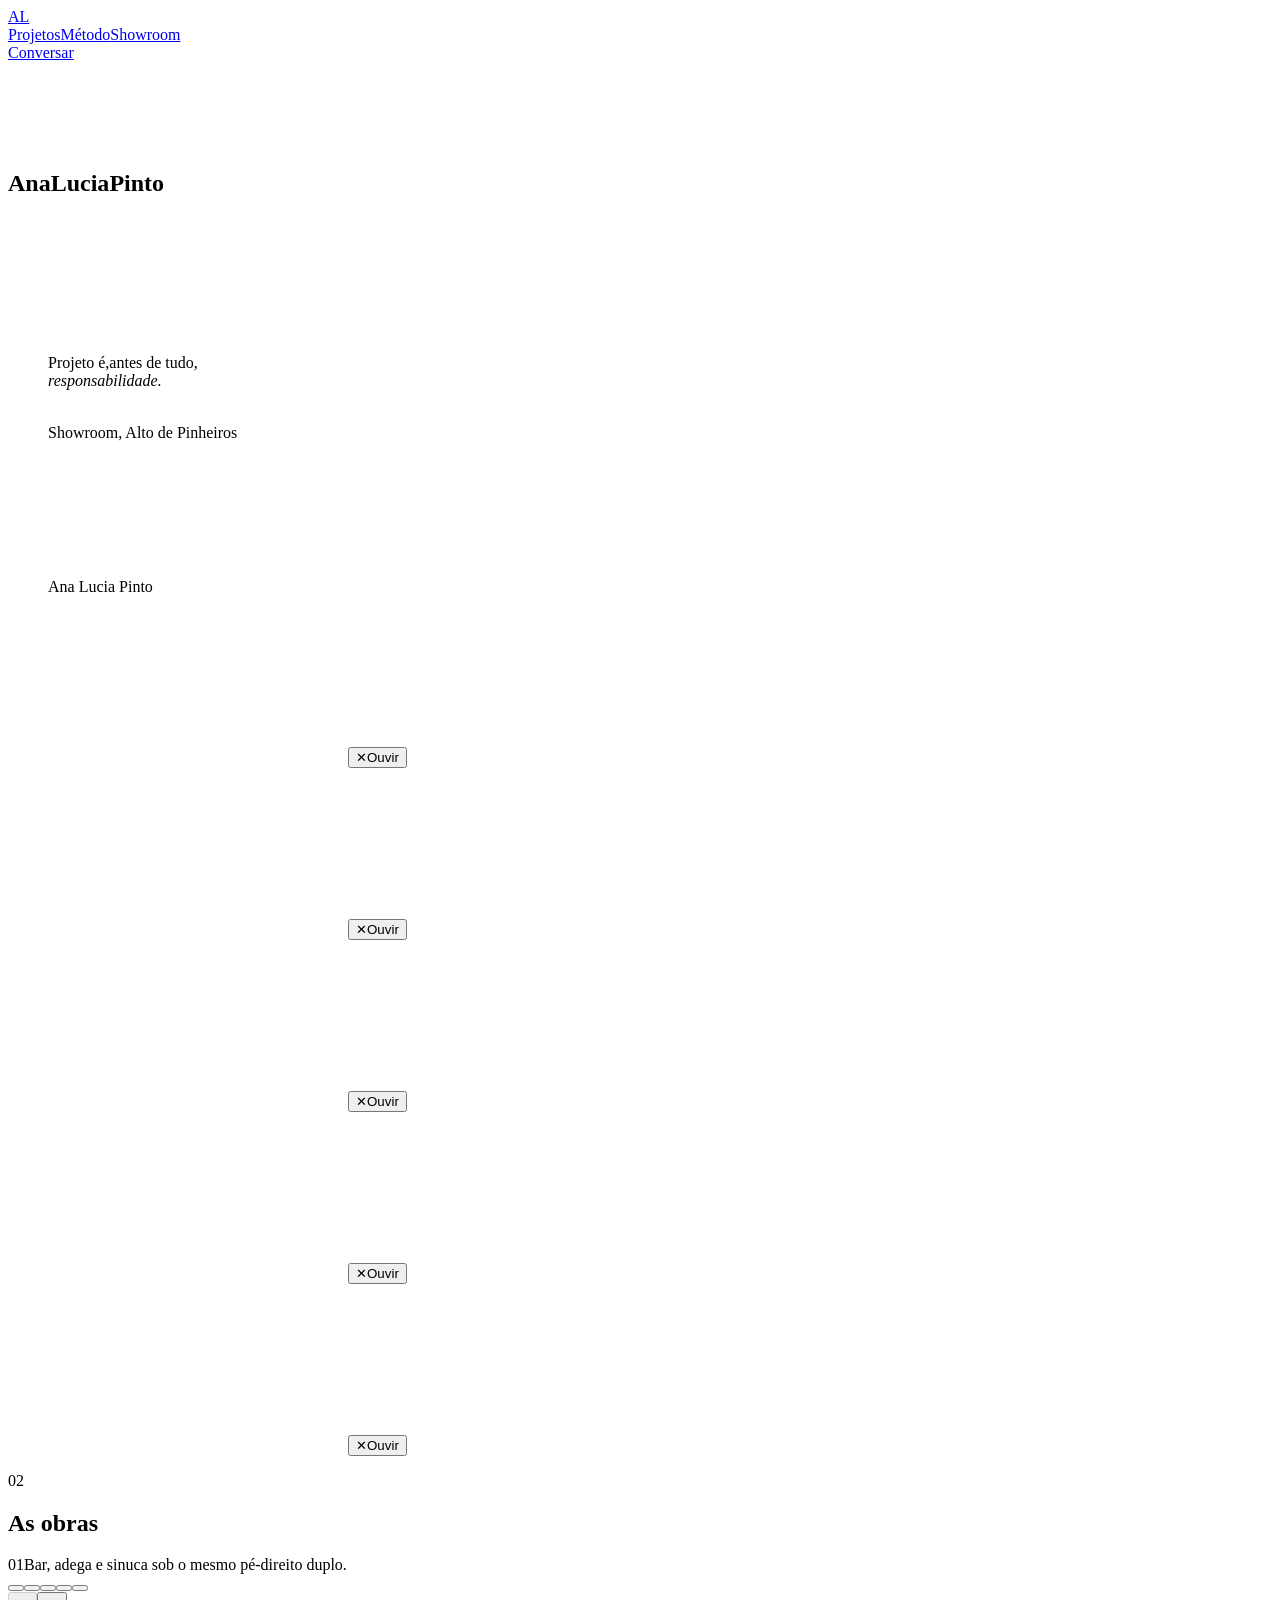
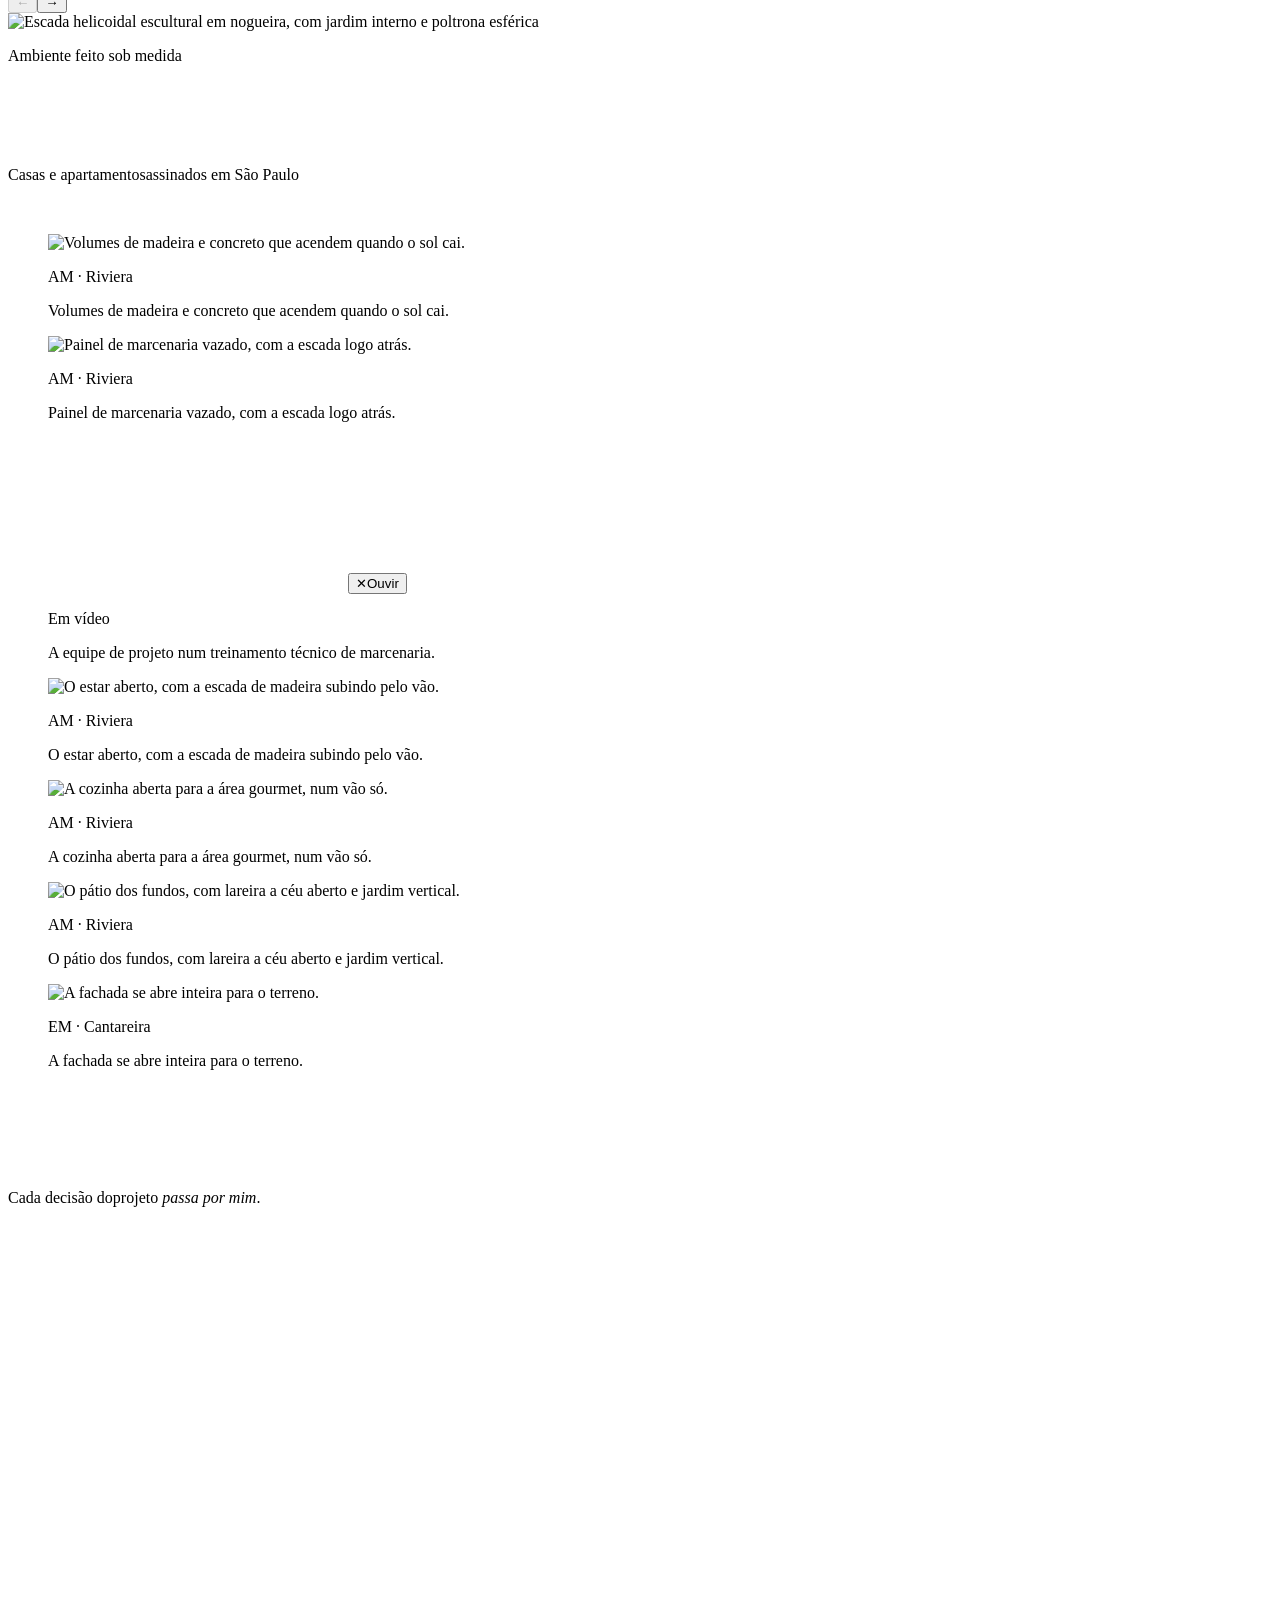
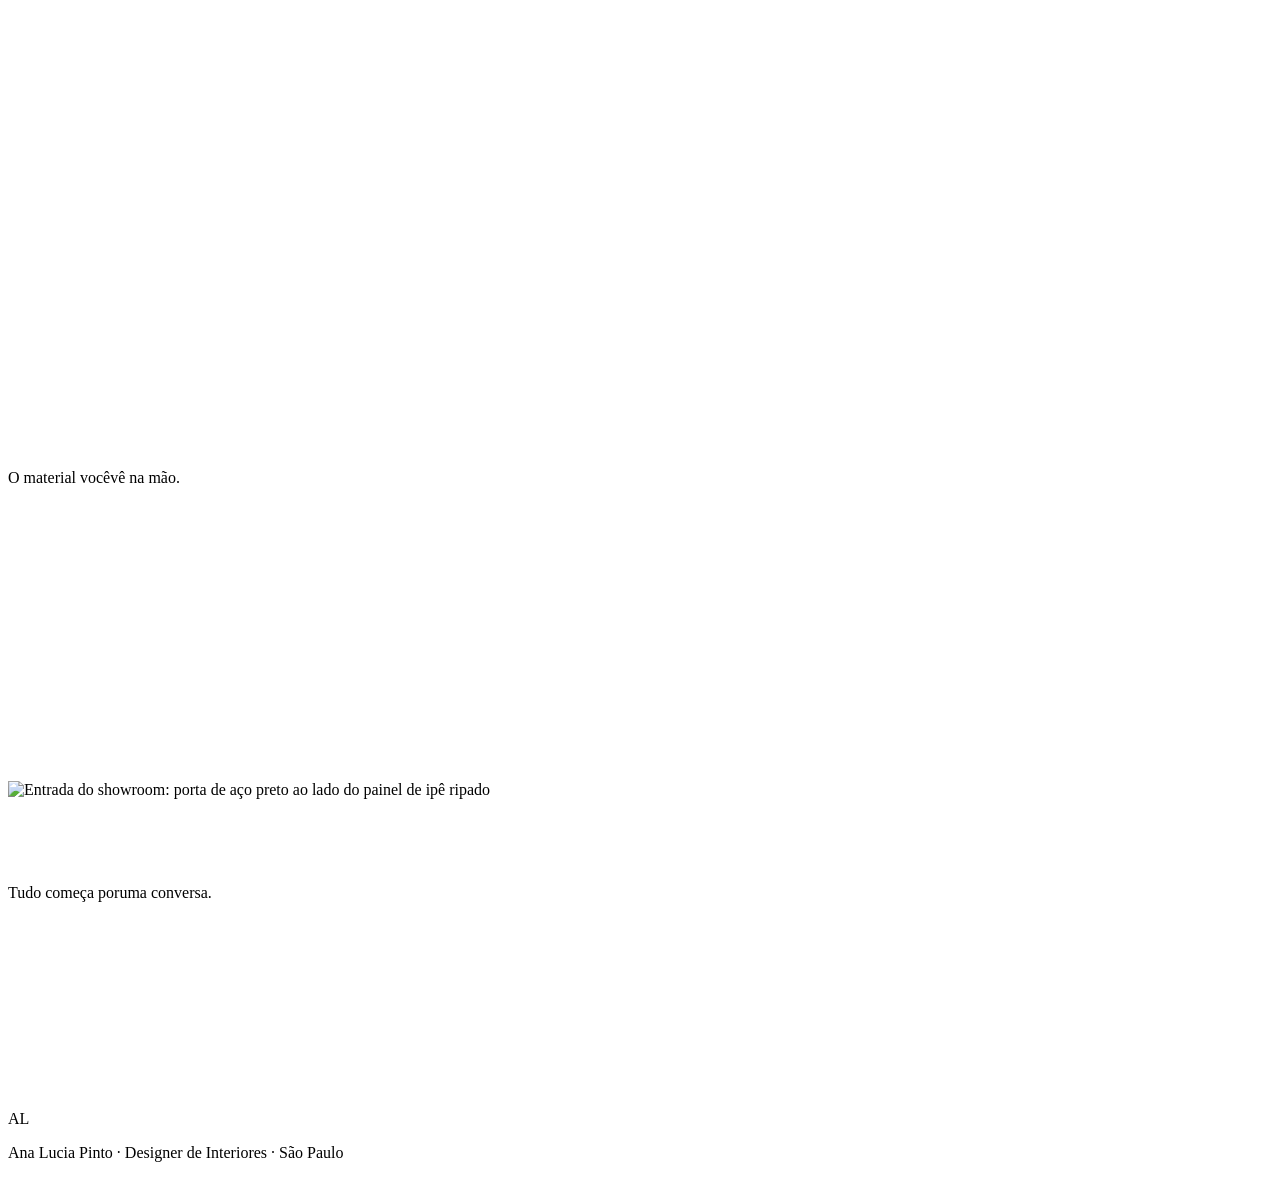
==== index.html @ 8d839200 "Home da Ana Lucia Pinto, versao estatica para o GitHub Pages" ====
<!DOCTYPE html><html lang="pt-BR"><head><meta charSet="utf-8"/><meta name="viewport" content="width=device-width, initial-scale=1"/><link rel="preload" href="/ana-lucia-pinto/fontes/zodiak-300.woff2" as="font" crossorigin="anonymous" type="font/woff2"/><link rel="preload" href="/ana-lucia-pinto/fontes/supreme-400.woff2" as="font" crossorigin="anonymous" type="font/woff2"/><link rel="preload" as="image" href="/ana-lucia-pinto/fotos/escada.jpg"/><link rel="preload" as="image" href="/ana-lucia-pinto/fotos/fachada.jpg"/><link rel="preload" as="image" href="/ana-lucia-pinto/fotos/adega.jpg"/><link rel="preload" as="image" href="/ana-lucia-pinto/fotos/fachada-2.jpg"/><link rel="preload" as="image" href="/ana-lucia-pinto/fotos/bar.jpg"/><link rel="preload" as="image" href="/ana-lucia-pinto/fotos/projetos/am-riviera/residencial-casa-am-riviera-2.jpg"/><link rel="preload" as="image" href="/ana-lucia-pinto/fotos/projetos/am-riviera/residencial-casa-am-riviera-6.jpg"/><link rel="preload" as="image" href="/ana-lucia-pinto/fotos/retrato.jpg"/><link rel="stylesheet" href="/ana-lucia-pinto/_next/static/chunks/1t6yalk334fq6.css" data-precedence="next"/><link rel="preload" as="script" fetchPriority="low" href="/ana-lucia-pinto/_next/static/chunks/1jq4o6yq14o4c.js"/><script src="/ana-lucia-pinto/_next/static/chunks/3ntqy24tcldj6.js" async=""></script><script src="/ana-lucia-pinto/_next/static/chunks/25o46h8mdjlrg.js" async=""></script><script src="/ana-lucia-pinto/_next/static/chunks/turbopack-1tgm-5axp195g.js" async=""></script><script src="/ana-lucia-pinto/_next/static/chunks/2pph4vsgtk4f0.js" async=""></script><script src="/ana-lucia-pinto/_next/static/chunks/2-cb4o_4dyx2b.js" async=""></script><script src="/ana-lucia-pinto/_next/static/chunks/158myu8e_yme3.js" async=""></script><script src="/ana-lucia-pinto/_next/static/chunks/0c9jo1l608-wd.js" async=""></script><link rel="preload" href="/ana-lucia-pinto/fontes/zodiak-300.woff2" as="font" type="font/woff2" crossorigin="anonymous"/><link rel="preload" href="/ana-lucia-pinto/fontes/supreme-400.woff2" as="font" type="font/woff2" crossorigin="anonymous"/><title>Ana Lucia Pinto · Designer de Interiores</title><meta name="description" content="Projetos residenciais e corporativos de alto padrão em São Paulo. Do primeiro desenho à obra entregue."/><meta name="robots" content="noindex, nofollow"/><script src="/ana-lucia-pinto/_next/static/chunks/0cz1d0mv5g_q7.js" noModule=""></script></head><body><div hidden=""><!--$--><!--/$--></div><main id="topo"><header class="fixed inset-x-0 top-0 z-50 transition-colors duration-500" style="background-color:rgba(246,241,233,0);backdrop-filter:none"><div class="pointer-events-none absolute inset-x-0 top-0 h-36 bg-gradient-to-b from-nogueira-escura/80 to-transparent transition-opacity duration-500 md:h-32 md:from-nogueira-escura/65 opacity-100" aria-hidden="true"></div><div class="relative flex items-center justify-between px-6 transition-all duration-500 sm:px-10 md:px-16 py-6"><a href="#topo" class="placa-mega text-t3 transition-colors duration-500 text-marfim" aria-label="Ana Lucia Pinto, ir para o topo">AL</a><nav class="hidden items-center gap-9 md:flex"><a href="#projetos" class="placa group relative transition-colors duration-500 text-marfim/90 hover:text-marfim">Projetos<span class="absolute -bottom-1 left-0 h-px w-0 bg-latao transition-all duration-500 group-hover:w-full"></span></a><a href="#metodo" class="placa group relative transition-colors duration-500 text-marfim/90 hover:text-marfim">Método<span class="absolute -bottom-1 left-0 h-px w-0 bg-latao transition-all duration-500 group-hover:w-full"></span></a><a href="#showroom" class="placa group relative transition-colors duration-500 text-marfim/90 hover:text-marfim">Showroom<span class="absolute -bottom-1 left-0 h-px w-0 bg-latao transition-all duration-500 group-hover:w-full"></span></a></nav><a href="https://wa.me/5511916118322" target="_blank" rel="noopener noreferrer" class="placa border px-5 py-2.5 transition-all duration-500 border-marfim/55 text-marfim hover:border-marfim hover:bg-marfim hover:text-tinta">Conversar</a></div></header><div class="relative z-0 "><div class="origin-center overflow-hidden will-change-transform bg-tinta"><section class="grao relative h-[100svh] w-full overflow-hidden bg-tinta"><div class="absolute inset-0 flex gap-[2px]"><div class="relative h-full overflow-hidden hidden flex-1 md:block" style="clip-path:inset(100% 0% 0% 0%)"><img src="/ana-lucia-pinto/fotos/escada.jpg" alt="Escada helicoidal escultural em nogueira, com jardim interno" class="h-[116%] w-full object-cover object-[52%_42%]" style="transform:scale(1.1)"/></div><div class="relative h-full overflow-hidden flex-1" style="clip-path:inset(100% 0% 0% 0%)"><img src="/ana-lucia-pinto/fotos/fachada.jpg" alt="Fachada do showroom com o monograma AL e o nome Ana Lucia Pinto em relevo na madeira" class="h-[116%] w-full object-cover object-[42%_32%] md:object-[54%_34%]" style="transform:scale(1.1)"/></div><div class="relative h-full overflow-hidden hidden flex-1 md:block" style="clip-path:inset(100% 0% 0% 0%)"><img src="/ana-lucia-pinto/fotos/adega.jpg" alt="Adega climatizada com marcenaria em nogueira e poltronas claras" class="h-[116%] w-full object-cover object-[50%_45%]" style="transform:scale(1.1)"/></div></div><div class="absolute inset-0 bg-gradient-to-b from-tinta/75 via-tinta/25 to-tinta"></div><div class="pointer-events-none absolute inset-y-[-30%] w-[36%] bg-gradient-to-r from-transparent via-marfim/8 to-transparent" aria-hidden="true" style="transform:translateX(-70vw) rotate(8deg)"></div><div class="pointer-events-none absolute inset-x-0 bottom-0 z-30 h-10" style="background:linear-gradient(to top, var(--color-tinta) 0px, var(--color-tinta) 4px, transparent 40px)" aria-hidden="true"></div><div class="relative z-20 flex h-full flex-col justify-end px-6 pb-12 sm:px-10 md:px-14 md:pb-16" style="opacity:1;transform:none"><div class="mb-8 flex items-center gap-4" style="opacity:0;transform:translateY(14px)"><span class="h-px w-12 bg-latao" aria-hidden="true"></span><p class="placa text-latao-claro">Alto de Pinheiros · São Paulo</p></div><h1 class="grid gap-x-[2px] gap-y-1 md:grid-cols-3"><span class="mascara"><span class="placa-mega block text-t1 text-marfim md:text-t2 lg:text-t1" style="transform:translateY(112%)">Ana</span></span><span class="mascara"><span class="placa-mega block text-t1 text-marfim md:text-t2 lg:text-t1" style="transform:translateY(112%)">Lucia</span></span><span class="mascara"><span class="placa-mega block text-t1 text-marfim md:text-t2 lg:text-t1" style="transform:translateY(112%)">Pinto</span></span></h1><div class="mt-7 flex flex-wrap items-end justify-between gap-5 border-t border-marfim/15 pt-5" style="opacity:0"><p class="placa text-marfim/70">Designer de interiores</p><div class="flex flex-col gap-1.5 text-corpo leading-snug text-marfim/80"><span>Projetos exclusivos</span><span class="flex items-center gap-3"><span class="h-px w-5 shrink-0 bg-latao" aria-hidden="true"></span>Gestão de obras de alto padrão</span></div></div></div></section></div></div><div class="relative z-10"><div aria-hidden="true" data-sobre="" class="emenda relative z-10 w-full overflow-hidden h-24 md:h-[22rem]" style="--emenda:linear-gradient(to bottom, rgb(20 17 16) 0.0%, rgb(20 17 16) 4.2%, rgb(22 19 17) 8.3%, rgb(25 22 19) 12.5%, rgb(31 27 23) 16.7%, rgb(40 34 29) 20.8%, rgb(50 44 36) 25.0%, rgb(63 55 45) 29.2%, rgb(76 67 56) 33.3%, rgb(90 81 68) 37.5%, rgb(105 95 82) 41.7%, rgb(122 112 98) 45.8%, rgb(142 132 119) 50.0%, rgb(162 154 142) 54.2%, rgb(181 174 163) 58.3%, rgb(197 191 182) 62.5%, rgb(211 206 198) 66.7%, rgb(223 218 211) 70.8%, rgb(232 228 221) 75.0%, rgb(238 235 228) 79.2%, rgb(242 239 233) 83.3%, rgb(245 242 236) 87.5%, rgb(246 243 237) 91.7%, rgb(247 244 238) 95.8%, rgb(247 244 238) 100.0%);--emenda-larga:linear-gradient(to bottom, rgb(20 17 16 / 0.000) 0.0%, rgb(20 17 16 / 0.004) 4.5%, rgb(20 17 16 / 0.032) 9.0%, rgb(20 17 16 / 0.108) 13.5%, rgb(20 17 16 / 0.256) 18.0%, rgb(20 17 16 / 0.500) 22.5%, rgb(20 17 16 / 0.744) 27.0%, rgb(20 17 16 / 0.892) 31.5%, rgb(20 17 16 / 0.968) 36.0%, rgb(20 17 16 / 0.996) 40.5%, rgb(20 17 16 / 1.000) 45.0%, rgb(20 17 16) 45.0%, rgb(20 17 16) 47.3%, rgb(22 19 17) 49.6%, rgb(25 22 19) 51.9%, rgb(31 27 23) 54.2%, rgb(40 34 29) 56.5%, rgb(50 44 36) 58.8%, rgb(63 55 45) 61.0%, rgb(76 67 56) 63.3%, rgb(90 81 68) 65.6%, rgb(105 95 82) 67.9%, rgb(122 112 98) 70.2%, rgb(142 132 119) 72.5%, rgb(162 154 142) 74.8%, rgb(181 174 163) 77.1%, rgb(197 191 182) 79.4%, rgb(211 206 198) 81.7%, rgb(223 218 211) 84.0%, rgb(232 228 221) 86.3%, rgb(238 235 228) 88.5%, rgb(242 239 233) 90.8%, rgb(245 242 236) 93.1%, rgb(246 243 237) 95.4%, rgb(247 244 238) 97.7%, rgb(247 244 238) 100.0%)"><div class="emenda-grao pointer-events-none absolute inset-0 emenda-grao-sobre"></div></div><section id="trabalho" class="grao relative overflow-hidden bg-marfim text-tinta py-16 md:py-32"><div class="grid grid-cols-12 items-start gap-y-12 md:gap-y-0"><div class="order-1 col-span-12 px-6 sm:px-10 md:col-span-5 md:col-start-8 md:row-start-1 md:px-0 md:pr-14 md:pt-6"><div style="opacity:0;transform:translateY(32px)"><div class="mb-9 flex items-center gap-5 md:mb-12"><span class="placa text-latao" aria-hidden="true">01</span><span class="h-px w-12 bg-latao/50" aria-hidden="true"></span><h2 class="placa text-tinta/55">O trabalho</h2></div></div><blockquote><div class="display text-t2"><span class="mascara"><span class="block" style="transform:translateY(110%)">Projeto é,</span></span><span class="mascara"><span class="block" style="transform:translateY(110%)">antes de tudo,</span></span></div><div class="display text-t2 text-latao"><span class="mascara"><span class="block" style="transform:translateY(110%)"><em>responsabilidade.</em></span></span></div></blockquote></div><figure class="order-2 col-span-12 md:col-span-6 md:col-start-1 md:row-span-2 md:row-start-1"><div class="relative aspect-[4/5] overflow-hidden bg-nogueira-escura md:aspect-[3/4]"><div class="absolute inset-0" style="clip-path:inset(0% 0% 100% 0%)"><img src="/ana-lucia-pinto/fotos/fachada-2.jpg" alt="Detalhe da fachada do showroom: porta preta e ripado de madeira na luz da tarde" class="absolute inset-0 h-[112%] w-full object-cover" style="transform:translateY(-4%)"/></div></div><figcaption class="mt-5 flex items-center gap-4 px-6 sm:px-10 md:pl-14 md:pr-0"><span class="h-px w-7 shrink-0 bg-latao" aria-hidden="true"></span><span class="placa text-tinta/45">Showroom, Alto de Pinheiros</span></figcaption></figure><div class="order-3 col-span-12 px-6 sm:px-10 md:col-span-5 md:col-start-8 md:row-start-2 md:px-0 md:pr-14"><div class="md:mt-12"><div style="opacity:0;transform:translateY(32px)"><p class="flex items-baseline gap-5 border-t border-tinta/12 py-4 text-corpo text-tinta/55"><span class="mt-2 h-px w-7 shrink-0 bg-latao/70" aria-hidden="true"></span><span>Com o <span class="display-miudo text-t3 text-tinta">investimento</span>.</span></p></div><div style="opacity:0;transform:translateY(32px)"><p class="flex items-baseline gap-5 border-t border-tinta/12 py-4 text-corpo text-tinta/55"><span class="mt-2 h-px w-7 shrink-0 bg-latao/70" aria-hidden="true"></span><span>Com o <span class="display-miudo text-t3 text-tinta">tempo</span>.</span></p></div><div style="opacity:0;transform:translateY(32px)"><p class="flex items-baseline gap-5 border-t border-tinta/12 py-4 text-corpo text-tinta/55"><span class="mt-2 h-px w-7 shrink-0 bg-latao/70" aria-hidden="true"></span><span>Com a <span class="display-miudo text-t3 text-tinta">expectativa</span> de quem confia em mim.</span></p></div></div><figure class="mt-12 md:mt-16"><div class="relative aspect-[4/3] overflow-hidden bg-nogueira-escura"><div class="absolute inset-0" style="clip-path:inset(0% 0% 100% 0%)"><img src="/ana-lucia-pinto/fotos/bar.jpg" alt="Ana Lucia Pinto encostada no balcão de um bar com marcenaria em madeira escura" class="absolute inset-0 h-[124%] w-full object-cover object-[46%_22%]" style="transform:translateY(10%)"/></div></div><figcaption class="mt-5 flex items-center gap-4"><span class="h-px w-7 shrink-0 bg-latao" aria-hidden="true"></span><span class="placa text-tinta/45">Ana Lucia Pinto</span></figcaption></figure></div></div></section><div aria-hidden="true" class="emenda relative z-10 w-full overflow-hidden h-24 md:h-[16rem]" style="--emenda:linear-gradient(to bottom, rgb(247 244 238) 0.0%, rgb(247 244 238) 4.2%, rgb(246 243 237) 8.3%, rgb(245 242 236) 12.5%, rgb(242 239 233) 16.7%, rgb(238 235 228) 20.8%, rgb(232 228 221) 25.0%, rgb(223 218 211) 29.2%, rgb(211 206 198) 33.3%, rgb(197 191 182) 37.5%, rgb(181 174 163) 41.7%, rgb(162 154 142) 45.8%, rgb(142 132 119) 50.0%, rgb(122 112 98) 54.2%, rgb(105 95 82) 58.3%, rgb(90 81 68) 62.5%, rgb(76 67 56) 66.7%, rgb(63 55 45) 70.8%, rgb(50 44 36) 75.0%, rgb(40 34 29) 79.2%, rgb(31 27 23) 83.3%, rgb(25 22 19) 87.5%, rgb(22 19 17) 91.7%, rgb(20 17 16) 95.8%, rgb(20 17 16) 100.0%);--emenda-larga:linear-gradient(to bottom, rgb(247 244 238) 0.0%, rgb(247 244 238) 4.2%, rgb(246 243 237) 8.3%, rgb(245 242 236) 12.5%, rgb(242 239 233) 16.7%, rgb(238 235 228) 20.8%, rgb(232 228 221) 25.0%, rgb(223 218 211) 29.2%, rgb(211 206 198) 33.3%, rgb(197 191 182) 37.5%, rgb(181 174 163) 41.7%, rgb(162 154 142) 45.8%, rgb(142 132 119) 50.0%, rgb(122 112 98) 54.2%, rgb(105 95 82) 58.3%, rgb(90 81 68) 62.5%, rgb(76 67 56) 66.7%, rgb(63 55 45) 70.8%, rgb(50 44 36) 75.0%, rgb(40 34 29) 79.2%, rgb(31 27 23) 83.3%, rgb(25 22 19) 87.5%, rgb(22 19 17) 91.7%, rgb(20 17 16) 95.8%, rgb(20 17 16) 100.0%)"><div class="emenda-grao pointer-events-none absolute inset-0 "></div></div><section class="grao relative flex h-[100svh] flex-col overflow-hidden bg-tinta text-marfim" role="group" aria-roledescription="carrossel" aria-label="Filmes de obra da Ana Lucia Pinto"><div tabindex="0" class="flex h-full w-full snap-x snap-mandatory overflow-x-auto overflow-y-hidden [scrollbar-width:none] [&amp;::-webkit-scrollbar]:hidden"><figure class="flex h-full w-full shrink-0 snap-start items-center justify-center px-6 sm:px-10 md:px-14"><div class="relative aspect-[9/16] h-[68svh] max-w-full overflow-hidden bg-nogueira-escura md:h-[78svh]"><video src="/ana-lucia-pinto/videos/obra.mp4" poster="/ana-lucia-pinto/videos/obra.jpg" muted="" loop="" playsInline="" preload="metadata" aria-label="Percurso pelo bar, adega e sala de sinuca de um projeto residencial" class="h-full w-full object-cover "></video><button type="button" aria-pressed="false" aria-label="Ligar o som do vídeo" class="absolute z-20 flex items-center gap-2.5 px-3.5 py-2.5 backdrop-blur-sm transition-colors duration-300 top-3 right-3 bg-tinta/70 text-marfim hover:bg-tinta"><span aria-hidden="true" class="text-placa leading-none">✕</span><span class="placa">Ouvir</span></button></div></figure><figure class="flex h-full w-full shrink-0 snap-start items-center justify-center px-6 sm:px-10 md:px-14"><div class="relative aspect-[9/16] h-[68svh] max-w-full overflow-hidden bg-nogueira-escura md:h-[78svh]"><video src="/ana-lucia-pinto/videos/assinatura.mp4" poster="/ana-lucia-pinto/videos/assinatura.jpg" muted="" loop="" playsInline="" preload="metadata" aria-label="A mão da Ana Lucia passando pela mesa de madeira maciça de um jantar" class="h-full w-full object-cover "></video><button type="button" aria-pressed="false" aria-label="Ligar o som do vídeo" class="absolute z-20 flex items-center gap-2.5 px-3.5 py-2.5 backdrop-blur-sm transition-colors duration-300 top-3 right-3 bg-tinta/70 text-marfim hover:bg-tinta"><span aria-hidden="true" class="text-placa leading-none">✕</span><span class="placa">Ouvir</span></button></div></figure><figure class="flex h-full w-full shrink-0 snap-start items-center justify-center px-6 sm:px-10 md:px-14"><div class="relative aspect-[9/16] h-[68svh] max-w-full overflow-hidden bg-nogueira-escura md:h-[78svh]"><video src="/ana-lucia-pinto/videos/luz.mp4" poster="/ana-lucia-pinto/videos/luz.jpg" muted="" loop="" playsInline="" preload="metadata" aria-label="Luz da tarde atravessando a persiana e a cortina de um quarto" class="h-full w-full object-cover "></video><button type="button" aria-pressed="false" aria-label="Ligar o som do vídeo" class="absolute z-20 flex items-center gap-2.5 px-3.5 py-2.5 backdrop-blur-sm transition-colors duration-300 top-3 right-3 bg-tinta/70 text-marfim hover:bg-tinta"><span aria-hidden="true" class="text-placa leading-none">✕</span><span class="placa">Ouvir</span></button></div></figure><figure class="flex h-full w-full shrink-0 snap-start items-center justify-center px-6 sm:px-10 md:px-14"><div class="relative aspect-[9/16] h-[68svh] max-w-full overflow-hidden bg-nogueira-escura md:h-[78svh]"><video src="/ana-lucia-pinto/videos/apto.mp4" poster="/ana-lucia-pinto/videos/apto.jpg" muted="" loop="" playsInline="" preload="metadata" aria-label="Percurso pela sala e pelo jantar de um apartamento pronto" class="h-full w-full object-cover "></video><button type="button" aria-pressed="false" aria-label="Ligar o som do vídeo" class="absolute z-20 flex items-center gap-2.5 px-3.5 py-2.5 backdrop-blur-sm transition-colors duration-300 top-3 right-3 bg-tinta/70 text-marfim hover:bg-tinta"><span aria-hidden="true" class="text-placa leading-none">✕</span><span class="placa">Ouvir</span></button></div></figure><figure class="flex h-full w-full shrink-0 snap-start items-center justify-center px-6 sm:px-10 md:px-14"><div class="relative aspect-[9/16] h-[68svh] max-w-full overflow-hidden bg-nogueira-escura md:h-[78svh]"><video src="/ana-lucia-pinto/videos/equipe.mp4" poster="/ana-lucia-pinto/videos/equipe.jpg" muted="" loop="" playsInline="" preload="metadata" aria-label="Reunião de projeto na mesa do escritório da Ana Lucia" class="h-full w-full object-cover "></video><button type="button" aria-pressed="false" aria-label="Ligar o som do vídeo" class="absolute z-20 flex items-center gap-2.5 px-3.5 py-2.5 backdrop-blur-sm transition-colors duration-300 top-3 right-3 bg-tinta/70 text-marfim hover:bg-tinta"><span aria-hidden="true" class="text-placa leading-none">✕</span><span class="placa">Ouvir</span></button></div></figure></div><div class="pointer-events-none absolute inset-x-0 top-0 z-20 mx-auto flex w-full max-w-7xl items-center gap-5 px-6 sm:px-10 md:px-14 pt-16 md:pt-32"><span class="placa text-latao-claro" aria-hidden="true">02</span><span class="h-px w-12 bg-latao/60" aria-hidden="true"></span><h2 class="placa text-marfim/55">As obras</h2></div><figcaption class="pointer-events-none absolute inset-x-0 bottom-0 z-20 flex items-baseline gap-5 bg-gradient-to-t from-tinta via-tinta/85 to-transparent px-6 pb-28 pt-16 sm:px-10 md:inset-y-0 md:right-auto md:w-[min(24rem,26vw)] md:flex-col md:justify-center md:gap-4 md:bg-none md:px-0 md:pb-0 md:pl-14 md:pt-0"><span class="placa shrink-0 text-latao-claro" aria-hidden="true">01</span><span class="display-miudo text-t3 text-marfim/85">Bar, adega e sinuca sob o mesmo pé-direito duplo.</span></figcaption><div class="pointer-events-none absolute inset-x-0 bottom-0 z-20 mx-auto w-full max-w-7xl px-6 pb-12 sm:px-10 md:px-14 md:pb-14"><div class="pointer-events-auto flex items-center gap-2"><button type="button" aria-label="Ir para o filme 1 de 5" aria-current="true" class="group h-4 flex-1"><span class="block h-px w-full bg-marfim/20 transition-colors group-hover:bg-marfim/45"><span class="block h-px origin-left bg-latao transition-transform duration-500" style="transform:scaleX(1)"></span></span></button><button type="button" aria-label="Ir para o filme 2 de 5" aria-current="false" class="group h-4 flex-1"><span class="block h-px w-full bg-marfim/20 transition-colors group-hover:bg-marfim/45"><span class="block h-px origin-left bg-latao transition-transform duration-500" style="transform:scaleX(0)"></span></span></button><button type="button" aria-label="Ir para o filme 3 de 5" aria-current="false" class="group h-4 flex-1"><span class="block h-px w-full bg-marfim/20 transition-colors group-hover:bg-marfim/45"><span class="block h-px origin-left bg-latao transition-transform duration-500" style="transform:scaleX(0)"></span></span></button><button type="button" aria-label="Ir para o filme 4 de 5" aria-current="false" class="group h-4 flex-1"><span class="block h-px w-full bg-marfim/20 transition-colors group-hover:bg-marfim/45"><span class="block h-px origin-left bg-latao transition-transform duration-500" style="transform:scaleX(0)"></span></span></button><button type="button" aria-label="Ir para o filme 5 de 5" aria-current="false" class="group h-4 flex-1"><span class="block h-px w-full bg-marfim/20 transition-colors group-hover:bg-marfim/45"><span class="block h-px origin-left bg-latao transition-transform duration-500" style="transform:scaleX(0)"></span></span></button></div></div><button type="button" disabled="" aria-label="Filme anterior" class="absolute top-1/2 z-30 hidden -translate-y-1/2 items-center justify-center border border-marfim/25 bg-tinta/50 px-4 py-6 text-marfim backdrop-blur-sm transition-all duration-300 hover:border-latao hover:bg-tinta disabled:pointer-events-none disabled:opacity-0 md:flex left-4"><span aria-hidden="true">←</span></button><button type="button" aria-label="Próximo filme" class="absolute top-1/2 z-30 hidden -translate-y-1/2 items-center justify-center border border-marfim/25 bg-tinta/50 px-4 py-6 text-marfim backdrop-blur-sm transition-all duration-300 hover:border-latao hover:bg-tinta disabled:pointer-events-none disabled:opacity-0 md:flex right-4"><span aria-hidden="true">→</span></button></section><div id="escada" class="grao relative h-[100svh] overflow-hidden bg-tinta"><div class="absolute inset-0 overflow-hidden"><img src="/ana-lucia-pinto/fotos/escada.jpg" alt="Escada helicoidal escultural em nogueira, com jardim interno e poltrona esférica" class="h-full w-full object-cover object-[50%_38%] will-change-transform"/><div class="absolute inset-0 bg-gradient-to-t from-tinta via-tinta/20 to-transparent"></div></div><div class="pointer-events-none absolute inset-x-0 bottom-0 z-10 h-10" style="background:linear-gradient(to top, var(--color-tinta) 0px, var(--color-tinta) 4px, transparent 40px)" aria-hidden="true"></div><div class="pointer-events-none absolute inset-0 z-20" aria-hidden="true"><span class="absolute inset-y-0 left-0 block w-px bg-gradient-to-b from-transparent via-latao-claro to-transparent opacity-0"></span><span class="absolute inset-y-0 right-0 block w-px bg-gradient-to-b from-transparent via-latao-claro to-transparent opacity-0"></span></div><div class="pointer-events-none absolute inset-x-0 bottom-0 z-20 translate-y-6 px-6 pb-16 sm:px-10 md:px-16 md:pb-24"><p class="display text-t2 text-marfim md:text-t1">Ambiente feito sob medida</p></div></div><div aria-hidden="true" class="emenda relative z-10 w-full overflow-hidden h-24 md:h-[16rem]" style="--emenda:linear-gradient(to bottom, rgb(20 17 16) 0.0%, rgb(20 17 16) 4.2%, rgb(22 18 17) 8.3%, rgb(25 21 19) 12.5%, rgb(31 26 23) 16.7%, rgb(39 33 28) 20.8%, rgb(49 42 34) 25.0%, rgb(61 53 43) 29.2%, rgb(74 64 52) 33.3%, rgb(87 76 62) 37.5%, rgb(101 89 74) 41.7%, rgb(116 104 88) 45.8%, rgb(133 122 105) 50.0%, rgb(152 140 124) 54.2%, rgb(168 157 141) 58.3%, rgb(183 172 157) 62.5%, rgb(195 185 170) 66.7%, rgb(205 195 181) 70.8%, rgb(213 203 189) 75.0%, rgb(219 209 195) 79.2%, rgb(223 213 199) 83.3%, rgb(225 215 201) 87.5%, rgb(226 216 203) 91.7%, rgb(227 217 203) 95.8%, rgb(227 217 203) 100.0%);--emenda-larga:linear-gradient(to bottom, rgb(20 17 16) 0.0%, rgb(20 17 16) 4.2%, rgb(22 18 17) 8.3%, rgb(25 21 19) 12.5%, rgb(31 26 23) 16.7%, rgb(39 33 28) 20.8%, rgb(49 42 34) 25.0%, rgb(61 53 43) 29.2%, rgb(74 64 52) 33.3%, rgb(87 76 62) 37.5%, rgb(101 89 74) 41.7%, rgb(116 104 88) 45.8%, rgb(133 122 105) 50.0%, rgb(152 140 124) 54.2%, rgb(168 157 141) 58.3%, rgb(183 172 157) 62.5%, rgb(195 185 170) 66.7%, rgb(205 195 181) 70.8%, rgb(213 203 189) 75.0%, rgb(219 209 195) 79.2%, rgb(223 213 199) 83.3%, rgb(225 215 201) 87.5%, rgb(226 216 203) 91.7%, rgb(227 217 203) 95.8%, rgb(227 217 203) 100.0%)"><div class="emenda-grao pointer-events-none absolute inset-0 "></div></div><section id="projetos" class="grao relative bg-travertino text-tinta"><div class="relative z-20 px-6 sm:px-10 md:px-16 pt-16 md:pt-32"><div class="mx-auto max-w-6xl"><div style="opacity:0;transform:translateY(32px)"><div class="mb-10 flex items-center gap-5 md:mb-14"><span class="placa text-latao" aria-hidden="true">04</span><span class="h-px w-12 bg-latao/50" aria-hidden="true"></span><h2 class="placa text-tinta/55">Projetos</h2></div></div></div><div class="mx-auto flex max-w-6xl flex-wrap items-end justify-between gap-6 border-b border-tinta/12 pb-8"><div><div class="display text-t2 md:text-t1"><span class="mascara"><span class="block" style="transform:translateY(110%)">Casas e apartamentos</span></span><span class="mascara"><span class="block" style="transform:translateY(110%)">assinados em São Paulo</span></span></div></div><div style="opacity:0;transform:translateY(32px)"><p class="max-w-xs text-miudo leading-relaxed text-tinta/60">Cada projeto leva as iniciais de quem mora e o nome do bairro. A casa é da família. A assinatura é da Ana Lucia.</p></div></div></div><div class="relative z-20 flex min-h-[100svh] flex-col justify-center overflow-hidden bg-travertino pt-10 md:block md:min-h-0 md:pt-20 pb-16 md:pb-32"><div class="fita-arrastavel flex gap-6 px-6 pb-6 will-change-transform sm:px-10 md:gap-10 md:px-16"><figure class="group relative shrink-0 snap-center w-[calc(58svh*4/3)] sm:w-[64vw] md:w-[46vw] lg:w-[38vw]"><div class="relative overflow-hidden bg-marfim aspect-[4/3]"><img src="/ana-lucia-pinto/fotos/projetos/am-riviera/residencial-casa-am-riviera-2.jpg" alt="Volumes de madeira e concreto que acendem quando o sol cai." loading="eager" draggable="false" class="h-full w-full object-cover transition-transform duration-[1200ms] ease-[cubic-bezier(0.16,1,0.3,1)] md:group-hover:scale-[1.04]"/></div><figcaption class="mt-5 border-t border-tinta/12 pt-4"><p class="display-miudo text-t2">AM<!-- --> <span class="text-tinta/35">· <!-- -->Riviera</span></p><p class="mt-2 max-w-sm text-miudo leading-snug text-tinta/60">Volumes de madeira e concreto que acendem quando o sol cai.</p></figcaption></figure><figure class="group relative shrink-0 snap-center w-[calc(58svh*3/4)] sm:w-[52vw] md:w-[34vw] lg:w-[26vw]"><div class="relative overflow-hidden bg-marfim aspect-[3/4]"><img src="/ana-lucia-pinto/fotos/projetos/am-riviera/residencial-casa-am-riviera-6.jpg" alt="Painel de marcenaria vazado, com a escada logo atrás." loading="eager" draggable="false" class="h-full w-full object-cover transition-transform duration-[1200ms] ease-[cubic-bezier(0.16,1,0.3,1)] md:group-hover:scale-[1.04]"/></div><figcaption class="mt-5 border-t border-tinta/12 pt-4"><p class="display-miudo text-t2">AM<!-- --> <span class="text-tinta/35">· <!-- -->Riviera</span></p><p class="mt-2 max-w-sm text-miudo leading-snug text-tinta/60">Painel de marcenaria vazado, com a escada logo atrás.</p></figcaption></figure><figure class="group relative shrink-0 snap-center w-[calc(58svh*3/4)] sm:w-[52vw] md:w-[34vw] lg:w-[26vw]"><div class="relative overflow-hidden bg-marfim aspect-[3/4]"><video src="/ana-lucia-pinto/videos/showroom.mp4" poster="/ana-lucia-pinto/videos/showroom.jpg" muted="" loop="" playsInline="" preload="metadata" aria-label="A equipe de projeto num treinamento técnico de marcenaria." class="h-full w-full object-cover "></video><button type="button" aria-pressed="false" aria-label="Ligar o som do vídeo" class="absolute z-20 flex items-center gap-2.5 px-3.5 py-2.5 backdrop-blur-sm transition-colors duration-300 bottom-3 right-3 bg-tinta/70 text-marfim hover:bg-tinta"><span aria-hidden="true" class="text-placa leading-none">✕</span><span class="placa">Ouvir</span></button></div><figcaption class="mt-5 border-t border-tinta/12 pt-4"><p class="display-miudo text-t2"><span class="text-tinta/35">Em vídeo</span></p><p class="mt-2 max-w-sm text-miudo leading-snug text-tinta/60">A equipe de projeto num treinamento técnico de marcenaria.</p></figcaption></figure><figure class="group relative shrink-0 snap-center w-[calc(58svh*4/3)] sm:w-[64vw] md:w-[46vw] lg:w-[38vw]"><div class="relative overflow-hidden bg-marfim aspect-[4/3]"><img src="/ana-lucia-pinto/fotos/projetos/am-riviera/residencial-casa-am-riviera-3.jpg" alt="O estar aberto, com a escada de madeira subindo pelo vão." loading="lazy" draggable="false" class="h-full w-full object-cover transition-transform duration-[1200ms] ease-[cubic-bezier(0.16,1,0.3,1)] md:group-hover:scale-[1.04]"/></div><figcaption class="mt-5 border-t border-tinta/12 pt-4"><p class="display-miudo text-t2">AM<!-- --> <span class="text-tinta/35">· <!-- -->Riviera</span></p><p class="mt-2 max-w-sm text-miudo leading-snug text-tinta/60">O estar aberto, com a escada de madeira subindo pelo vão.</p></figcaption></figure><figure class="group relative shrink-0 snap-center w-[calc(58svh*3/4)] sm:w-[52vw] md:w-[34vw] lg:w-[26vw]"><div class="relative overflow-hidden bg-marfim aspect-[3/4]"><img src="/ana-lucia-pinto/fotos/projetos/am-riviera/residencial-casa-am-riviera-9.jpg" alt="A cozinha aberta para a área gourmet, num vão só." loading="lazy" draggable="false" class="h-full w-full object-cover transition-transform duration-[1200ms] ease-[cubic-bezier(0.16,1,0.3,1)] md:group-hover:scale-[1.04]"/></div><figcaption class="mt-5 border-t border-tinta/12 pt-4"><p class="display-miudo text-t2">AM<!-- --> <span class="text-tinta/35">· <!-- -->Riviera</span></p><p class="mt-2 max-w-sm text-miudo leading-snug text-tinta/60">A cozinha aberta para a área gourmet, num vão só.</p></figcaption></figure><figure class="group relative shrink-0 snap-center w-[calc(58svh*4/3)] sm:w-[64vw] md:w-[46vw] lg:w-[38vw]"><div class="relative overflow-hidden bg-marfim aspect-[4/3]"><img src="/ana-lucia-pinto/fotos/projetos/am-riviera/residencial-casa-am-riviera-14.jpg" alt="O pátio dos fundos, com lareira a céu aberto e jardim vertical." loading="lazy" draggable="false" class="h-full w-full object-cover transition-transform duration-[1200ms] ease-[cubic-bezier(0.16,1,0.3,1)] md:group-hover:scale-[1.04]"/></div><figcaption class="mt-5 border-t border-tinta/12 pt-4"><p class="display-miudo text-t2">AM<!-- --> <span class="text-tinta/35">· <!-- -->Riviera</span></p><p class="mt-2 max-w-sm text-miudo leading-snug text-tinta/60">O pátio dos fundos, com lareira a céu aberto e jardim vertical.</p></figcaption></figure><figure class="group relative shrink-0 snap-center w-[calc(58svh*4/3)] sm:w-[64vw] md:w-[46vw] lg:w-[38vw]"><div class="relative overflow-hidden bg-marfim aspect-[4/3]"><img src="/ana-lucia-pinto/fotos/projetos/em-cantareira/residencial-casa-em-cantareira-2.jpg" alt="A fachada se abre inteira para o terreno." loading="lazy" draggable="false" class="h-full w-full object-cover transition-transform duration-[1200ms] ease-[cubic-bezier(0.16,1,0.3,1)] md:group-hover:scale-[1.04]"/></div><figcaption class="mt-5 border-t border-tinta/12 pt-4"><p class="display-miudo text-t2">EM<!-- --> <span class="text-tinta/35">· <!-- -->Cantareira</span></p><p class="mt-2 max-w-sm text-miudo leading-snug text-tinta/60">A fachada se abre inteira para o terreno.</p></figcaption></figure></div><div class="mx-auto mt-10 hidden max-w-7xl px-6 sm:px-10 md:block md:px-16"><span class="block h-px w-full bg-tinta/12"><span class="block h-px origin-left scale-x-0 bg-latao" aria-hidden="true"></span></span></div></div></section><div aria-hidden="true" class="emenda relative z-10 w-full overflow-hidden h-24 md:h-[16rem]" style="--emenda:linear-gradient(to bottom, rgb(227 217 203) 0.0%, rgb(227 217 203) 4.2%, rgb(227 217 203) 8.3%, rgb(225 216 202) 12.5%, rgb(223 214 200) 16.7%, rgb(220 211 197) 20.8%, rgb(215 206 192) 25.0%, rgb(207 200 186) 29.2%, rgb(198 191 178) 33.3%, rgb(185 180 167) 37.5%, rgb(170 166 154) 41.7%, rgb(151 150 138) 45.8%, rgb(129 130 119) 50.0%, rgb(106 109 99) 54.2%, rgb(87 93 83) 58.3%, rgb(72 79 70) 62.5%, rgb(59 68 59) 66.7%, rgb(50 59 51) 70.8%, rgb(42 53 45) 75.0%, rgb(37 48 40) 79.2%, rgb(34 45 37) 83.3%, rgb(32 43 35) 87.5%, rgb(30 42 34) 91.7%, rgb(30 42 34) 95.8%, rgb(30 42 34) 100.0%);--emenda-larga:linear-gradient(to bottom, rgb(227 217 203) 0.0%, rgb(227 217 203) 4.2%, rgb(227 217 203) 8.3%, rgb(225 216 202) 12.5%, rgb(223 214 200) 16.7%, rgb(220 211 197) 20.8%, rgb(215 206 192) 25.0%, rgb(207 200 186) 29.2%, rgb(198 191 178) 33.3%, rgb(185 180 167) 37.5%, rgb(170 166 154) 41.7%, rgb(151 150 138) 45.8%, rgb(129 130 119) 50.0%, rgb(106 109 99) 54.2%, rgb(87 93 83) 58.3%, rgb(72 79 70) 62.5%, rgb(59 68 59) 66.7%, rgb(50 59 51) 70.8%, rgb(42 53 45) 75.0%, rgb(37 48 40) 79.2%, rgb(34 45 37) 83.3%, rgb(32 43 35) 87.5%, rgb(30 42 34) 91.7%, rgb(30 42 34) 95.8%, rgb(30 42 34) 100.0%)"><div class="emenda-grao pointer-events-none absolute inset-0 "></div></div><section id="metodo" class="grao relative overflow-hidden bg-jardim text-marfim pt-16 md:pt-32 pb-8 md:pb-16 "><div class="relative z-20 mx-auto w-full max-w-7xl px-6 sm:px-10 md:px-14"><div style="opacity:0;transform:translateY(32px)"><div class="mb-10 flex items-center gap-5 md:mb-14"><span class="placa text-latao-claro" aria-hidden="true">05</span><span class="h-px w-12 bg-latao/60" aria-hidden="true"></span><h2 class="placa text-marfim/55">Quem assina</h2></div></div><div class="grid items-center gap-14 md:grid-cols-12 md:gap-16"><div class="md:col-span-5" style="opacity:0;transform:translateY(44px)"><div class="relative"><div class="absolute inset-0 translate-x-4 translate-y-4 border border-latao/45 md:translate-x-5 md:translate-y-5" aria-hidden="true"></div><div class="relative aspect-[3/4] overflow-hidden bg-nogueira-escura"><img src="/ana-lucia-pinto/fotos/retrato.jpg" alt="Ana Lucia Pinto, designer de interiores, em evento no showroom da Breton" class="h-full w-full object-cover object-[44%_18%]"/></div></div></div><div class="md:col-span-7"><div class="display text-t2"><span class="mascara"><span class="block" style="transform:translateY(110%)">Cada decisão do</span></span><span class="mascara"><span class="block" style="transform:translateY(110%)">projeto <em class="text-latao-claro">passa por mim</em>.</span></span></div><div style="opacity:0;transform:translateY(32px)"><p class="mt-8 max-w-xl text-corpo text-marfim/65">O Método ALP organiza o percurso inteiro: entender como a casa é vivida, desenhar em cima disso e conduzir a obra até a última peça no lugar.</p></div><div class="mt-12 border-t border-marfim/12"><div style="opacity:0;transform:translateY(32px)"><div class="flex gap-6 border-b border-marfim/12 py-6 md:gap-10"><span class="placa pt-2 text-latao" aria-hidden="true">01</span><div><h3 class="display-miudo text-t3">A conversa</h3><p class="mt-2 max-w-md text-miudo leading-relaxed text-marfim/55">Como a casa é usada hoje, quem mora, o que precisa mudar. Antes de qualquer desenho.</p></div></div></div><div style="opacity:0;transform:translateY(32px)"><div class="flex gap-6 border-b border-marfim/12 py-6 md:gap-10"><span class="placa pt-2 text-latao" aria-hidden="true">02</span><div><h3 class="display-miudo text-t3">O projeto</h3><p class="mt-2 max-w-md text-miudo leading-relaxed text-marfim/55">Planta, marcenaria, iluminação e paleta, desenhadas até o detalhe. Aprovadas antes de qualquer compra.</p></div></div></div><div style="opacity:0;transform:translateY(32px)"><div class="flex gap-6 border-b border-marfim/12 py-6 md:gap-10"><span class="placa pt-2 text-latao" aria-hidden="true">03</span><div><h3 class="display-miudo text-t3">A gestão da obra</h3><p class="mt-2 max-w-md text-miudo leading-relaxed text-marfim/55">Fornecedores, prazos e medidas conferidas no lugar. A entrega é a casa pronta.</p></div></div></div></div></div></div></div></section><section class="grao relative overflow-hidden bg-jardim text-marfim pt-8 md:pt-16 pb-16 md:pb-32 "><div class="relative z-20 mx-auto w-full max-w-7xl px-6 sm:px-10 md:px-14"><div style="opacity:0;transform:translateY(32px)"><div class="mb-10 flex items-center gap-5 md:mb-14"><span class="placa text-latao-claro" aria-hidden="true">06</span><span class="h-px w-12 bg-latao/60" aria-hidden="true"></span><h2 class="placa text-marfim/55">Reconhecimento</h2></div></div><div class="grid items-center gap-10 border-t border-latao/40 pt-12 md:grid-cols-12 md:gap-14 md:pt-16"><div class="md:col-span-5" style="opacity:0;transform:translateY(40px)"><div class="relative"><div class="absolute inset-0 translate-x-3 translate-y-3 border border-latao/45 md:translate-x-4 md:translate-y-4" aria-hidden="true"></div><img src="/ana-lucia-pinto/fotos/premio-decorar.jpg" alt="Cartão do Prêmio Decorar 2021 e 2022 anunciando Ana Lucia Pinto como Profissional do Ano" loading="lazy" class="relative block w-full"/></div></div><ul class="md:col-span-7"><div style="opacity:0;transform:translateY(32px)"><li class="flex flex-wrap items-baseline justify-between gap-x-8 gap-y-1 border-b border-marfim/12 py-6 first:border-t first:border-marfim/12"><span class="display text-t2">Prêmio Decorar</span><span class="flex items-baseline gap-4"><span class="placa text-marfim/45">Profissional do Ano</span><span class="placa text-latao-claro">2021 · 2022</span></span></li></div><div style="opacity:0;transform:translateY(32px)"><li class="flex flex-wrap items-baseline justify-between gap-x-8 gap-y-1 border-b border-marfim/12 py-6 first:border-t first:border-marfim/12"><span class="display text-t2">Kaza Top 100</span><span class="flex items-baseline gap-4"><span class="placa text-marfim/45">Selecionada</span><span class="placa text-latao-claro">2020</span></span></li></div><div style="opacity:0;transform:translateY(32px)"><li class="flex flex-wrap items-baseline justify-between gap-x-8 gap-y-1 border-b border-marfim/12 py-6 first:border-t first:border-marfim/12"><span class="display text-t2">Part Club</span><span class="flex items-baseline gap-4"><span class="placa text-marfim/45">Homenagem</span></span></li></div></ul></div><div class="mt-16 grid gap-x-10 gap-y-12 text-center sm:grid-cols-3 md:mt-24"><div style="opacity:0;transform:translateY(32px)"><div class="flex flex-col items-center"><span class="mb-7 block h-px w-12 bg-latao" aria-hidden="true"></span><div class="display whitespace-nowrap text-t1 text-marfim"><span class="mascara"><span class="block" style="transform:translateY(110%)">15+</span></span></div><p class="placa mt-5 text-marfim/45">anos de projeto</p></div></div><div style="opacity:0;transform:translateY(32px)"><div class="flex flex-col items-center"><span class="mb-7 block h-px w-12 bg-latao" aria-hidden="true"></span><div class="display whitespace-nowrap text-t1 text-marfim"><span class="mascara"><span class="block" style="transform:translateY(110%)">15</span></span></div><p class="placa mt-5 text-marfim/45">projetos publicados</p></div></div><div style="opacity:0;transform:translateY(32px)"><div class="flex flex-col items-center"><span class="mb-7 block h-px w-12 bg-latao" aria-hidden="true"></span><div class="display whitespace-nowrap text-t1 text-marfim"><span class="mascara"><span class="block" style="transform:translateY(110%)">40 mil</span></span></div><p class="placa mt-5 text-marfim/45">seguidores no Instagram</p></div></div></div></div></section><div aria-hidden="true" class="emenda relative z-10 w-full overflow-hidden h-24 md:h-[16rem]" style="--emenda:linear-gradient(to bottom, rgb(30 42 34) 0.0%, rgb(30 42 34) 4.2%, rgb(31 42 34) 8.3%, rgb(32 44 36) 12.5%, rgb(34 46 38) 16.7%, rgb(38 49 41) 20.8%, rgb(44 55 47) 25.0%, rgb(52 62 54) 29.2%, rgb(62 72 64) 33.3%, rgb(76 85 77) 37.5%, rgb(93 100 93) 41.7%, rgb(114 120 113) 45.8%, rgb(139 143 136) 50.0%, rgb(163 166 159) 54.2%, rgb(184 186 179) 58.3%, rgb(201 201 195) 62.5%, rgb(215 214 208) 66.7%, rgb(225 224 218) 70.8%, rgb(233 231 225) 75.0%, rgb(239 237 231) 79.2%, rgb(243 240 234) 83.3%, rgb(245 242 236) 87.5%, rgb(246 244 238) 91.7%, rgb(247 244 238) 95.8%, rgb(247 244 238) 100.0%);--emenda-larga:linear-gradient(to bottom, rgb(30 42 34) 0.0%, rgb(30 42 34) 4.2%, rgb(31 42 34) 8.3%, rgb(32 44 36) 12.5%, rgb(34 46 38) 16.7%, rgb(38 49 41) 20.8%, rgb(44 55 47) 25.0%, rgb(52 62 54) 29.2%, rgb(62 72 64) 33.3%, rgb(76 85 77) 37.5%, rgb(93 100 93) 41.7%, rgb(114 120 113) 45.8%, rgb(139 143 136) 50.0%, rgb(163 166 159) 54.2%, rgb(184 186 179) 58.3%, rgb(201 201 195) 62.5%, rgb(215 214 208) 66.7%, rgb(225 224 218) 70.8%, rgb(233 231 225) 75.0%, rgb(239 237 231) 79.2%, rgb(243 240 234) 83.3%, rgb(245 242 236) 87.5%, rgb(246 244 238) 91.7%, rgb(247 244 238) 95.8%, rgb(247 244 238) 100.0%)"><div class="emenda-grao pointer-events-none absolute inset-0 "></div></div><section id="showroom" class="grao relative overflow-hidden bg-marfim text-tinta py-16 md:py-32 "><div class="relative z-20 mx-auto w-full max-w-7xl px-6 sm:px-10 md:px-14"><div style="opacity:0;transform:translateY(32px)"><div class="mb-10 flex items-center gap-5 md:mb-14"><span class="placa text-latao" aria-hidden="true">07</span><span class="h-px w-12 bg-latao/50" aria-hidden="true"></span><h2 class="placa text-tinta/55">Showroom de Experiências</h2></div></div><div class="grid items-center gap-12 md:grid-cols-12 md:gap-14"><div class="md:col-span-5"><div class="display text-t2"><span class="mascara"><span class="block" style="transform:translateY(110%)">O material você</span></span><span class="mascara"><span class="block" style="transform:translateY(110%)">vê na mão.</span></span></div><div style="opacity:0;transform:translateY(32px)"><p class="mt-8 max-w-md text-corpo text-tinta/70">Tecido, madeira e pedra se escolhem melhor ao vivo. No Alto de Pinheiros você toca em tudo antes de decidir, com a Ana Lucia do lado.</p></div><div style="opacity:0;transform:translateY(32px)"><dl class="mt-12 space-y-5 border-t border-tinta/12 pt-8"><div class="flex gap-8"><dt class="placa w-24 shrink-0 pt-1 text-pedra">Onde</dt><dd class="text-corpo text-tinta/80">Alto de Pinheiros, São Paulo</dd></div><div class="flex gap-8"><dt class="placa w-24 shrink-0 pt-1 text-pedra">Visita</dt><dd class="text-corpo text-tinta/80">Com hora marcada</dd></div></dl></div></div><div class="flex justify-center md:col-span-7"><div class="w-full max-w-[min(46vh,420px)] md:max-w-[min(58vh,520px)]" style="opacity:0;transform:translateY(32px)"><div class="relative aspect-[9/16] overflow-hidden bg-tinta"><video src="/ana-lucia-pinto/videos/fala.mp4" poster="/ana-lucia-pinto/videos/fala.jpg" muted="" loop="" playsInline="" preload="metadata" aria-label="Ana Lucia Pinto explicando o projeto de interiores, no escritório dela" class="h-full w-full object-cover "></video><button type="button" aria-pressed="false" aria-label="Ligar o som do vídeo" class="absolute z-20 flex items-center gap-2.5 px-3.5 py-2.5 backdrop-blur-sm transition-colors duration-300 bottom-4 right-4 bg-tinta/70 text-marfim hover:bg-tinta"><span aria-hidden="true" class="text-placa leading-none">✕</span><span class="placa">Ouvir</span></button></div></div></div></div></div></section><div aria-hidden="true" class="emenda relative z-10 w-full overflow-hidden h-24 md:h-[16rem]" style="--emenda:linear-gradient(to bottom, rgb(247 244 238) 0.0%, rgb(247 244 238) 4.2%, rgb(246 243 237) 8.3%, rgb(245 242 236) 12.5%, rgb(242 239 233) 16.7%, rgb(238 235 228) 20.8%, rgb(232 228 221) 25.0%, rgb(223 218 211) 29.2%, rgb(211 206 198) 33.3%, rgb(197 191 182) 37.5%, rgb(181 174 163) 41.7%, rgb(162 154 142) 45.8%, rgb(142 132 119) 50.0%, rgb(122 112 98) 54.2%, rgb(105 95 82) 58.3%, rgb(90 81 68) 62.5%, rgb(76 67 56) 66.7%, rgb(63 55 45) 70.8%, rgb(50 44 36) 75.0%, rgb(40 34 29) 79.2%, rgb(31 27 23) 83.3%, rgb(25 22 19) 87.5%, rgb(22 19 17) 91.7%, rgb(20 17 16) 95.8%, rgb(20 17 16) 100.0%);--emenda-larga:linear-gradient(to bottom, rgb(247 244 238) 0.0%, rgb(247 244 238) 4.2%, rgb(246 243 237) 8.3%, rgb(245 242 236) 12.5%, rgb(242 239 233) 16.7%, rgb(238 235 228) 20.8%, rgb(232 228 221) 25.0%, rgb(223 218 211) 29.2%, rgb(211 206 198) 33.3%, rgb(197 191 182) 37.5%, rgb(181 174 163) 41.7%, rgb(162 154 142) 45.8%, rgb(142 132 119) 50.0%, rgb(122 112 98) 54.2%, rgb(105 95 82) 58.3%, rgb(90 81 68) 62.5%, rgb(76 67 56) 66.7%, rgb(63 55 45) 70.8%, rgb(50 44 36) 75.0%, rgb(40 34 29) 79.2%, rgb(31 27 23) 83.3%, rgb(25 22 19) 87.5%, rgb(22 19 17) 91.7%, rgb(20 17 16) 95.8%, rgb(20 17 16) 100.0%)"><div class="emenda-grao pointer-events-none absolute inset-0 "></div></div><section id="contato" class="grao relative flex min-h-[100svh] flex-col justify-end overflow-hidden bg-tinta text-marfim"><div class="absolute inset-x-0 top-0 h-[22svh] md:inset-y-0 md:left-auto md:right-0 md:h-auto md:w-[38%]"><img src="/ana-lucia-pinto/fotos/fachada-2.jpg" alt="Entrada do showroom: porta de aço preto ao lado do painel de ipê ripado" loading="lazy" class="h-full w-full object-cover object-[64%_50%] md:object-[50%_50%]"/><div class="absolute inset-0 bg-gradient-to-b from-transparent to-tinta md:bg-gradient-to-l md:from-transparent md:via-transparent md:to-tinta" aria-hidden="true"></div><div class="absolute inset-x-0 top-0 h-[22%] bg-gradient-to-b from-tinta to-transparent" aria-hidden="true"></div></div><div aria-hidden="true" class="brilho-latao pointer-events-none absolute inset-0 " style="--x:8%;--y:88%"></div><div class="relative mx-auto w-full max-w-7xl px-6 pb-12 pt-[26svh] sm:px-10 md:px-14 md:pr-[32%] md:pt-0"><div style="opacity:0;transform:translateY(32px)"><div class="mb-10 flex items-center gap-5 md:mb-14"><span class="placa text-latao-claro" aria-hidden="true">08</span><span class="h-px w-12 bg-latao/60" aria-hidden="true"></span><h2 class="placa text-marfim/55">A conversa</h2></div></div><div class="display text-t1"><span class="mascara"><span class="block" style="transform:translateY(110%)">Tudo começa por</span></span><span class="mascara"><span class="block" style="transform:translateY(110%)">uma conversa.</span></span></div><div class="mt-10 grid gap-10 md:grid-cols-12 md:gap-10 md:pr-[10%]"><div class="md:col-span-6"><div style="opacity:0;transform:translateY(32px)"><p class="max-w-md text-corpo text-marfim/70">Uma conversa já dá para entender o tamanho do projeto e o caminho até a obra pronta. Sem compromisso.</p></div><div style="opacity:0;transform:translateY(32px)"><div class="mt-8"><a href="https://wa.me/5511916118322" target="_blank" rel="noopener noreferrer" class="group inline-flex items-center gap-5 border border-latao bg-latao px-10 py-5 text-tinta transition-colors duration-500 hover:bg-transparent hover:text-latao-claro" tabindex="0" style="transform:none"><span class="placa">Chamar no WhatsApp</span><span class="transition-transform duration-500 ease-[cubic-bezier(0.16,1,0.3,1)] group-hover:translate-x-1.5">→</span></a></div></div></div><div class="md:col-span-6"><div style="opacity:0;transform:translateY(32px)"><dl class="grid gap-5"><div class="flex flex-wrap items-baseline gap-x-6 gap-y-1 border-b border-marfim/10 pb-3 last:border-b-0 md:last:border-b"><dt class="placa w-24 shrink-0 text-marfim/40">WhatsApp</dt><dd><a href="https://wa.me/5511916118322" target="_blank" rel="noopener noreferrer" class="group relative inline-block text-miudo leading-snug text-marfim/85 transition-colors hover:text-marfim">(11) 91611-8322<span class="absolute -bottom-0.5 left-0 h-px w-0 bg-latao transition-all duration-500 group-hover:w-full"></span></a></dd></div><div class="flex flex-wrap items-baseline gap-x-6 gap-y-1 border-b border-marfim/10 pb-3 last:border-b-0 md:last:border-b"><dt class="placa w-24 shrink-0 text-marfim/40">E-mail</dt><dd><a href="mailto:analucia@analuciadesigner.com.br" target="_blank" rel="noopener noreferrer" class="group relative inline-block text-miudo leading-snug text-marfim/85 transition-colors hover:text-marfim">analucia@analuciadesigner.com.br<span class="absolute -bottom-0.5 left-0 h-px w-0 bg-latao transition-all duration-500 group-hover:w-full"></span></a></dd></div><div class="flex flex-wrap items-baseline gap-x-6 gap-y-1 border-b border-marfim/10 pb-3 last:border-b-0 md:last:border-b"><dt class="placa w-24 shrink-0 text-marfim/40">Instagram</dt><dd><a href="https://instagram.com/analuciadesigner" target="_blank" rel="noopener noreferrer" class="group relative inline-block text-miudo leading-snug text-marfim/85 transition-colors hover:text-marfim">@analuciadesigner<span class="absolute -bottom-0.5 left-0 h-px w-0 bg-latao transition-all duration-500 group-hover:w-full"></span></a></dd></div></dl></div></div></div><footer class="mt-12 flex flex-wrap items-center justify-between gap-6 border-t border-marfim/12 pt-6"><p class="placa-mega text-t3">AL</p><p class="placa text-marfim/30">Ana Lucia Pinto · Designer de Interiores · São Paulo</p></footer></div></section></div></main><!--$--><!--/$--><script src="/ana-lucia-pinto/_next/static/chunks/1jq4o6yq14o4c.js" id="_R_" async=""></script><script>(self.__next_f=self.__next_f||[]).push([0])</script><script>self.__next_f.push([1,"1:\"$Sreact.fragment\"\n2:I[84260,[\"/ana-lucia-pinto/_next/static/chunks/2pph4vsgtk4f0.js\",\"/ana-lucia-pinto/_next/static/chunks/2-cb4o_4dyx2b.js\",\"/ana-lucia-pinto/_next/static/chunks/158myu8e_yme3.js\"],\"default\"]\n3:I[76561,[\"/ana-lucia-pinto/_next/static/chunks/2pph4vsgtk4f0.js\",\"/ana-lucia-pinto/_next/static/chunks/2-cb4o_4dyx2b.js\",\"/ana-lucia-pinto/_next/static/chunks/158myu8e_yme3.js\"],\"default\"]\n4:I[41355,[\"/ana-lucia-pinto/_next/static/chunks/2pph4vsgtk4f0.js\",\"/ana-lucia-pinto/_next/static/chunks/2-cb4o_4dyx2b.js\",\"/ana-lucia-pinto/_next/static/chunks/158myu8e_yme3.js\"],\"default\"]\n5:I[39756,[\"/ana-lucia-pinto/_next/static/chunks/2pph4vsgtk4f0.js\",\"/ana-lucia-pinto/_next/static/chunks/2-cb4o_4dyx2b.js\",\"/ana-lucia-pinto/_next/static/chunks/158myu8e_yme3.js\"],\"default\"]\n6:I[37457,[\"/ana-lucia-pinto/_next/static/chunks/2pph4vsgtk4f0.js\",\"/ana-lucia-pinto/_next/static/chunks/2-cb4o_4dyx2b.js\",\"/ana-lucia-pinto/_next/static/chunks/158myu8e_yme3.js\"],\"default\"]\n7:I[49612,[\"/ana-lucia-pinto/_next/static/chunks/2pph4vsgtk4f0.js\",\"/ana-lucia-pinto/_next/static/chunks/2-cb4o_4dyx2b.js\",\"/ana-lucia-pinto/_next/static/chunks/158myu8e_yme3.js\",\"/ana-lucia-pinto/_next/static/chunks/0c9jo1l608-wd.js\"],\"default\"]\n8:I[39916,[\"/ana-lucia-pinto/_next/static/chunks/2pph4vsgtk4f0.js\",\"/ana-lucia-pinto/_next/static/chunks/2-cb4o_4dyx2b.js\",\"/ana-lucia-pinto/_next/static/chunks/158myu8e_yme3.js\",\"/ana-lucia-pinto/_next/static/chunks/0c9jo1l608-wd.js\"],\"default\"]\n9:I[32177,[\"/ana-lucia-pinto/_next/static/chunks/2pph4vsgtk4f0.js\",\"/ana-lucia-pinto/_next/static/chunks/2-cb4o_4dyx2b.js\",\"/ana-lucia-pinto/_next/static/chunks/158myu8e_yme3.js\",\"/ana-lucia-pinto/_next/static/chunks/0c9jo1l608-wd.js\"],\"default\"]\n1b:I[68027,[\"/ana-lucia-pinto/_next/static/chunks/2pph4vsgtk4f0.js\",\"/ana-lucia-pinto/_next/static/chunks/2-cb4o_4dyx2b.js\",\"/ana-lucia-pinto/_next/static/chunks/158myu8e_yme3.js\"],\"default\",1]\n:HL[\"/ana-lucia-pinto/_next/static/chunks/1t6yalk334fq6.css\",\"style\"]\n:HL[\"/ana-lucia-pinto/fontes/zodiak-300.woff2\",\"font\",{\"crossOrigin\":\"anonymous\",\"type\":\"font/woff2\"}]\n:HL[\"/ana-lucia-pinto/fontes/supreme-400.woff2\",\"font\",{\"crossOrigin\":\"anonymous\",\"type\":\"font/woff2\"}]\n"])</script><script>self.__next_f.push([1,"0:{\"P\":null,\"c\":[\"\",\"\"],\"q\":\"\",\"i\":false,\"f\":[[[\"\",{\"children\":[\"__PAGE__\",{}]},\"$undefined\",\"$undefined\",16],[[\"$\",\"$1\",\"c\",{\"children\":[[[\"$\",\"link\",\"0\",{\"rel\":\"stylesheet\",\"href\":\"/ana-lucia-pinto/_next/static/chunks/1t6yalk334fq6.css\",\"precedence\":\"next\",\"crossOrigin\":\"$undefined\",\"nonce\":\"$undefined\"}],[\"$\",\"script\",\"script-0\",{\"src\":\"/ana-lucia-pinto/_next/static/chunks/2pph4vsgtk4f0.js\",\"async\":true,\"nonce\":\"$undefined\"}],[\"$\",\"script\",\"script-1\",{\"src\":\"/ana-lucia-pinto/_next/static/chunks/2-cb4o_4dyx2b.js\",\"async\":true,\"nonce\":\"$undefined\"}],[\"$\",\"script\",\"script-2\",{\"src\":\"/ana-lucia-pinto/_next/static/chunks/158myu8e_yme3.js\",\"async\":true,\"nonce\":\"$undefined\"}]],[\"$\",\"html\",null,{\"lang\":\"pt-BR\",\"children\":[[\"$\",\"head\",null,{\"children\":[[\"$\",\"link\",null,{\"rel\":\"preload\",\"href\":\"/ana-lucia-pinto/fontes/zodiak-300.woff2\",\"as\":\"font\",\"type\":\"font/woff2\",\"crossOrigin\":\"anonymous\"}],[\"$\",\"link\",null,{\"rel\":\"preload\",\"href\":\"/ana-lucia-pinto/fontes/supreme-400.woff2\",\"as\":\"font\",\"type\":\"font/woff2\",\"crossOrigin\":\"anonymous\"}]]}],[\"$\",\"body\",null,{\"children\":[\"$\",\"$L2\",null,{\"children\":[[\"$\",\"$L3\",null,{}],[\"$\",\"$L4\",null,{}],[\"$\",\"$L5\",null,{\"parallelRouterKey\":\"children\",\"error\":\"$undefined\",\"errorStyles\":\"$undefined\",\"errorScripts\":\"$undefined\",\"template\":[\"$\",\"$L6\",null,{}],\"templateStyles\":\"$undefined\",\"templateScripts\":\"$undefined\",\"notFound\":[[[\"$\",\"title\",null,{\"children\":\"404: This page could not be found.\"}],[\"$\",\"div\",null,{\"style\":{\"fontFamily\":\"system-ui,\\\"Segoe UI\\\",Roboto,Helvetica,Arial,sans-serif,\\\"Apple Color Emoji\\\",\\\"Segoe UI Emoji\\\"\",\"height\":\"100vh\",\"textAlign\":\"center\",\"display\":\"flex\",\"flexDirection\":\"column\",\"alignItems\":\"center\",\"justifyContent\":\"center\"},\"children\":[\"$\",\"div\",null,{\"children\":[[\"$\",\"style\",null,{\"dangerouslySetInnerHTML\":{\"__html\":\"body{color:#000;background:#fff;margin:0}.next-error-h1{border-right:1px solid rgba(0,0,0,.3)}@media (prefers-color-scheme:dark){body{color:#fff;background:#000}.next-error-h1{border-right:1px solid rgba(255,255,255,.3)}}\"}}],[\"$\",\"h1\",null,{\"className\":\"next-error-h1\",\"style\":{\"display\":\"inline-block\",\"margin\":\"0 20px 0 0\",\"padding\":\"0 23px 0 0\",\"fontSize\":24,\"fontWeight\":500,\"verticalAlign\":\"top\",\"lineHeight\":\"49px\"},\"children\":404}],[\"$\",\"div\",null,{\"style\":{\"display\":\"inline-block\"},\"children\":[\"$\",\"h2\",null,{\"style\":{\"fontSize\":14,\"fontWeight\":400,\"lineHeight\":\"49px\",\"margin\":0},\"children\":\"This page could not be found.\"}]}]]}]}]],[]],\"forbidden\":\"$undefined\",\"unauthorized\":\"$undefined\"}]]}]}]]}]]}],{\"children\":[[\"$\",\"$1\",\"c\",{\"children\":[[\"$\",\"main\",null,{\"id\":\"topo\",\"children\":[[\"$\",\"$L7\",null,{}],[\"$\",\"$L8\",null,{\"fundo\":\"bg-tinta\",\"children\":[\"$\",\"$L9\",null,{}]}],[\"$\",\"div\",null,{\"className\":\"relative z-10\",\"children\":[[\"$\",\"div\",null,{\"aria-hidden\":true,\"data-sobre\":\"\",\"className\":\"emenda relative z-10 w-full overflow-hidden h-24 md:h-[22rem]\",\"style\":{\"--emenda\":\"linear-gradient(to bottom, rgb(20 17 16) 0.0%, rgb(20 17 16) 4.2%, rgb(22 19 17) 8.3%, rgb(25 22 19) 12.5%, rgb(31 27 23) 16.7%, rgb(40 34 29) 20.8%, rgb(50 44 36) 25.0%, rgb(63 55 45) 29.2%, rgb(76 67 56) 33.3%, rgb(90 81 68) 37.5%, rgb(105 95 82) 41.7%, rgb(122 112 98) 45.8%, rgb(142 132 119) 50.0%, rgb(162 154 142) 54.2%, rgb(181 174 163) 58.3%, rgb(197 191 182) 62.5%, rgb(211 206 198) 66.7%, rgb(223 218 211) 70.8%, rgb(232 228 221) 75.0%, rgb(238 235 228) 79.2%, rgb(242 239 233) 83.3%, rgb(245 242 236) 87.5%, rgb(246 243 237) 91.7%, rgb(247 244 238) 95.8%, rgb(247 244 238) 100.0%)\",\"--emenda-larga\":\"linear-gradient(to bottom, rgb(20 17 16 / 0.000) 0.0%, rgb(20 17 16 / 0.004) 4.5%, rgb(20 17 16 / 0.032) 9.0%, rgb(20 17 16 / 0.108) 13.5%, rgb(20 17 16 / 0.256) 18.0%, rgb(20 17 16 / 0.500) 22.5%, rgb(20 17 16 / 0.744) 27.0%, rgb(20 17 16 / 0.892) 31.5%, rgb(20 17 16 / 0.968) 36.0%, rgb(20 17 16 / 0.996) 40.5%, rgb(20 17 16 / 1.000) 45.0%, rgb(20 17 16) 45.0%, rgb(20 17 16) 47.3%, rgb(22 19 17) 49.6%, rgb(25 22 19) 51.9%, rgb(31 27 23) 54.2%, rgb(40 34 29) 56.5%, rgb(50 44 36) 58.8%, rgb(63 55 45) 61.0%, rgb(76 67 56) 63.3%, rgb(90 81 68) 65.6%, rgb(105 95 82) 67.9%, rgb(122 112 98) 70.2%, rgb(142 132 119) 72.5%, rgb(162 154 142) 74.8%, rgb(181 174 163) 77.1%, rgb(197 191 182) 79.4%, rgb(211 206 198) 81.7%, rgb(223 218 211) 84.0%, rgb(232 228 221) 86.3%, rgb(238 235 228) 88.5%, rgb(242 239 233) 90.8%, rgb(245 242 236) 93.1%, rgb(246 243 237) 95.4%, rgb(247 244 238) 97.7%, rgb(247 244 238) 100.0%)\"},\"children\":\"$La\"}],\"$Lb\",\"$Lc\",\"$Ld\",\"$Le\",\"$Lf\",\"$L10\",\"$L11\",\"$L12\",\"$L13\",\"$L14\",\"$L15\",\"$L16\",\"$L17\"]}]]}],[\"$L18\"],\"$L19\"]}],{},null,false,null]},null,false,null],\"$L1a\",false]],\"m\":\"$undefined\",\"G\":[\"$1b\",[\"$L1c\"]],\"S\":true,\"h\":null,\"s\":\"$undefined\",\"l\":\"$undefined\",\"p\":\"$undefined\",\"d\":\"$undefined\",\"b\":\"hcZ-qxIzt2wTl24NIxPKK\"}\n"])</script><script>self.__next_f.push([1,"1d:I[74043,[\"/ana-lucia-pinto/_next/static/chunks/2pph4vsgtk4f0.js\",\"/ana-lucia-pinto/_next/static/chunks/2-cb4o_4dyx2b.js\",\"/ana-lucia-pinto/_next/static/chunks/158myu8e_yme3.js\",\"/ana-lucia-pinto/_next/static/chunks/0c9jo1l608-wd.js\"],\"default\"]\n1e:I[64394,[\"/ana-lucia-pinto/_next/static/chunks/2pph4vsgtk4f0.js\",\"/ana-lucia-pinto/_next/static/chunks/2-cb4o_4dyx2b.js\",\"/ana-lucia-pinto/_next/static/chunks/158myu8e_yme3.js\",\"/ana-lucia-pinto/_next/static/chunks/0c9jo1l608-wd.js\"],\"default\"]\n1f:I[62975,[\"/ana-lucia-pinto/_next/static/chunks/2pph4vsgtk4f0.js\",\"/ana-lucia-pinto/_next/static/chunks/2-cb4o_4dyx2b.js\",\"/ana-lucia-pinto/_next/static/chunks/158myu8e_yme3.js\",\"/ana-lucia-pinto/_next/static/chunks/0c9jo1l608-wd.js\"],\"default\"]\n20:I[46898,[\"/ana-lucia-pinto/_next/static/chunks/2pph4vsgtk4f0.js\",\"/ana-lucia-pinto/_next/static/chunks/2-cb4o_4dyx2b.js\",\"/ana-lucia-pinto/_next/static/chunks/158myu8e_yme3.js\",\"/ana-lucia-pinto/_next/static/chunks/0c9jo1l608-wd.js\"],\"default\"]\n21:I[40503,[\"/ana-lucia-pinto/_next/static/chunks/2pph4vsgtk4f0.js\",\"/ana-lucia-pinto/_next/static/chunks/2-cb4o_4dyx2b.js\",\"/ana-lucia-pinto/_next/static/chunks/158myu8e_yme3.js\",\"/ana-lucia-pinto/_next/static/chunks/0c9jo1l608-wd.js\"],\"default\"]\n22:I[85846,[\"/ana-lucia-pinto/_next/static/chunks/2pph4vsgtk4f0.js\",\"/ana-lucia-pinto/_next/static/chunks/2-cb4o_4dyx2b.js\",\"/ana-lucia-pinto/_next/static/chunks/158myu8e_yme3.js\",\"/ana-lucia-pinto/_next/static/chunks/0c9jo1l608-wd.js\"],\"default\"]\n23:I[33555,[\"/ana-lucia-pinto/_next/static/chunks/2pph4vsgtk4f0.js\",\"/ana-lucia-pinto/_next/static/chunks/2-cb4o_4dyx2b.js\",\"/ana-lucia-pinto/_next/static/chunks/158myu8e_yme3.js\",\"/ana-lucia-pinto/_next/static/chunks/0c9jo1l608-wd.js\"],\"default\"]\n24:I[4547,[\"/ana-lucia-pinto/_next/static/chunks/2pph4vsgtk4f0.js\",\"/ana-lucia-pinto/_next/static/chunks/2-cb4o_4dyx2b.js\",\"/ana-lucia-pinto/_next/static/chunks/158myu8e_yme3.js\",\"/ana-lucia-pinto/_next/static/chunks/0c9jo1l608-wd.js\"],\"default\"]\n25:I[97367,[\"/ana-lucia-pinto/_next/static/chunks/2pph4vsgtk4f0.js\",\"/ana-lucia-pinto/_next/static/chunks/2-cb4o_4dyx2b.js\",\"/ana-lucia-pinto/_next/static/chunks/158myu8e_yme3.js\"],\"OutletBoundary\"]\n26:\"$Sreact.suspense\"\n28:I[97367,[\"/ana-lucia-pinto/_next/static/chunks/2pph4vsgtk4f0.js\",\"/ana-lucia-pinto/_next/static/chunks/2-cb4o_4dyx2b.js\",\"/ana-lucia-pinto/_next/static/chunks/158myu8e_yme3.js\"],\"ViewportBoundary\"]\n2a:I[97367,[\"/ana-lucia-pinto/_next/static/chunks/2pph4vsgtk4f0.js\",\"/ana-lucia-pinto/_next/static/chunks/2-cb4o_4dyx2b.js\",\"/ana-lucia-pinto/_next/static/chunks/158myu8e_yme3.js\"],\"MetadataBoundary\"]\na:[\"$\",\"div\",null,{\"className\":\"emenda-grao pointer-events-none absolute inset-0 emenda-grao-sobre\"}]\nb:[\"$\",\"$L1d\",null,{}]\n"])</script><script>self.__next_f.push([1,"c:[\"$\",\"div\",null,{\"aria-hidden\":true,\"data-sobre\":\"$undefined\",\"className\":\"emenda relative z-10 w-full overflow-hidden h-24 md:h-[16rem]\",\"style\":{\"--emenda\":\"linear-gradient(to bottom, rgb(247 244 238) 0.0%, rgb(247 244 238) 4.2%, rgb(246 243 237) 8.3%, rgb(245 242 236) 12.5%, rgb(242 239 233) 16.7%, rgb(238 235 228) 20.8%, rgb(232 228 221) 25.0%, rgb(223 218 211) 29.2%, rgb(211 206 198) 33.3%, rgb(197 191 182) 37.5%, rgb(181 174 163) 41.7%, rgb(162 154 142) 45.8%, rgb(142 132 119) 50.0%, rgb(122 112 98) 54.2%, rgb(105 95 82) 58.3%, rgb(90 81 68) 62.5%, rgb(76 67 56) 66.7%, rgb(63 55 45) 70.8%, rgb(50 44 36) 75.0%, rgb(40 34 29) 79.2%, rgb(31 27 23) 83.3%, rgb(25 22 19) 87.5%, rgb(22 19 17) 91.7%, rgb(20 17 16) 95.8%, rgb(20 17 16) 100.0%)\",\"--emenda-larga\":\"linear-gradient(to bottom, rgb(247 244 238) 0.0%, rgb(247 244 238) 4.2%, rgb(246 243 237) 8.3%, rgb(245 242 236) 12.5%, rgb(242 239 233) 16.7%, rgb(238 235 228) 20.8%, rgb(232 228 221) 25.0%, rgb(223 218 211) 29.2%, rgb(211 206 198) 33.3%, rgb(197 191 182) 37.5%, rgb(181 174 163) 41.7%, rgb(162 154 142) 45.8%, rgb(142 132 119) 50.0%, rgb(122 112 98) 54.2%, rgb(105 95 82) 58.3%, rgb(90 81 68) 62.5%, rgb(76 67 56) 66.7%, rgb(63 55 45) 70.8%, rgb(50 44 36) 75.0%, rgb(40 34 29) 79.2%, rgb(31 27 23) 83.3%, rgb(25 22 19) 87.5%, rgb(22 19 17) 91.7%, rgb(20 17 16) 95.8%, rgb(20 17 16) 100.0%)\"},\"children\":[\"$\",\"div\",null,{\"className\":\"emenda-grao pointer-events-none absolute inset-0 \"}]}]\n"])</script><script>self.__next_f.push([1,"d:[\"$\",\"$L1e\",null,{\"quadros\":[{\"video\":\"/ana-lucia-pinto/videos/obra.mp4\",\"poster\":\"/ana-lucia-pinto/videos/obra.jpg\",\"alt\":\"Percurso pelo bar, adega e sala de sinuca de um projeto residencial\",\"legenda\":\"Bar, adega e sinuca sob o mesmo pé-direito duplo.\"},{\"video\":\"/ana-lucia-pinto/videos/assinatura.mp4\",\"poster\":\"/ana-lucia-pinto/videos/assinatura.jpg\",\"alt\":\"A mão da Ana Lucia passando pela mesa de madeira maciça de um jantar\",\"legenda\":\"A mesa de madeira maciça, conferida com a mão.\"},{\"video\":\"/ana-lucia-pinto/videos/luz.mp4\",\"poster\":\"/ana-lucia-pinto/videos/luz.jpg\",\"alt\":\"Luz da tarde atravessando a persiana e a cortina de um quarto\",\"legenda\":\"A persiana filtrando a tarde inteira num quarto.\"},{\"video\":\"/ana-lucia-pinto/videos/apto.mp4\",\"poster\":\"/ana-lucia-pinto/videos/apto.jpg\",\"alt\":\"Percurso pela sala e pelo jantar de um apartamento pronto\",\"legenda\":\"Um apartamento pronto, do estar ao jantar.\"},{\"video\":\"/ana-lucia-pinto/videos/equipe.mp4\",\"poster\":\"/ana-lucia-pinto/videos/equipe.jpg\",\"alt\":\"Reunião de projeto na mesa do escritório da Ana Lucia\",\"legenda\":\"A reunião de projeto, na mesa do escritório dela.\"}]}]\ne:[\"$\",\"$L1f\",null,{}]\n"])</script><script>self.__next_f.push([1,"f:[\"$\",\"div\",null,{\"aria-hidden\":true,\"data-sobre\":\"$undefined\",\"className\":\"emenda relative z-10 w-full overflow-hidden h-24 md:h-[16rem]\",\"style\":{\"--emenda\":\"linear-gradient(to bottom, rgb(20 17 16) 0.0%, rgb(20 17 16) 4.2%, rgb(22 18 17) 8.3%, rgb(25 21 19) 12.5%, rgb(31 26 23) 16.7%, rgb(39 33 28) 20.8%, rgb(49 42 34) 25.0%, rgb(61 53 43) 29.2%, rgb(74 64 52) 33.3%, rgb(87 76 62) 37.5%, rgb(101 89 74) 41.7%, rgb(116 104 88) 45.8%, rgb(133 122 105) 50.0%, rgb(152 140 124) 54.2%, rgb(168 157 141) 58.3%, rgb(183 172 157) 62.5%, rgb(195 185 170) 66.7%, rgb(205 195 181) 70.8%, rgb(213 203 189) 75.0%, rgb(219 209 195) 79.2%, rgb(223 213 199) 83.3%, rgb(225 215 201) 87.5%, rgb(226 216 203) 91.7%, rgb(227 217 203) 95.8%, rgb(227 217 203) 100.0%)\",\"--emenda-larga\":\"linear-gradient(to bottom, rgb(20 17 16) 0.0%, rgb(20 17 16) 4.2%, rgb(22 18 17) 8.3%, rgb(25 21 19) 12.5%, rgb(31 26 23) 16.7%, rgb(39 33 28) 20.8%, rgb(49 42 34) 25.0%, rgb(61 53 43) 29.2%, rgb(74 64 52) 33.3%, rgb(87 76 62) 37.5%, rgb(101 89 74) 41.7%, rgb(116 104 88) 45.8%, rgb(133 122 105) 50.0%, rgb(152 140 124) 54.2%, rgb(168 157 141) 58.3%, rgb(183 172 157) 62.5%, rgb(195 185 170) 66.7%, rgb(205 195 181) 70.8%, rgb(213 203 189) 75.0%, rgb(219 209 195) 79.2%, rgb(223 213 199) 83.3%, rgb(225 215 201) 87.5%, rgb(226 216 203) 91.7%, rgb(227 217 203) 95.8%, rgb(227 217 203) 100.0%)\"},\"children\":[\"$\",\"div\",null,{\"className\":\"emenda-grao pointer-events-none absolute inset-0 \"}]}]\n"])</script><script>self.__next_f.push([1,"10:[\"$\",\"$L20\",null,{}]\n"])</script><script>self.__next_f.push([1,"11:[\"$\",\"div\",null,{\"aria-hidden\":true,\"data-sobre\":\"$undefined\",\"className\":\"emenda relative z-10 w-full overflow-hidden h-24 md:h-[16rem]\",\"style\":{\"--emenda\":\"linear-gradient(to bottom, rgb(227 217 203) 0.0%, rgb(227 217 203) 4.2%, rgb(227 217 203) 8.3%, rgb(225 216 202) 12.5%, rgb(223 214 200) 16.7%, rgb(220 211 197) 20.8%, rgb(215 206 192) 25.0%, rgb(207 200 186) 29.2%, rgb(198 191 178) 33.3%, rgb(185 180 167) 37.5%, rgb(170 166 154) 41.7%, rgb(151 150 138) 45.8%, rgb(129 130 119) 50.0%, rgb(106 109 99) 54.2%, rgb(87 93 83) 58.3%, rgb(72 79 70) 62.5%, rgb(59 68 59) 66.7%, rgb(50 59 51) 70.8%, rgb(42 53 45) 75.0%, rgb(37 48 40) 79.2%, rgb(34 45 37) 83.3%, rgb(32 43 35) 87.5%, rgb(30 42 34) 91.7%, rgb(30 42 34) 95.8%, rgb(30 42 34) 100.0%)\",\"--emenda-larga\":\"linear-gradient(to bottom, rgb(227 217 203) 0.0%, rgb(227 217 203) 4.2%, rgb(227 217 203) 8.3%, rgb(225 216 202) 12.5%, rgb(223 214 200) 16.7%, rgb(220 211 197) 20.8%, rgb(215 206 192) 25.0%, rgb(207 200 186) 29.2%, rgb(198 191 178) 33.3%, rgb(185 180 167) 37.5%, rgb(170 166 154) 41.7%, rgb(151 150 138) 45.8%, rgb(129 130 119) 50.0%, rgb(106 109 99) 54.2%, rgb(87 93 83) 58.3%, rgb(72 79 70) 62.5%, rgb(59 68 59) 66.7%, rgb(50 59 51) 70.8%, rgb(42 53 45) 75.0%, rgb(37 48 40) 79.2%, rgb(34 45 37) 83.3%, rgb(32 43 35) 87.5%, rgb(30 42 34) 91.7%, rgb(30 42 34) 95.8%, rgb(30 42 34) 100.0%)\"},\"children\":[\"$\",\"div\",null,{\"className\":\"emenda-grao pointer-events-none absolute inset-0 \"}]}]\n"])</script><script>self.__next_f.push([1,"12:[\"$\",\"$L21\",null,{}]\n13:[\"$\",\"$L22\",null,{}]\n"])</script><script>self.__next_f.push([1,"14:[\"$\",\"div\",null,{\"aria-hidden\":true,\"data-sobre\":\"$undefined\",\"className\":\"emenda relative z-10 w-full overflow-hidden h-24 md:h-[16rem]\",\"style\":{\"--emenda\":\"linear-gradient(to bottom, rgb(30 42 34) 0.0%, rgb(30 42 34) 4.2%, rgb(31 42 34) 8.3%, rgb(32 44 36) 12.5%, rgb(34 46 38) 16.7%, rgb(38 49 41) 20.8%, rgb(44 55 47) 25.0%, rgb(52 62 54) 29.2%, rgb(62 72 64) 33.3%, rgb(76 85 77) 37.5%, rgb(93 100 93) 41.7%, rgb(114 120 113) 45.8%, rgb(139 143 136) 50.0%, rgb(163 166 159) 54.2%, rgb(184 186 179) 58.3%, rgb(201 201 195) 62.5%, rgb(215 214 208) 66.7%, rgb(225 224 218) 70.8%, rgb(233 231 225) 75.0%, rgb(239 237 231) 79.2%, rgb(243 240 234) 83.3%, rgb(245 242 236) 87.5%, rgb(246 244 238) 91.7%, rgb(247 244 238) 95.8%, rgb(247 244 238) 100.0%)\",\"--emenda-larga\":\"linear-gradient(to bottom, rgb(30 42 34) 0.0%, rgb(30 42 34) 4.2%, rgb(31 42 34) 8.3%, rgb(32 44 36) 12.5%, rgb(34 46 38) 16.7%, rgb(38 49 41) 20.8%, rgb(44 55 47) 25.0%, rgb(52 62 54) 29.2%, rgb(62 72 64) 33.3%, rgb(76 85 77) 37.5%, rgb(93 100 93) 41.7%, rgb(114 120 113) 45.8%, rgb(139 143 136) 50.0%, rgb(163 166 159) 54.2%, rgb(184 186 179) 58.3%, rgb(201 201 195) 62.5%, rgb(215 214 208) 66.7%, rgb(225 224 218) 70.8%, rgb(233 231 225) 75.0%, rgb(239 237 231) 79.2%, rgb(243 240 234) 83.3%, rgb(245 242 236) 87.5%, rgb(246 244 238) 91.7%, rgb(247 244 238) 95.8%, rgb(247 244 238) 100.0%)\"},\"children\":[\"$\",\"div\",null,{\"className\":\"emenda-grao pointer-events-none absolute inset-0 \"}]}]\n"])</script><script>self.__next_f.push([1,"15:[\"$\",\"$L23\",null,{}]\n"])</script><script>self.__next_f.push([1,"16:[\"$\",\"div\",null,{\"aria-hidden\":true,\"data-sobre\":\"$undefined\",\"className\":\"emenda relative z-10 w-full overflow-hidden h-24 md:h-[16rem]\",\"style\":{\"--emenda\":\"linear-gradient(to bottom, rgb(247 244 238) 0.0%, rgb(247 244 238) 4.2%, rgb(246 243 237) 8.3%, rgb(245 242 236) 12.5%, rgb(242 239 233) 16.7%, rgb(238 235 228) 20.8%, rgb(232 228 221) 25.0%, rgb(223 218 211) 29.2%, rgb(211 206 198) 33.3%, rgb(197 191 182) 37.5%, rgb(181 174 163) 41.7%, rgb(162 154 142) 45.8%, rgb(142 132 119) 50.0%, rgb(122 112 98) 54.2%, rgb(105 95 82) 58.3%, rgb(90 81 68) 62.5%, rgb(76 67 56) 66.7%, rgb(63 55 45) 70.8%, rgb(50 44 36) 75.0%, rgb(40 34 29) 79.2%, rgb(31 27 23) 83.3%, rgb(25 22 19) 87.5%, rgb(22 19 17) 91.7%, rgb(20 17 16) 95.8%, rgb(20 17 16) 100.0%)\",\"--emenda-larga\":\"linear-gradient(to bottom, rgb(247 244 238) 0.0%, rgb(247 244 238) 4.2%, rgb(246 243 237) 8.3%, rgb(245 242 236) 12.5%, rgb(242 239 233) 16.7%, rgb(238 235 228) 20.8%, rgb(232 228 221) 25.0%, rgb(223 218 211) 29.2%, rgb(211 206 198) 33.3%, rgb(197 191 182) 37.5%, rgb(181 174 163) 41.7%, rgb(162 154 142) 45.8%, rgb(142 132 119) 50.0%, rgb(122 112 98) 54.2%, rgb(105 95 82) 58.3%, rgb(90 81 68) 62.5%, rgb(76 67 56) 66.7%, rgb(63 55 45) 70.8%, rgb(50 44 36) 75.0%, rgb(40 34 29) 79.2%, rgb(31 27 23) 83.3%, rgb(25 22 19) 87.5%, rgb(22 19 17) 91.7%, rgb(20 17 16) 95.8%, rgb(20 17 16) 100.0%)\"},\"children\":[\"$\",\"div\",null,{\"className\":\"emenda-grao pointer-events-none absolute inset-0 \"}]}]\n"])</script><script>self.__next_f.push([1,"17:[\"$\",\"$L24\",null,{}]\n18:[\"$\",\"script\",\"script-0\",{\"src\":\"/ana-lucia-pinto/_next/static/chunks/0c9jo1l608-wd.js\",\"async\":true,\"nonce\":\"$undefined\"}]\n19:[\"$\",\"$L25\",null,{\"children\":[\"$\",\"$26\",null,{\"name\":\"Next.MetadataOutlet\",\"children\":\"$@27\"}]}]\n1a:[\"$\",\"$1\",\"h\",{\"children\":[null,[\"$\",\"$L28\",null,{\"children\":\"$L29\"}],[\"$\",\"div\",null,{\"hidden\":true,\"children\":[\"$\",\"$L2a\",null,{\"children\":[\"$\",\"$26\",null,{\"name\":\"Next.Metadata\",\"children\":\"$L2b\"}]}]}],null]}]\n1c:[\"$\",\"link\",\"0\",{\"rel\":\"stylesheet\",\"href\":\"/ana-lucia-pinto/_next/static/chunks/1t6yalk334fq6.css\",\"precedence\":\"next\",\"crossOrigin\":\"$undefined\",\"nonce\":\"$undefined\"}]\n"])</script><script>self.__next_f.push([1,"29:[[\"$\",\"meta\",\"0\",{\"charSet\":\"utf-8\"}],[\"$\",\"meta\",\"1\",{\"name\":\"viewport\",\"content\":\"width=device-width, initial-scale=1\"}]]\n"])</script><script>self.__next_f.push([1,"27:null\n2b:[[\"$\",\"title\",\"0\",{\"children\":\"Ana Lucia Pinto · Designer de Interiores\"}],[\"$\",\"meta\",\"1\",{\"name\":\"description\",\"content\":\"Projetos residenciais e corporativos de alto padrão em São Paulo. Do primeiro desenho à obra entregue.\"}],[\"$\",\"meta\",\"2\",{\"name\":\"robots\",\"content\":\"noindex, nofollow\"}]]\n"])</script></body></html>
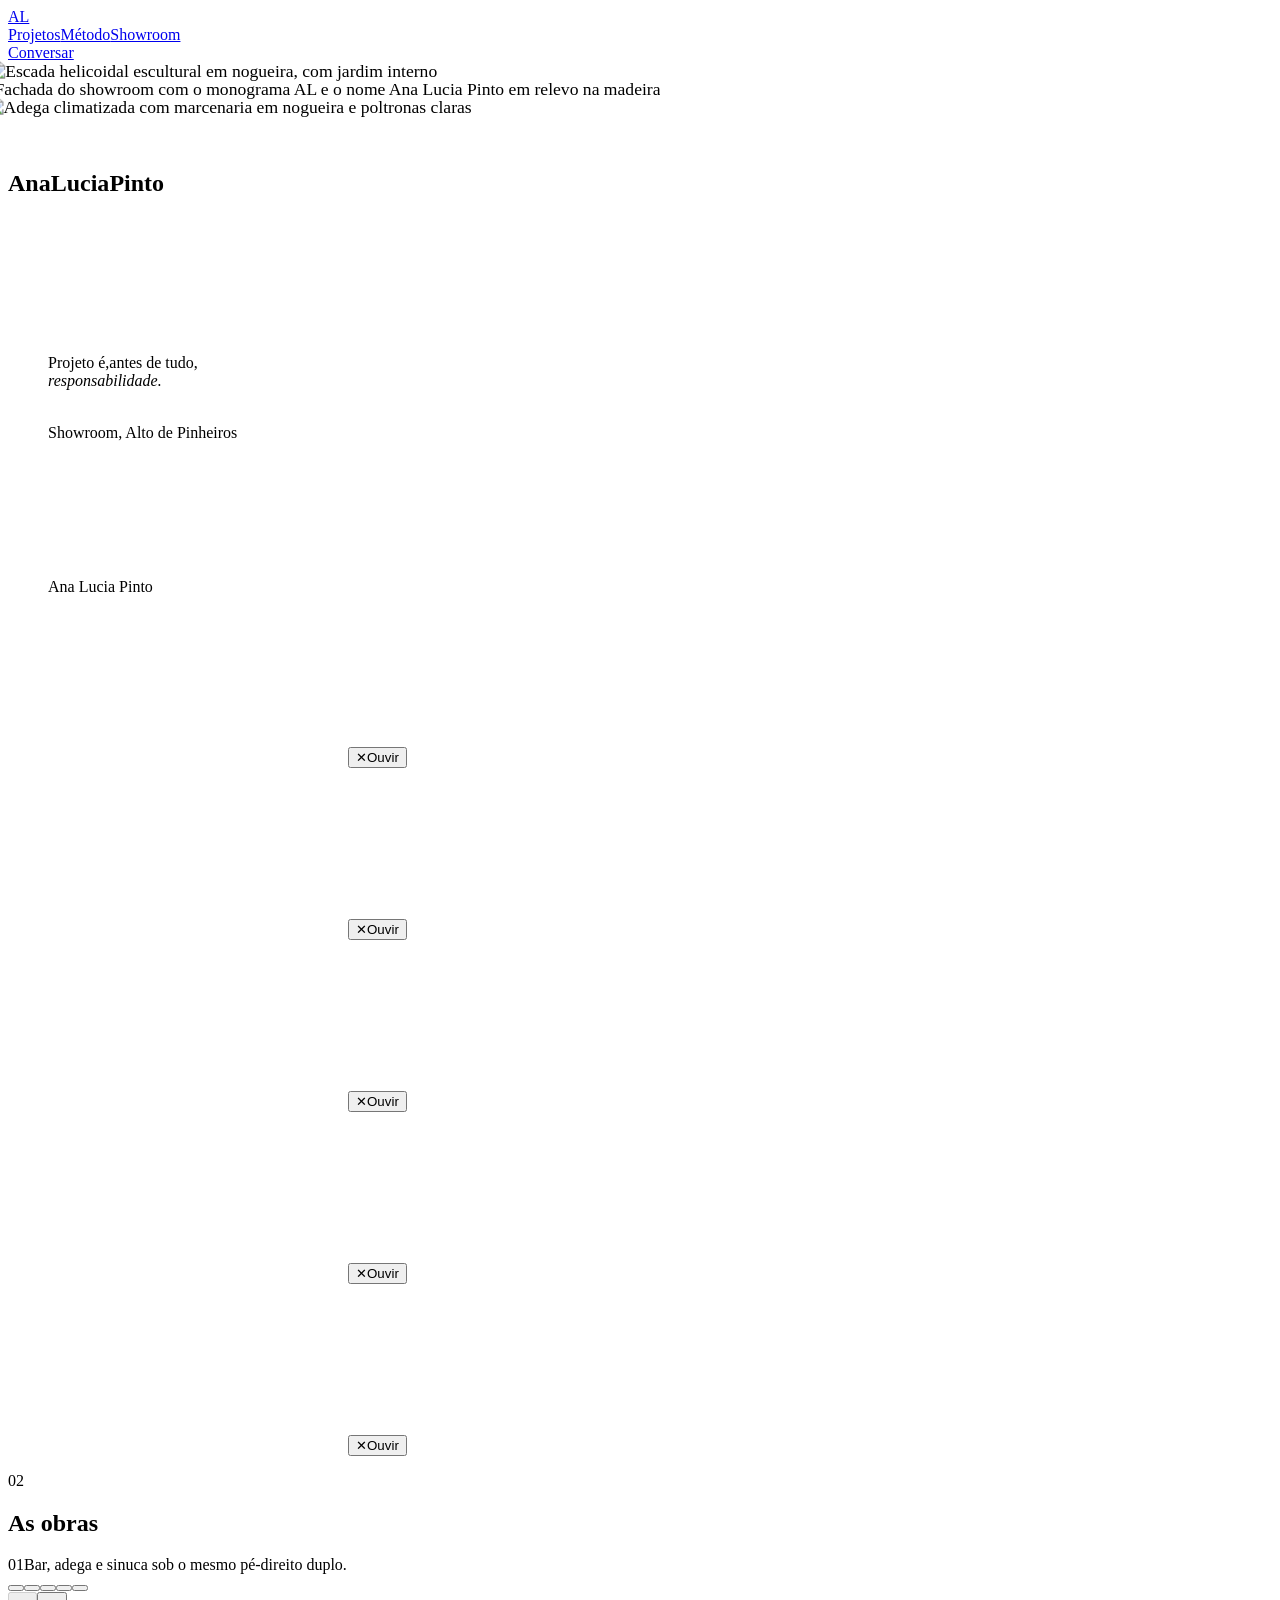
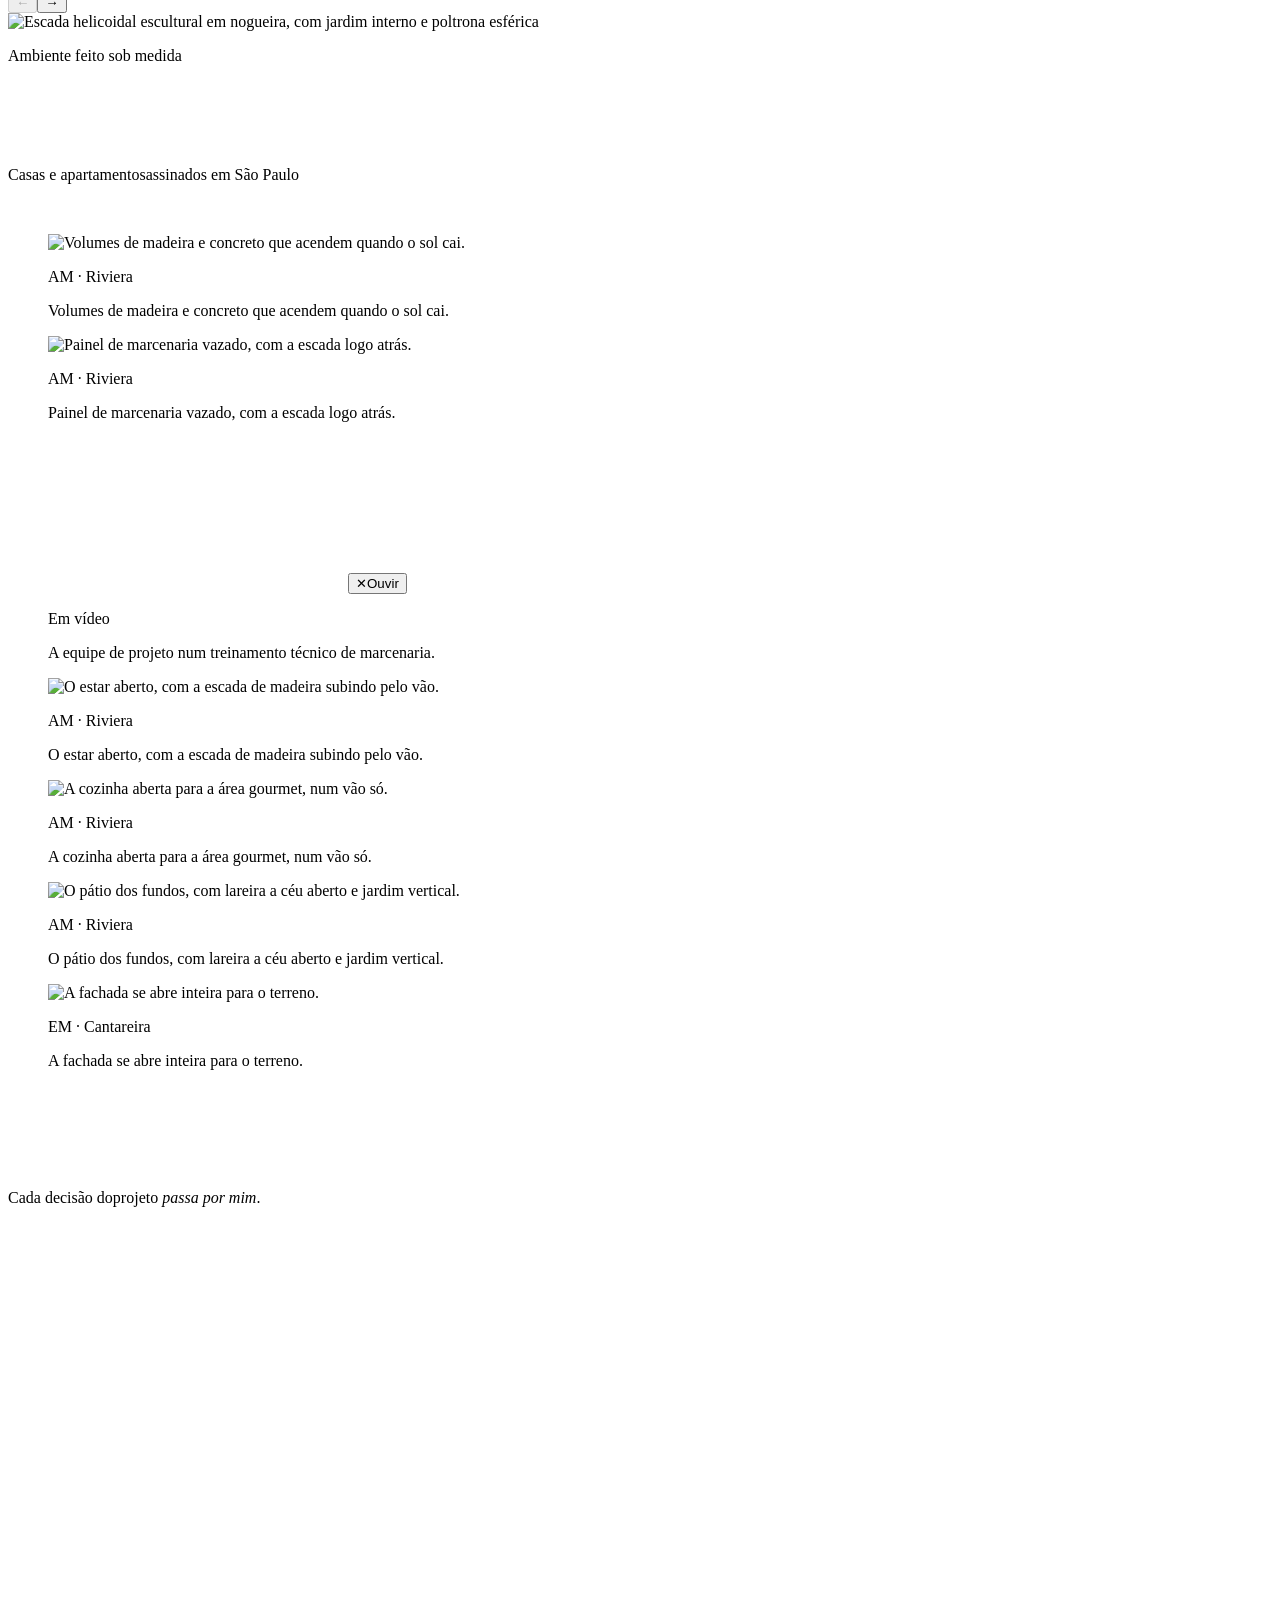
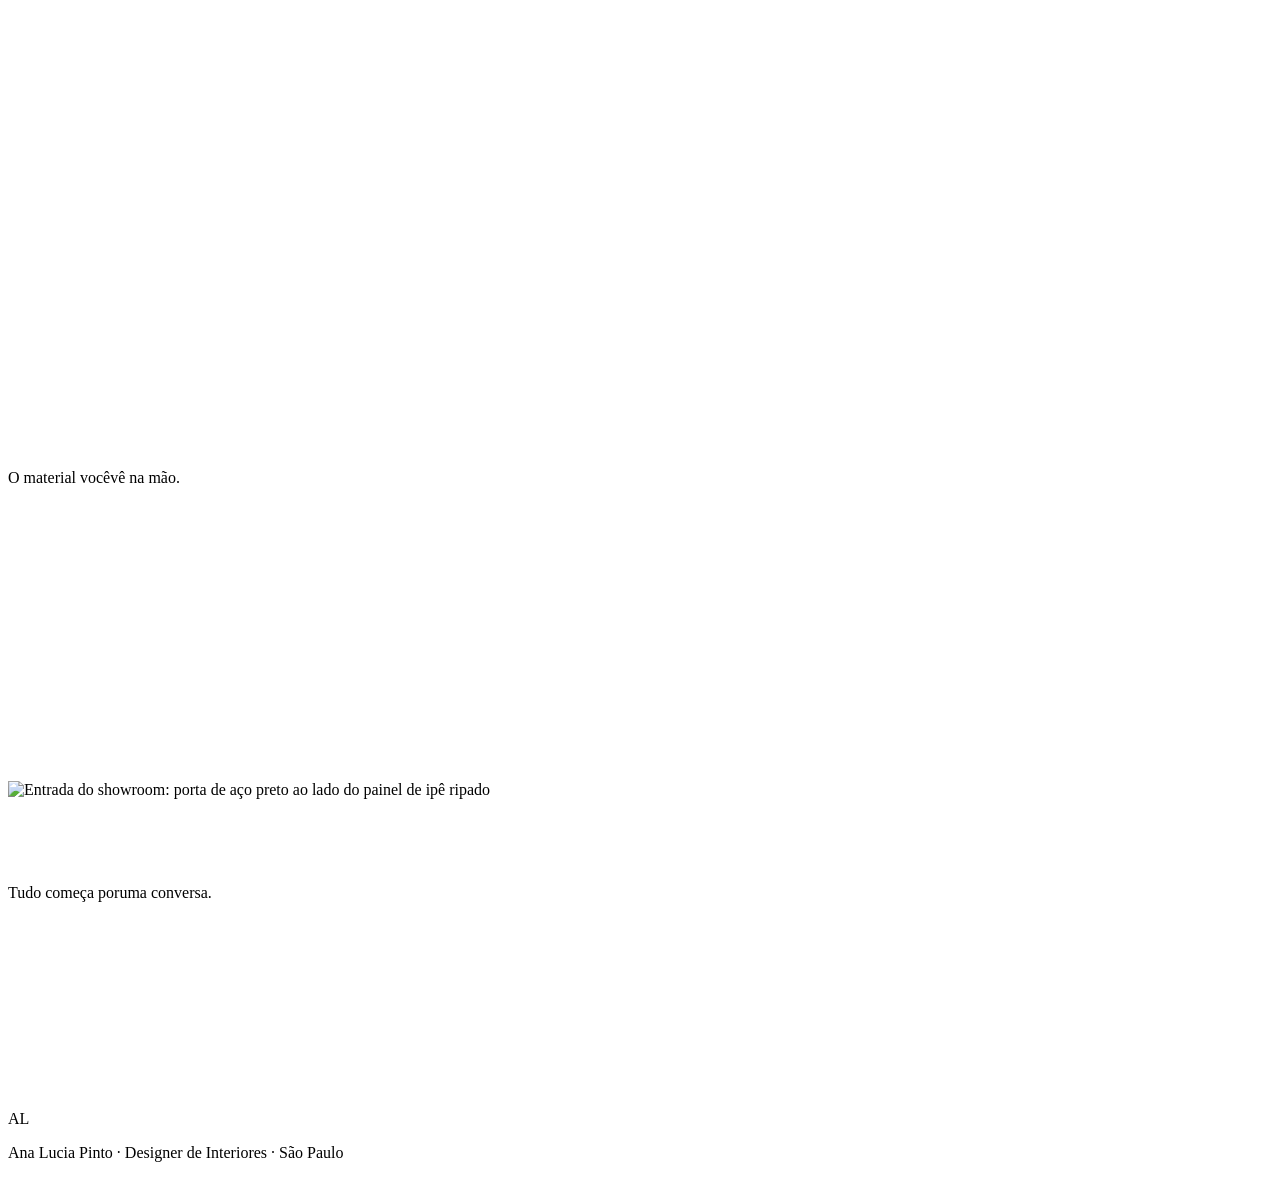
==== commit 9461bc33: "Abertura em CSS, previa embutida, foto de celular e charset no deck" ====
--- a/index.html
+++ b/index.html
@@ -1 +1 @@
-<!DOCTYPE html><html lang="pt-BR"><head><meta charSet="utf-8"/><meta name="viewport" content="width=device-width, initial-scale=1"/><link rel="preload" href="/ana-lucia-pinto/fontes/zodiak-300.woff2" as="font" crossorigin="anonymous" type="font/woff2"/><link rel="preload" href="/ana-lucia-pinto/fontes/supreme-400.woff2" as="font" crossorigin="anonymous" type="font/woff2"/><link rel="preload" as="image" href="/ana-lucia-pinto/fotos/escada.jpg"/><link rel="preload" as="image" href="/ana-lucia-pinto/fotos/fachada.jpg"/><link rel="preload" as="image" href="/ana-lucia-pinto/fotos/adega.jpg"/><link rel="preload" as="image" href="/ana-lucia-pinto/fotos/fachada-2.jpg"/><link rel="preload" as="image" href="/ana-lucia-pinto/fotos/bar.jpg"/><link rel="preload" as="image" href="/ana-lucia-pinto/fotos/projetos/am-riviera/residencial-casa-am-riviera-2.jpg"/><link rel="preload" as="image" href="/ana-lucia-pinto/fotos/projetos/am-riviera/residencial-casa-am-riviera-6.jpg"/><link rel="preload" as="image" href="/ana-lucia-pinto/fotos/retrato.jpg"/><link rel="stylesheet" href="/ana-lucia-pinto/_next/static/chunks/1t6yalk334fq6.css" data-precedence="next"/><link rel="preload" as="script" fetchPriority="low" href="/ana-lucia-pinto/_next/static/chunks/1jq4o6yq14o4c.js"/><script src="/ana-lucia-pinto/_next/static/chunks/3ntqy24tcldj6.js" async=""></script><script src="/ana-lucia-pinto/_next/static/chunks/25o46h8mdjlrg.js" async=""></script><script src="/ana-lucia-pinto/_next/static/chunks/turbopack-1tgm-5axp195g.js" async=""></script><script src="/ana-lucia-pinto/_next/static/chunks/2pph4vsgtk4f0.js" async=""></script><script src="/ana-lucia-pinto/_next/static/chunks/2-cb4o_4dyx2b.js" async=""></script><script src="/ana-lucia-pinto/_next/static/chunks/158myu8e_yme3.js" async=""></script><script src="/ana-lucia-pinto/_next/static/chunks/0c9jo1l608-wd.js" async=""></script><link rel="preload" href="/ana-lucia-pinto/fontes/zodiak-300.woff2" as="font" type="font/woff2" crossorigin="anonymous"/><link rel="preload" href="/ana-lucia-pinto/fontes/supreme-400.woff2" as="font" type="font/woff2" crossorigin="anonymous"/><title>Ana Lucia Pinto · Designer de Interiores</title><meta name="description" content="Projetos residenciais e corporativos de alto padrão em São Paulo. Do primeiro desenho à obra entregue."/><meta name="robots" content="noindex, nofollow"/><script src="/ana-lucia-pinto/_next/static/chunks/0cz1d0mv5g_q7.js" noModule=""></script></head><body><div hidden=""><!--$--><!--/$--></div><main id="topo"><header class="fixed inset-x-0 top-0 z-50 transition-colors duration-500" style="background-color:rgba(246,241,233,0);backdrop-filter:none"><div class="pointer-events-none absolute inset-x-0 top-0 h-36 bg-gradient-to-b from-nogueira-escura/80 to-transparent transition-opacity duration-500 md:h-32 md:from-nogueira-escura/65 opacity-100" aria-hidden="true"></div><div class="relative flex items-center justify-between px-6 transition-all duration-500 sm:px-10 md:px-16 py-6"><a href="#topo" class="placa-mega text-t3 transition-colors duration-500 text-marfim" aria-label="Ana Lucia Pinto, ir para o topo">AL</a><nav class="hidden items-center gap-9 md:flex"><a href="#projetos" class="placa group relative transition-colors duration-500 text-marfim/90 hover:text-marfim">Projetos<span class="absolute -bottom-1 left-0 h-px w-0 bg-latao transition-all duration-500 group-hover:w-full"></span></a><a href="#metodo" class="placa group relative transition-colors duration-500 text-marfim/90 hover:text-marfim">Método<span class="absolute -bottom-1 left-0 h-px w-0 bg-latao transition-all duration-500 group-hover:w-full"></span></a><a href="#showroom" class="placa group relative transition-colors duration-500 text-marfim/90 hover:text-marfim">Showroom<span class="absolute -bottom-1 left-0 h-px w-0 bg-latao transition-all duration-500 group-hover:w-full"></span></a></nav><a href="https://wa.me/5511916118322" target="_blank" rel="noopener noreferrer" class="placa border px-5 py-2.5 transition-all duration-500 border-marfim/55 text-marfim hover:border-marfim hover:bg-marfim hover:text-tinta">Conversar</a></div></header><div class="relative z-0 "><div class="origin-center overflow-hidden will-change-transform bg-tinta"><section class="grao relative h-[100svh] w-full overflow-hidden bg-tinta"><div class="absolute inset-0 flex gap-[2px]"><div class="relative h-full overflow-hidden hidden flex-1 md:block" style="clip-path:inset(100% 0% 0% 0%)"><img src="/ana-lucia-pinto/fotos/escada.jpg" alt="Escada helicoidal escultural em nogueira, com jardim interno" class="h-[116%] w-full object-cover object-[52%_42%]" style="transform:scale(1.1)"/></div><div class="relative h-full overflow-hidden flex-1" style="clip-path:inset(100% 0% 0% 0%)"><img src="/ana-lucia-pinto/fotos/fachada.jpg" alt="Fachada do showroom com o monograma AL e o nome Ana Lucia Pinto em relevo na madeira" class="h-[116%] w-full object-cover object-[42%_32%] md:object-[54%_34%]" style="transform:scale(1.1)"/></div><div class="relative h-full overflow-hidden hidden flex-1 md:block" style="clip-path:inset(100% 0% 0% 0%)"><img src="/ana-lucia-pinto/fotos/adega.jpg" alt="Adega climatizada com marcenaria em nogueira e poltronas claras" class="h-[116%] w-full object-cover object-[50%_45%]" style="transform:scale(1.1)"/></div></div><div class="absolute inset-0 bg-gradient-to-b from-tinta/75 via-tinta/25 to-tinta"></div><div class="pointer-events-none absolute inset-y-[-30%] w-[36%] bg-gradient-to-r from-transparent via-marfim/8 to-transparent" aria-hidden="true" style="transform:translateX(-70vw) rotate(8deg)"></div><div class="pointer-events-none absolute inset-x-0 bottom-0 z-30 h-10" style="background:linear-gradient(to top, var(--color-tinta) 0px, var(--color-tinta) 4px, transparent 40px)" aria-hidden="true"></div><div class="relative z-20 flex h-full flex-col justify-end px-6 pb-12 sm:px-10 md:px-14 md:pb-16" style="opacity:1;transform:none"><div class="mb-8 flex items-center gap-4" style="opacity:0;transform:translateY(14px)"><span class="h-px w-12 bg-latao" aria-hidden="true"></span><p class="placa text-latao-claro">Alto de Pinheiros · São Paulo</p></div><h1 class="grid gap-x-[2px] gap-y-1 md:grid-cols-3"><span class="mascara"><span class="placa-mega block text-t1 text-marfim md:text-t2 lg:text-t1" style="transform:translateY(112%)">Ana</span></span><span class="mascara"><span class="placa-mega block text-t1 text-marfim md:text-t2 lg:text-t1" style="transform:translateY(112%)">Lucia</span></span><span class="mascara"><span class="placa-mega block text-t1 text-marfim md:text-t2 lg:text-t1" style="transform:translateY(112%)">Pinto</span></span></h1><div class="mt-7 flex flex-wrap items-end justify-between gap-5 border-t border-marfim/15 pt-5" style="opacity:0"><p class="placa text-marfim/70">Designer de interiores</p><div class="flex flex-col gap-1.5 text-corpo leading-snug text-marfim/80"><span>Projetos exclusivos</span><span class="flex items-center gap-3"><span class="h-px w-5 shrink-0 bg-latao" aria-hidden="true"></span>Gestão de obras de alto padrão</span></div></div></div></section></div></div><div class="relative z-10"><div aria-hidden="true" data-sobre="" class="emenda relative z-10 w-full overflow-hidden h-24 md:h-[22rem]" style="--emenda:linear-gradient(to bottom, rgb(20 17 16) 0.0%, rgb(20 17 16) 4.2%, rgb(22 19 17) 8.3%, rgb(25 22 19) 12.5%, rgb(31 27 23) 16.7%, rgb(40 34 29) 20.8%, rgb(50 44 36) 25.0%, rgb(63 55 45) 29.2%, rgb(76 67 56) 33.3%, rgb(90 81 68) 37.5%, rgb(105 95 82) 41.7%, rgb(122 112 98) 45.8%, rgb(142 132 119) 50.0%, rgb(162 154 142) 54.2%, rgb(181 174 163) 58.3%, rgb(197 191 182) 62.5%, rgb(211 206 198) 66.7%, rgb(223 218 211) 70.8%, rgb(232 228 221) 75.0%, rgb(238 235 228) 79.2%, rgb(242 239 233) 83.3%, rgb(245 242 236) 87.5%, rgb(246 243 237) 91.7%, rgb(247 244 238) 95.8%, rgb(247 244 238) 100.0%);--emenda-larga:linear-gradient(to bottom, rgb(20 17 16 / 0.000) 0.0%, rgb(20 17 16 / 0.004) 4.5%, rgb(20 17 16 / 0.032) 9.0%, rgb(20 17 16 / 0.108) 13.5%, rgb(20 17 16 / 0.256) 18.0%, rgb(20 17 16 / 0.500) 22.5%, rgb(20 17 16 / 0.744) 27.0%, rgb(20 17 16 / 0.892) 31.5%, rgb(20 17 16 / 0.968) 36.0%, rgb(20 17 16 / 0.996) 40.5%, rgb(20 17 16 / 1.000) 45.0%, rgb(20 17 16) 45.0%, rgb(20 17 16) 47.3%, rgb(22 19 17) 49.6%, rgb(25 22 19) 51.9%, rgb(31 27 23) 54.2%, rgb(40 34 29) 56.5%, rgb(50 44 36) 58.8%, rgb(63 55 45) 61.0%, rgb(76 67 56) 63.3%, rgb(90 81 68) 65.6%, rgb(105 95 82) 67.9%, rgb(122 112 98) 70.2%, rgb(142 132 119) 72.5%, rgb(162 154 142) 74.8%, rgb(181 174 163) 77.1%, rgb(197 191 182) 79.4%, rgb(211 206 198) 81.7%, rgb(223 218 211) 84.0%, rgb(232 228 221) 86.3%, rgb(238 235 228) 88.5%, rgb(242 239 233) 90.8%, rgb(245 242 236) 93.1%, rgb(246 243 237) 95.4%, rgb(247 244 238) 97.7%, rgb(247 244 238) 100.0%)"><div class="emenda-grao pointer-events-none absolute inset-0 emenda-grao-sobre"></div></div><section id="trabalho" class="grao relative overflow-hidden bg-marfim text-tinta py-16 md:py-32"><div class="grid grid-cols-12 items-start gap-y-12 md:gap-y-0"><div class="order-1 col-span-12 px-6 sm:px-10 md:col-span-5 md:col-start-8 md:row-start-1 md:px-0 md:pr-14 md:pt-6"><div style="opacity:0;transform:translateY(32px)"><div class="mb-9 flex items-center gap-5 md:mb-12"><span class="placa text-latao" aria-hidden="true">01</span><span class="h-px w-12 bg-latao/50" aria-hidden="true"></span><h2 class="placa text-tinta/55">O trabalho</h2></div></div><blockquote><div class="display text-t2"><span class="mascara"><span class="block" style="transform:translateY(110%)">Projeto é,</span></span><span class="mascara"><span class="block" style="transform:translateY(110%)">antes de tudo,</span></span></div><div class="display text-t2 text-latao"><span class="mascara"><span class="block" style="transform:translateY(110%)"><em>responsabilidade.</em></span></span></div></blockquote></div><figure class="order-2 col-span-12 md:col-span-6 md:col-start-1 md:row-span-2 md:row-start-1"><div class="relative aspect-[4/5] overflow-hidden bg-nogueira-escura md:aspect-[3/4]"><div class="absolute inset-0" style="clip-path:inset(0% 0% 100% 0%)"><img src="/ana-lucia-pinto/fotos/fachada-2.jpg" alt="Detalhe da fachada do showroom: porta preta e ripado de madeira na luz da tarde" class="absolute inset-0 h-[112%] w-full object-cover" style="transform:translateY(-4%)"/></div></div><figcaption class="mt-5 flex items-center gap-4 px-6 sm:px-10 md:pl-14 md:pr-0"><span class="h-px w-7 shrink-0 bg-latao" aria-hidden="true"></span><span class="placa text-tinta/45">Showroom, Alto de Pinheiros</span></figcaption></figure><div class="order-3 col-span-12 px-6 sm:px-10 md:col-span-5 md:col-start-8 md:row-start-2 md:px-0 md:pr-14"><div class="md:mt-12"><div style="opacity:0;transform:translateY(32px)"><p class="flex items-baseline gap-5 border-t border-tinta/12 py-4 text-corpo text-tinta/55"><span class="mt-2 h-px w-7 shrink-0 bg-latao/70" aria-hidden="true"></span><span>Com o <span class="display-miudo text-t3 text-tinta">investimento</span>.</span></p></div><div style="opacity:0;transform:translateY(32px)"><p class="flex items-baseline gap-5 border-t border-tinta/12 py-4 text-corpo text-tinta/55"><span class="mt-2 h-px w-7 shrink-0 bg-latao/70" aria-hidden="true"></span><span>Com o <span class="display-miudo text-t3 text-tinta">tempo</span>.</span></p></div><div style="opacity:0;transform:translateY(32px)"><p class="flex items-baseline gap-5 border-t border-tinta/12 py-4 text-corpo text-tinta/55"><span class="mt-2 h-px w-7 shrink-0 bg-latao/70" aria-hidden="true"></span><span>Com a <span class="display-miudo text-t3 text-tinta">expectativa</span> de quem confia em mim.</span></p></div></div><figure class="mt-12 md:mt-16"><div class="relative aspect-[4/3] overflow-hidden bg-nogueira-escura"><div class="absolute inset-0" style="clip-path:inset(0% 0% 100% 0%)"><img src="/ana-lucia-pinto/fotos/bar.jpg" alt="Ana Lucia Pinto encostada no balcão de um bar com marcenaria em madeira escura" class="absolute inset-0 h-[124%] w-full object-cover object-[46%_22%]" style="transform:translateY(10%)"/></div></div><figcaption class="mt-5 flex items-center gap-4"><span class="h-px w-7 shrink-0 bg-latao" aria-hidden="true"></span><span class="placa text-tinta/45">Ana Lucia Pinto</span></figcaption></figure></div></div></section><div aria-hidden="true" class="emenda relative z-10 w-full overflow-hidden h-24 md:h-[16rem]" style="--emenda:linear-gradient(to bottom, rgb(247 244 238) 0.0%, rgb(247 244 238) 4.2%, rgb(246 243 237) 8.3%, rgb(245 242 236) 12.5%, rgb(242 239 233) 16.7%, rgb(238 235 228) 20.8%, rgb(232 228 221) 25.0%, rgb(223 218 211) 29.2%, rgb(211 206 198) 33.3%, rgb(197 191 182) 37.5%, rgb(181 174 163) 41.7%, rgb(162 154 142) 45.8%, rgb(142 132 119) 50.0%, rgb(122 112 98) 54.2%, rgb(105 95 82) 58.3%, rgb(90 81 68) 62.5%, rgb(76 67 56) 66.7%, rgb(63 55 45) 70.8%, rgb(50 44 36) 75.0%, rgb(40 34 29) 79.2%, rgb(31 27 23) 83.3%, rgb(25 22 19) 87.5%, rgb(22 19 17) 91.7%, rgb(20 17 16) 95.8%, rgb(20 17 16) 100.0%);--emenda-larga:linear-gradient(to bottom, rgb(247 244 238) 0.0%, rgb(247 244 238) 4.2%, rgb(246 243 237) 8.3%, rgb(245 242 236) 12.5%, rgb(242 239 233) 16.7%, rgb(238 235 228) 20.8%, rgb(232 228 221) 25.0%, rgb(223 218 211) 29.2%, rgb(211 206 198) 33.3%, rgb(197 191 182) 37.5%, rgb(181 174 163) 41.7%, rgb(162 154 142) 45.8%, rgb(142 132 119) 50.0%, rgb(122 112 98) 54.2%, rgb(105 95 82) 58.3%, rgb(90 81 68) 62.5%, rgb(76 67 56) 66.7%, rgb(63 55 45) 70.8%, rgb(50 44 36) 75.0%, rgb(40 34 29) 79.2%, rgb(31 27 23) 83.3%, rgb(25 22 19) 87.5%, rgb(22 19 17) 91.7%, rgb(20 17 16) 95.8%, rgb(20 17 16) 100.0%)"><div class="emenda-grao pointer-events-none absolute inset-0 "></div></div><section class="grao relative flex h-[100svh] flex-col overflow-hidden bg-tinta text-marfim" role="group" aria-roledescription="carrossel" aria-label="Filmes de obra da Ana Lucia Pinto"><div tabindex="0" class="flex h-full w-full snap-x snap-mandatory overflow-x-auto overflow-y-hidden [scrollbar-width:none] [&amp;::-webkit-scrollbar]:hidden"><figure class="flex h-full w-full shrink-0 snap-start items-center justify-center px-6 sm:px-10 md:px-14"><div class="relative aspect-[9/16] h-[68svh] max-w-full overflow-hidden bg-nogueira-escura md:h-[78svh]"><video src="/ana-lucia-pinto/videos/obra.mp4" poster="/ana-lucia-pinto/videos/obra.jpg" muted="" loop="" playsInline="" preload="metadata" aria-label="Percurso pelo bar, adega e sala de sinuca de um projeto residencial" class="h-full w-full object-cover "></video><button type="button" aria-pressed="false" aria-label="Ligar o som do vídeo" class="absolute z-20 flex items-center gap-2.5 px-3.5 py-2.5 backdrop-blur-sm transition-colors duration-300 top-3 right-3 bg-tinta/70 text-marfim hover:bg-tinta"><span aria-hidden="true" class="text-placa leading-none">✕</span><span class="placa">Ouvir</span></button></div></figure><figure class="flex h-full w-full shrink-0 snap-start items-center justify-center px-6 sm:px-10 md:px-14"><div class="relative aspect-[9/16] h-[68svh] max-w-full overflow-hidden bg-nogueira-escura md:h-[78svh]"><video src="/ana-lucia-pinto/videos/assinatura.mp4" poster="/ana-lucia-pinto/videos/assinatura.jpg" muted="" loop="" playsInline="" preload="metadata" aria-label="A mão da Ana Lucia passando pela mesa de madeira maciça de um jantar" class="h-full w-full object-cover "></video><button type="button" aria-pressed="false" aria-label="Ligar o som do vídeo" class="absolute z-20 flex items-center gap-2.5 px-3.5 py-2.5 backdrop-blur-sm transition-colors duration-300 top-3 right-3 bg-tinta/70 text-marfim hover:bg-tinta"><span aria-hidden="true" class="text-placa leading-none">✕</span><span class="placa">Ouvir</span></button></div></figure><figure class="flex h-full w-full shrink-0 snap-start items-center justify-center px-6 sm:px-10 md:px-14"><div class="relative aspect-[9/16] h-[68svh] max-w-full overflow-hidden bg-nogueira-escura md:h-[78svh]"><video src="/ana-lucia-pinto/videos/luz.mp4" poster="/ana-lucia-pinto/videos/luz.jpg" muted="" loop="" playsInline="" preload="metadata" aria-label="Luz da tarde atravessando a persiana e a cortina de um quarto" class="h-full w-full object-cover "></video><button type="button" aria-pressed="false" aria-label="Ligar o som do vídeo" class="absolute z-20 flex items-center gap-2.5 px-3.5 py-2.5 backdrop-blur-sm transition-colors duration-300 top-3 right-3 bg-tinta/70 text-marfim hover:bg-tinta"><span aria-hidden="true" class="text-placa leading-none">✕</span><span class="placa">Ouvir</span></button></div></figure><figure class="flex h-full w-full shrink-0 snap-start items-center justify-center px-6 sm:px-10 md:px-14"><div class="relative aspect-[9/16] h-[68svh] max-w-full overflow-hidden bg-nogueira-escura md:h-[78svh]"><video src="/ana-lucia-pinto/videos/apto.mp4" poster="/ana-lucia-pinto/videos/apto.jpg" muted="" loop="" playsInline="" preload="metadata" aria-label="Percurso pela sala e pelo jantar de um apartamento pronto" class="h-full w-full object-cover "></video><button type="button" aria-pressed="false" aria-label="Ligar o som do vídeo" class="absolute z-20 flex items-center gap-2.5 px-3.5 py-2.5 backdrop-blur-sm transition-colors duration-300 top-3 right-3 bg-tinta/70 text-marfim hover:bg-tinta"><span aria-hidden="true" class="text-placa leading-none">✕</span><span class="placa">Ouvir</span></button></div></figure><figure class="flex h-full w-full shrink-0 snap-start items-center justify-center px-6 sm:px-10 md:px-14"><div class="relative aspect-[9/16] h-[68svh] max-w-full overflow-hidden bg-nogueira-escura md:h-[78svh]"><video src="/ana-lucia-pinto/videos/equipe.mp4" poster="/ana-lucia-pinto/videos/equipe.jpg" muted="" loop="" playsInline="" preload="metadata" aria-label="Reunião de projeto na mesa do escritório da Ana Lucia" class="h-full w-full object-cover "></video><button type="button" aria-pressed="false" aria-label="Ligar o som do vídeo" class="absolute z-20 flex items-center gap-2.5 px-3.5 py-2.5 backdrop-blur-sm transition-colors duration-300 top-3 right-3 bg-tinta/70 text-marfim hover:bg-tinta"><span aria-hidden="true" class="text-placa leading-none">✕</span><span class="placa">Ouvir</span></button></div></figure></div><div class="pointer-events-none absolute inset-x-0 top-0 z-20 mx-auto flex w-full max-w-7xl items-center gap-5 px-6 sm:px-10 md:px-14 pt-16 md:pt-32"><span class="placa text-latao-claro" aria-hidden="true">02</span><span class="h-px w-12 bg-latao/60" aria-hidden="true"></span><h2 class="placa text-marfim/55">As obras</h2></div><figcaption class="pointer-events-none absolute inset-x-0 bottom-0 z-20 flex items-baseline gap-5 bg-gradient-to-t from-tinta via-tinta/85 to-transparent px-6 pb-28 pt-16 sm:px-10 md:inset-y-0 md:right-auto md:w-[min(24rem,26vw)] md:flex-col md:justify-center md:gap-4 md:bg-none md:px-0 md:pb-0 md:pl-14 md:pt-0"><span class="placa shrink-0 text-latao-claro" aria-hidden="true">01</span><span class="display-miudo text-t3 text-marfim/85">Bar, adega e sinuca sob o mesmo pé-direito duplo.</span></figcaption><div class="pointer-events-none absolute inset-x-0 bottom-0 z-20 mx-auto w-full max-w-7xl px-6 pb-12 sm:px-10 md:px-14 md:pb-14"><div class="pointer-events-auto flex items-center gap-2"><button type="button" aria-label="Ir para o filme 1 de 5" aria-current="true" class="group h-4 flex-1"><span class="block h-px w-full bg-marfim/20 transition-colors group-hover:bg-marfim/45"><span class="block h-px origin-left bg-latao transition-transform duration-500" style="transform:scaleX(1)"></span></span></button><button type="button" aria-label="Ir para o filme 2 de 5" aria-current="false" class="group h-4 flex-1"><span class="block h-px w-full bg-marfim/20 transition-colors group-hover:bg-marfim/45"><span class="block h-px origin-left bg-latao transition-transform duration-500" style="transform:scaleX(0)"></span></span></button><button type="button" aria-label="Ir para o filme 3 de 5" aria-current="false" class="group h-4 flex-1"><span class="block h-px w-full bg-marfim/20 transition-colors group-hover:bg-marfim/45"><span class="block h-px origin-left bg-latao transition-transform duration-500" style="transform:scaleX(0)"></span></span></button><button type="button" aria-label="Ir para o filme 4 de 5" aria-current="false" class="group h-4 flex-1"><span class="block h-px w-full bg-marfim/20 transition-colors group-hover:bg-marfim/45"><span class="block h-px origin-left bg-latao transition-transform duration-500" style="transform:scaleX(0)"></span></span></button><button type="button" aria-label="Ir para o filme 5 de 5" aria-current="false" class="group h-4 flex-1"><span class="block h-px w-full bg-marfim/20 transition-colors group-hover:bg-marfim/45"><span class="block h-px origin-left bg-latao transition-transform duration-500" style="transform:scaleX(0)"></span></span></button></div></div><button type="button" disabled="" aria-label="Filme anterior" class="absolute top-1/2 z-30 hidden -translate-y-1/2 items-center justify-center border border-marfim/25 bg-tinta/50 px-4 py-6 text-marfim backdrop-blur-sm transition-all duration-300 hover:border-latao hover:bg-tinta disabled:pointer-events-none disabled:opacity-0 md:flex left-4"><span aria-hidden="true">←</span></button><button type="button" aria-label="Próximo filme" class="absolute top-1/2 z-30 hidden -translate-y-1/2 items-center justify-center border border-marfim/25 bg-tinta/50 px-4 py-6 text-marfim backdrop-blur-sm transition-all duration-300 hover:border-latao hover:bg-tinta disabled:pointer-events-none disabled:opacity-0 md:flex right-4"><span aria-hidden="true">→</span></button></section><div id="escada" class="grao relative h-[100svh] overflow-hidden bg-tinta"><div class="absolute inset-0 overflow-hidden"><img src="/ana-lucia-pinto/fotos/escada.jpg" alt="Escada helicoidal escultural em nogueira, com jardim interno e poltrona esférica" class="h-full w-full object-cover object-[50%_38%] will-change-transform"/><div class="absolute inset-0 bg-gradient-to-t from-tinta via-tinta/20 to-transparent"></div></div><div class="pointer-events-none absolute inset-x-0 bottom-0 z-10 h-10" style="background:linear-gradient(to top, var(--color-tinta) 0px, var(--color-tinta) 4px, transparent 40px)" aria-hidden="true"></div><div class="pointer-events-none absolute inset-0 z-20" aria-hidden="true"><span class="absolute inset-y-0 left-0 block w-px bg-gradient-to-b from-transparent via-latao-claro to-transparent opacity-0"></span><span class="absolute inset-y-0 right-0 block w-px bg-gradient-to-b from-transparent via-latao-claro to-transparent opacity-0"></span></div><div class="pointer-events-none absolute inset-x-0 bottom-0 z-20 translate-y-6 px-6 pb-16 sm:px-10 md:px-16 md:pb-24"><p class="display text-t2 text-marfim md:text-t1">Ambiente feito sob medida</p></div></div><div aria-hidden="true" class="emenda relative z-10 w-full overflow-hidden h-24 md:h-[16rem]" style="--emenda:linear-gradient(to bottom, rgb(20 17 16) 0.0%, rgb(20 17 16) 4.2%, rgb(22 18 17) 8.3%, rgb(25 21 19) 12.5%, rgb(31 26 23) 16.7%, rgb(39 33 28) 20.8%, rgb(49 42 34) 25.0%, rgb(61 53 43) 29.2%, rgb(74 64 52) 33.3%, rgb(87 76 62) 37.5%, rgb(101 89 74) 41.7%, rgb(116 104 88) 45.8%, rgb(133 122 105) 50.0%, rgb(152 140 124) 54.2%, rgb(168 157 141) 58.3%, rgb(183 172 157) 62.5%, rgb(195 185 170) 66.7%, rgb(205 195 181) 70.8%, rgb(213 203 189) 75.0%, rgb(219 209 195) 79.2%, rgb(223 213 199) 83.3%, rgb(225 215 201) 87.5%, rgb(226 216 203) 91.7%, rgb(227 217 203) 95.8%, rgb(227 217 203) 100.0%);--emenda-larga:linear-gradient(to bottom, rgb(20 17 16) 0.0%, rgb(20 17 16) 4.2%, rgb(22 18 17) 8.3%, rgb(25 21 19) 12.5%, rgb(31 26 23) 16.7%, rgb(39 33 28) 20.8%, rgb(49 42 34) 25.0%, rgb(61 53 43) 29.2%, rgb(74 64 52) 33.3%, rgb(87 76 62) 37.5%, rgb(101 89 74) 41.7%, rgb(116 104 88) 45.8%, rgb(133 122 105) 50.0%, rgb(152 140 124) 54.2%, rgb(168 157 141) 58.3%, rgb(183 172 157) 62.5%, rgb(195 185 170) 66.7%, rgb(205 195 181) 70.8%, rgb(213 203 189) 75.0%, rgb(219 209 195) 79.2%, rgb(223 213 199) 83.3%, rgb(225 215 201) 87.5%, rgb(226 216 203) 91.7%, rgb(227 217 203) 95.8%, rgb(227 217 203) 100.0%)"><div class="emenda-grao pointer-events-none absolute inset-0 "></div></div><section id="projetos" class="grao relative bg-travertino text-tinta"><div class="relative z-20 px-6 sm:px-10 md:px-16 pt-16 md:pt-32"><div class="mx-auto max-w-6xl"><div style="opacity:0;transform:translateY(32px)"><div class="mb-10 flex items-center gap-5 md:mb-14"><span class="placa text-latao" aria-hidden="true">04</span><span class="h-px w-12 bg-latao/50" aria-hidden="true"></span><h2 class="placa text-tinta/55">Projetos</h2></div></div></div><div class="mx-auto flex max-w-6xl flex-wrap items-end justify-between gap-6 border-b border-tinta/12 pb-8"><div><div class="display text-t2 md:text-t1"><span class="mascara"><span class="block" style="transform:translateY(110%)">Casas e apartamentos</span></span><span class="mascara"><span class="block" style="transform:translateY(110%)">assinados em São Paulo</span></span></div></div><div style="opacity:0;transform:translateY(32px)"><p class="max-w-xs text-miudo leading-relaxed text-tinta/60">Cada projeto leva as iniciais de quem mora e o nome do bairro. A casa é da família. A assinatura é da Ana Lucia.</p></div></div></div><div class="relative z-20 flex min-h-[100svh] flex-col justify-center overflow-hidden bg-travertino pt-10 md:block md:min-h-0 md:pt-20 pb-16 md:pb-32"><div class="fita-arrastavel flex gap-6 px-6 pb-6 will-change-transform sm:px-10 md:gap-10 md:px-16"><figure class="group relative shrink-0 snap-center w-[calc(58svh*4/3)] sm:w-[64vw] md:w-[46vw] lg:w-[38vw]"><div class="relative overflow-hidden bg-marfim aspect-[4/3]"><img src="/ana-lucia-pinto/fotos/projetos/am-riviera/residencial-casa-am-riviera-2.jpg" alt="Volumes de madeira e concreto que acendem quando o sol cai." loading="eager" draggable="false" class="h-full w-full object-cover transition-transform duration-[1200ms] ease-[cubic-bezier(0.16,1,0.3,1)] md:group-hover:scale-[1.04]"/></div><figcaption class="mt-5 border-t border-tinta/12 pt-4"><p class="display-miudo text-t2">AM<!-- --> <span class="text-tinta/35">· <!-- -->Riviera</span></p><p class="mt-2 max-w-sm text-miudo leading-snug text-tinta/60">Volumes de madeira e concreto que acendem quando o sol cai.</p></figcaption></figure><figure class="group relative shrink-0 snap-center w-[calc(58svh*3/4)] sm:w-[52vw] md:w-[34vw] lg:w-[26vw]"><div class="relative overflow-hidden bg-marfim aspect-[3/4]"><img src="/ana-lucia-pinto/fotos/projetos/am-riviera/residencial-casa-am-riviera-6.jpg" alt="Painel de marcenaria vazado, com a escada logo atrás." loading="eager" draggable="false" class="h-full w-full object-cover transition-transform duration-[1200ms] ease-[cubic-bezier(0.16,1,0.3,1)] md:group-hover:scale-[1.04]"/></div><figcaption class="mt-5 border-t border-tinta/12 pt-4"><p class="display-miudo text-t2">AM<!-- --> <span class="text-tinta/35">· <!-- -->Riviera</span></p><p class="mt-2 max-w-sm text-miudo leading-snug text-tinta/60">Painel de marcenaria vazado, com a escada logo atrás.</p></figcaption></figure><figure class="group relative shrink-0 snap-center w-[calc(58svh*3/4)] sm:w-[52vw] md:w-[34vw] lg:w-[26vw]"><div class="relative overflow-hidden bg-marfim aspect-[3/4]"><video src="/ana-lucia-pinto/videos/showroom.mp4" poster="/ana-lucia-pinto/videos/showroom.jpg" muted="" loop="" playsInline="" preload="metadata" aria-label="A equipe de projeto num treinamento técnico de marcenaria." class="h-full w-full object-cover "></video><button type="button" aria-pressed="false" aria-label="Ligar o som do vídeo" class="absolute z-20 flex items-center gap-2.5 px-3.5 py-2.5 backdrop-blur-sm transition-colors duration-300 bottom-3 right-3 bg-tinta/70 text-marfim hover:bg-tinta"><span aria-hidden="true" class="text-placa leading-none">✕</span><span class="placa">Ouvir</span></button></div><figcaption class="mt-5 border-t border-tinta/12 pt-4"><p class="display-miudo text-t2"><span class="text-tinta/35">Em vídeo</span></p><p class="mt-2 max-w-sm text-miudo leading-snug text-tinta/60">A equipe de projeto num treinamento técnico de marcenaria.</p></figcaption></figure><figure class="group relative shrink-0 snap-center w-[calc(58svh*4/3)] sm:w-[64vw] md:w-[46vw] lg:w-[38vw]"><div class="relative overflow-hidden bg-marfim aspect-[4/3]"><img src="/ana-lucia-pinto/fotos/projetos/am-riviera/residencial-casa-am-riviera-3.jpg" alt="O estar aberto, com a escada de madeira subindo pelo vão." loading="lazy" draggable="false" class="h-full w-full object-cover transition-transform duration-[1200ms] ease-[cubic-bezier(0.16,1,0.3,1)] md:group-hover:scale-[1.04]"/></div><figcaption class="mt-5 border-t border-tinta/12 pt-4"><p class="display-miudo text-t2">AM<!-- --> <span class="text-tinta/35">· <!-- -->Riviera</span></p><p class="mt-2 max-w-sm text-miudo leading-snug text-tinta/60">O estar aberto, com a escada de madeira subindo pelo vão.</p></figcaption></figure><figure class="group relative shrink-0 snap-center w-[calc(58svh*3/4)] sm:w-[52vw] md:w-[34vw] lg:w-[26vw]"><div class="relative overflow-hidden bg-marfim aspect-[3/4]"><img src="/ana-lucia-pinto/fotos/projetos/am-riviera/residencial-casa-am-riviera-9.jpg" alt="A cozinha aberta para a área gourmet, num vão só." loading="lazy" draggable="false" class="h-full w-full object-cover transition-transform duration-[1200ms] ease-[cubic-bezier(0.16,1,0.3,1)] md:group-hover:scale-[1.04]"/></div><figcaption class="mt-5 border-t border-tinta/12 pt-4"><p class="display-miudo text-t2">AM<!-- --> <span class="text-tinta/35">· <!-- -->Riviera</span></p><p class="mt-2 max-w-sm text-miudo leading-snug text-tinta/60">A cozinha aberta para a área gourmet, num vão só.</p></figcaption></figure><figure class="group relative shrink-0 snap-center w-[calc(58svh*4/3)] sm:w-[64vw] md:w-[46vw] lg:w-[38vw]"><div class="relative overflow-hidden bg-marfim aspect-[4/3]"><img src="/ana-lucia-pinto/fotos/projetos/am-riviera/residencial-casa-am-riviera-14.jpg" alt="O pátio dos fundos, com lareira a céu aberto e jardim vertical." loading="lazy" draggable="false" class="h-full w-full object-cover transition-transform duration-[1200ms] ease-[cubic-bezier(0.16,1,0.3,1)] md:group-hover:scale-[1.04]"/></div><figcaption class="mt-5 border-t border-tinta/12 pt-4"><p class="display-miudo text-t2">AM<!-- --> <span class="text-tinta/35">· <!-- -->Riviera</span></p><p class="mt-2 max-w-sm text-miudo leading-snug text-tinta/60">O pátio dos fundos, com lareira a céu aberto e jardim vertical.</p></figcaption></figure><figure class="group relative shrink-0 snap-center w-[calc(58svh*4/3)] sm:w-[64vw] md:w-[46vw] lg:w-[38vw]"><div class="relative overflow-hidden bg-marfim aspect-[4/3]"><img src="/ana-lucia-pinto/fotos/projetos/em-cantareira/residencial-casa-em-cantareira-2.jpg" alt="A fachada se abre inteira para o terreno." loading="lazy" draggable="false" class="h-full w-full object-cover transition-transform duration-[1200ms] ease-[cubic-bezier(0.16,1,0.3,1)] md:group-hover:scale-[1.04]"/></div><figcaption class="mt-5 border-t border-tinta/12 pt-4"><p class="display-miudo text-t2">EM<!-- --> <span class="text-tinta/35">· <!-- -->Cantareira</span></p><p class="mt-2 max-w-sm text-miudo leading-snug text-tinta/60">A fachada se abre inteira para o terreno.</p></figcaption></figure></div><div class="mx-auto mt-10 hidden max-w-7xl px-6 sm:px-10 md:block md:px-16"><span class="block h-px w-full bg-tinta/12"><span class="block h-px origin-left scale-x-0 bg-latao" aria-hidden="true"></span></span></div></div></section><div aria-hidden="true" class="emenda relative z-10 w-full overflow-hidden h-24 md:h-[16rem]" style="--emenda:linear-gradient(to bottom, rgb(227 217 203) 0.0%, rgb(227 217 203) 4.2%, rgb(227 217 203) 8.3%, rgb(225 216 202) 12.5%, rgb(223 214 200) 16.7%, rgb(220 211 197) 20.8%, rgb(215 206 192) 25.0%, rgb(207 200 186) 29.2%, rgb(198 191 178) 33.3%, rgb(185 180 167) 37.5%, rgb(170 166 154) 41.7%, rgb(151 150 138) 45.8%, rgb(129 130 119) 50.0%, rgb(106 109 99) 54.2%, rgb(87 93 83) 58.3%, rgb(72 79 70) 62.5%, rgb(59 68 59) 66.7%, rgb(50 59 51) 70.8%, rgb(42 53 45) 75.0%, rgb(37 48 40) 79.2%, rgb(34 45 37) 83.3%, rgb(32 43 35) 87.5%, rgb(30 42 34) 91.7%, rgb(30 42 34) 95.8%, rgb(30 42 34) 100.0%);--emenda-larga:linear-gradient(to bottom, rgb(227 217 203) 0.0%, rgb(227 217 203) 4.2%, rgb(227 217 203) 8.3%, rgb(225 216 202) 12.5%, rgb(223 214 200) 16.7%, rgb(220 211 197) 20.8%, rgb(215 206 192) 25.0%, rgb(207 200 186) 29.2%, rgb(198 191 178) 33.3%, rgb(185 180 167) 37.5%, rgb(170 166 154) 41.7%, rgb(151 150 138) 45.8%, rgb(129 130 119) 50.0%, rgb(106 109 99) 54.2%, rgb(87 93 83) 58.3%, rgb(72 79 70) 62.5%, rgb(59 68 59) 66.7%, rgb(50 59 51) 70.8%, rgb(42 53 45) 75.0%, rgb(37 48 40) 79.2%, rgb(34 45 37) 83.3%, rgb(32 43 35) 87.5%, rgb(30 42 34) 91.7%, rgb(30 42 34) 95.8%, rgb(30 42 34) 100.0%)"><div class="emenda-grao pointer-events-none absolute inset-0 "></div></div><section id="metodo" class="grao relative overflow-hidden bg-jardim text-marfim pt-16 md:pt-32 pb-8 md:pb-16 "><div class="relative z-20 mx-auto w-full max-w-7xl px-6 sm:px-10 md:px-14"><div style="opacity:0;transform:translateY(32px)"><div class="mb-10 flex items-center gap-5 md:mb-14"><span class="placa text-latao-claro" aria-hidden="true">05</span><span class="h-px w-12 bg-latao/60" aria-hidden="true"></span><h2 class="placa text-marfim/55">Quem assina</h2></div></div><div class="grid items-center gap-14 md:grid-cols-12 md:gap-16"><div class="md:col-span-5" style="opacity:0;transform:translateY(44px)"><div class="relative"><div class="absolute inset-0 translate-x-4 translate-y-4 border border-latao/45 md:translate-x-5 md:translate-y-5" aria-hidden="true"></div><div class="relative aspect-[3/4] overflow-hidden bg-nogueira-escura"><img src="/ana-lucia-pinto/fotos/retrato.jpg" alt="Ana Lucia Pinto, designer de interiores, em evento no showroom da Breton" class="h-full w-full object-cover object-[44%_18%]"/></div></div></div><div class="md:col-span-7"><div class="display text-t2"><span class="mascara"><span class="block" style="transform:translateY(110%)">Cada decisão do</span></span><span class="mascara"><span class="block" style="transform:translateY(110%)">projeto <em class="text-latao-claro">passa por mim</em>.</span></span></div><div style="opacity:0;transform:translateY(32px)"><p class="mt-8 max-w-xl text-corpo text-marfim/65">O Método ALP organiza o percurso inteiro: entender como a casa é vivida, desenhar em cima disso e conduzir a obra até a última peça no lugar.</p></div><div class="mt-12 border-t border-marfim/12"><div style="opacity:0;transform:translateY(32px)"><div class="flex gap-6 border-b border-marfim/12 py-6 md:gap-10"><span class="placa pt-2 text-latao" aria-hidden="true">01</span><div><h3 class="display-miudo text-t3">A conversa</h3><p class="mt-2 max-w-md text-miudo leading-relaxed text-marfim/55">Como a casa é usada hoje, quem mora, o que precisa mudar. Antes de qualquer desenho.</p></div></div></div><div style="opacity:0;transform:translateY(32px)"><div class="flex gap-6 border-b border-marfim/12 py-6 md:gap-10"><span class="placa pt-2 text-latao" aria-hidden="true">02</span><div><h3 class="display-miudo text-t3">O projeto</h3><p class="mt-2 max-w-md text-miudo leading-relaxed text-marfim/55">Planta, marcenaria, iluminação e paleta, desenhadas até o detalhe. Aprovadas antes de qualquer compra.</p></div></div></div><div style="opacity:0;transform:translateY(32px)"><div class="flex gap-6 border-b border-marfim/12 py-6 md:gap-10"><span class="placa pt-2 text-latao" aria-hidden="true">03</span><div><h3 class="display-miudo text-t3">A gestão da obra</h3><p class="mt-2 max-w-md text-miudo leading-relaxed text-marfim/55">Fornecedores, prazos e medidas conferidas no lugar. A entrega é a casa pronta.</p></div></div></div></div></div></div></div></section><section class="grao relative overflow-hidden bg-jardim text-marfim pt-8 md:pt-16 pb-16 md:pb-32 "><div class="relative z-20 mx-auto w-full max-w-7xl px-6 sm:px-10 md:px-14"><div style="opacity:0;transform:translateY(32px)"><div class="mb-10 flex items-center gap-5 md:mb-14"><span class="placa text-latao-claro" aria-hidden="true">06</span><span class="h-px w-12 bg-latao/60" aria-hidden="true"></span><h2 class="placa text-marfim/55">Reconhecimento</h2></div></div><div class="grid items-center gap-10 border-t border-latao/40 pt-12 md:grid-cols-12 md:gap-14 md:pt-16"><div class="md:col-span-5" style="opacity:0;transform:translateY(40px)"><div class="relative"><div class="absolute inset-0 translate-x-3 translate-y-3 border border-latao/45 md:translate-x-4 md:translate-y-4" aria-hidden="true"></div><img src="/ana-lucia-pinto/fotos/premio-decorar.jpg" alt="Cartão do Prêmio Decorar 2021 e 2022 anunciando Ana Lucia Pinto como Profissional do Ano" loading="lazy" class="relative block w-full"/></div></div><ul class="md:col-span-7"><div style="opacity:0;transform:translateY(32px)"><li class="flex flex-wrap items-baseline justify-between gap-x-8 gap-y-1 border-b border-marfim/12 py-6 first:border-t first:border-marfim/12"><span class="display text-t2">Prêmio Decorar</span><span class="flex items-baseline gap-4"><span class="placa text-marfim/45">Profissional do Ano</span><span class="placa text-latao-claro">2021 · 2022</span></span></li></div><div style="opacity:0;transform:translateY(32px)"><li class="flex flex-wrap items-baseline justify-between gap-x-8 gap-y-1 border-b border-marfim/12 py-6 first:border-t first:border-marfim/12"><span class="display text-t2">Kaza Top 100</span><span class="flex items-baseline gap-4"><span class="placa text-marfim/45">Selecionada</span><span class="placa text-latao-claro">2020</span></span></li></div><div style="opacity:0;transform:translateY(32px)"><li class="flex flex-wrap items-baseline justify-between gap-x-8 gap-y-1 border-b border-marfim/12 py-6 first:border-t first:border-marfim/12"><span class="display text-t2">Part Club</span><span class="flex items-baseline gap-4"><span class="placa text-marfim/45">Homenagem</span></span></li></div></ul></div><div class="mt-16 grid gap-x-10 gap-y-12 text-center sm:grid-cols-3 md:mt-24"><div style="opacity:0;transform:translateY(32px)"><div class="flex flex-col items-center"><span class="mb-7 block h-px w-12 bg-latao" aria-hidden="true"></span><div class="display whitespace-nowrap text-t1 text-marfim"><span class="mascara"><span class="block" style="transform:translateY(110%)">15+</span></span></div><p class="placa mt-5 text-marfim/45">anos de projeto</p></div></div><div style="opacity:0;transform:translateY(32px)"><div class="flex flex-col items-center"><span class="mb-7 block h-px w-12 bg-latao" aria-hidden="true"></span><div class="display whitespace-nowrap text-t1 text-marfim"><span class="mascara"><span class="block" style="transform:translateY(110%)">15</span></span></div><p class="placa mt-5 text-marfim/45">projetos publicados</p></div></div><div style="opacity:0;transform:translateY(32px)"><div class="flex flex-col items-center"><span class="mb-7 block h-px w-12 bg-latao" aria-hidden="true"></span><div class="display whitespace-nowrap text-t1 text-marfim"><span class="mascara"><span class="block" style="transform:translateY(110%)">40 mil</span></span></div><p class="placa mt-5 text-marfim/45">seguidores no Instagram</p></div></div></div></div></section><div aria-hidden="true" class="emenda relative z-10 w-full overflow-hidden h-24 md:h-[16rem]" style="--emenda:linear-gradient(to bottom, rgb(30 42 34) 0.0%, rgb(30 42 34) 4.2%, rgb(31 42 34) 8.3%, rgb(32 44 36) 12.5%, rgb(34 46 38) 16.7%, rgb(38 49 41) 20.8%, rgb(44 55 47) 25.0%, rgb(52 62 54) 29.2%, rgb(62 72 64) 33.3%, rgb(76 85 77) 37.5%, rgb(93 100 93) 41.7%, rgb(114 120 113) 45.8%, rgb(139 143 136) 50.0%, rgb(163 166 159) 54.2%, rgb(184 186 179) 58.3%, rgb(201 201 195) 62.5%, rgb(215 214 208) 66.7%, rgb(225 224 218) 70.8%, rgb(233 231 225) 75.0%, rgb(239 237 231) 79.2%, rgb(243 240 234) 83.3%, rgb(245 242 236) 87.5%, rgb(246 244 238) 91.7%, rgb(247 244 238) 95.8%, rgb(247 244 238) 100.0%);--emenda-larga:linear-gradient(to bottom, rgb(30 42 34) 0.0%, rgb(30 42 34) 4.2%, rgb(31 42 34) 8.3%, rgb(32 44 36) 12.5%, rgb(34 46 38) 16.7%, rgb(38 49 41) 20.8%, rgb(44 55 47) 25.0%, rgb(52 62 54) 29.2%, rgb(62 72 64) 33.3%, rgb(76 85 77) 37.5%, rgb(93 100 93) 41.7%, rgb(114 120 113) 45.8%, rgb(139 143 136) 50.0%, rgb(163 166 159) 54.2%, rgb(184 186 179) 58.3%, rgb(201 201 195) 62.5%, rgb(215 214 208) 66.7%, rgb(225 224 218) 70.8%, rgb(233 231 225) 75.0%, rgb(239 237 231) 79.2%, rgb(243 240 234) 83.3%, rgb(245 242 236) 87.5%, rgb(246 244 238) 91.7%, rgb(247 244 238) 95.8%, rgb(247 244 238) 100.0%)"><div class="emenda-grao pointer-events-none absolute inset-0 "></div></div><section id="showroom" class="grao relative overflow-hidden bg-marfim text-tinta py-16 md:py-32 "><div class="relative z-20 mx-auto w-full max-w-7xl px-6 sm:px-10 md:px-14"><div style="opacity:0;transform:translateY(32px)"><div class="mb-10 flex items-center gap-5 md:mb-14"><span class="placa text-latao" aria-hidden="true">07</span><span class="h-px w-12 bg-latao/50" aria-hidden="true"></span><h2 class="placa text-tinta/55">Showroom de Experiências</h2></div></div><div class="grid items-center gap-12 md:grid-cols-12 md:gap-14"><div class="md:col-span-5"><div class="display text-t2"><span class="mascara"><span class="block" style="transform:translateY(110%)">O material você</span></span><span class="mascara"><span class="block" style="transform:translateY(110%)">vê na mão.</span></span></div><div style="opacity:0;transform:translateY(32px)"><p class="mt-8 max-w-md text-corpo text-tinta/70">Tecido, madeira e pedra se escolhem melhor ao vivo. No Alto de Pinheiros você toca em tudo antes de decidir, com a Ana Lucia do lado.</p></div><div style="opacity:0;transform:translateY(32px)"><dl class="mt-12 space-y-5 border-t border-tinta/12 pt-8"><div class="flex gap-8"><dt class="placa w-24 shrink-0 pt-1 text-pedra">Onde</dt><dd class="text-corpo text-tinta/80">Alto de Pinheiros, São Paulo</dd></div><div class="flex gap-8"><dt class="placa w-24 shrink-0 pt-1 text-pedra">Visita</dt><dd class="text-corpo text-tinta/80">Com hora marcada</dd></div></dl></div></div><div class="flex justify-center md:col-span-7"><div class="w-full max-w-[min(46vh,420px)] md:max-w-[min(58vh,520px)]" style="opacity:0;transform:translateY(32px)"><div class="relative aspect-[9/16] overflow-hidden bg-tinta"><video src="/ana-lucia-pinto/videos/fala.mp4" poster="/ana-lucia-pinto/videos/fala.jpg" muted="" loop="" playsInline="" preload="metadata" aria-label="Ana Lucia Pinto explicando o projeto de interiores, no escritório dela" class="h-full w-full object-cover "></video><button type="button" aria-pressed="false" aria-label="Ligar o som do vídeo" class="absolute z-20 flex items-center gap-2.5 px-3.5 py-2.5 backdrop-blur-sm transition-colors duration-300 bottom-4 right-4 bg-tinta/70 text-marfim hover:bg-tinta"><span aria-hidden="true" class="text-placa leading-none">✕</span><span class="placa">Ouvir</span></button></div></div></div></div></div></section><div aria-hidden="true" class="emenda relative z-10 w-full overflow-hidden h-24 md:h-[16rem]" style="--emenda:linear-gradient(to bottom, rgb(247 244 238) 0.0%, rgb(247 244 238) 4.2%, rgb(246 243 237) 8.3%, rgb(245 242 236) 12.5%, rgb(242 239 233) 16.7%, rgb(238 235 228) 20.8%, rgb(232 228 221) 25.0%, rgb(223 218 211) 29.2%, rgb(211 206 198) 33.3%, rgb(197 191 182) 37.5%, rgb(181 174 163) 41.7%, rgb(162 154 142) 45.8%, rgb(142 132 119) 50.0%, rgb(122 112 98) 54.2%, rgb(105 95 82) 58.3%, rgb(90 81 68) 62.5%, rgb(76 67 56) 66.7%, rgb(63 55 45) 70.8%, rgb(50 44 36) 75.0%, rgb(40 34 29) 79.2%, rgb(31 27 23) 83.3%, rgb(25 22 19) 87.5%, rgb(22 19 17) 91.7%, rgb(20 17 16) 95.8%, rgb(20 17 16) 100.0%);--emenda-larga:linear-gradient(to bottom, rgb(247 244 238) 0.0%, rgb(247 244 238) 4.2%, rgb(246 243 237) 8.3%, rgb(245 242 236) 12.5%, rgb(242 239 233) 16.7%, rgb(238 235 228) 20.8%, rgb(232 228 221) 25.0%, rgb(223 218 211) 29.2%, rgb(211 206 198) 33.3%, rgb(197 191 182) 37.5%, rgb(181 174 163) 41.7%, rgb(162 154 142) 45.8%, rgb(142 132 119) 50.0%, rgb(122 112 98) 54.2%, rgb(105 95 82) 58.3%, rgb(90 81 68) 62.5%, rgb(76 67 56) 66.7%, rgb(63 55 45) 70.8%, rgb(50 44 36) 75.0%, rgb(40 34 29) 79.2%, rgb(31 27 23) 83.3%, rgb(25 22 19) 87.5%, rgb(22 19 17) 91.7%, rgb(20 17 16) 95.8%, rgb(20 17 16) 100.0%)"><div class="emenda-grao pointer-events-none absolute inset-0 "></div></div><section id="contato" class="grao relative flex min-h-[100svh] flex-col justify-end overflow-hidden bg-tinta text-marfim"><div class="absolute inset-x-0 top-0 h-[22svh] md:inset-y-0 md:left-auto md:right-0 md:h-auto md:w-[38%]"><img src="/ana-lucia-pinto/fotos/fachada-2.jpg" alt="Entrada do showroom: porta de aço preto ao lado do painel de ipê ripado" loading="lazy" class="h-full w-full object-cover object-[64%_50%] md:object-[50%_50%]"/><div class="absolute inset-0 bg-gradient-to-b from-transparent to-tinta md:bg-gradient-to-l md:from-transparent md:via-transparent md:to-tinta" aria-hidden="true"></div><div class="absolute inset-x-0 top-0 h-[22%] bg-gradient-to-b from-tinta to-transparent" aria-hidden="true"></div></div><div aria-hidden="true" class="brilho-latao pointer-events-none absolute inset-0 " style="--x:8%;--y:88%"></div><div class="relative mx-auto w-full max-w-7xl px-6 pb-12 pt-[26svh] sm:px-10 md:px-14 md:pr-[32%] md:pt-0"><div style="opacity:0;transform:translateY(32px)"><div class="mb-10 flex items-center gap-5 md:mb-14"><span class="placa text-latao-claro" aria-hidden="true">08</span><span class="h-px w-12 bg-latao/60" aria-hidden="true"></span><h2 class="placa text-marfim/55">A conversa</h2></div></div><div class="display text-t1"><span class="mascara"><span class="block" style="transform:translateY(110%)">Tudo começa por</span></span><span class="mascara"><span class="block" style="transform:translateY(110%)">uma conversa.</span></span></div><div class="mt-10 grid gap-10 md:grid-cols-12 md:gap-10 md:pr-[10%]"><div class="md:col-span-6"><div style="opacity:0;transform:translateY(32px)"><p class="max-w-md text-corpo text-marfim/70">Uma conversa já dá para entender o tamanho do projeto e o caminho até a obra pronta. Sem compromisso.</p></div><div style="opacity:0;transform:translateY(32px)"><div class="mt-8"><a href="https://wa.me/5511916118322" target="_blank" rel="noopener noreferrer" class="group inline-flex items-center gap-5 border border-latao bg-latao px-10 py-5 text-tinta transition-colors duration-500 hover:bg-transparent hover:text-latao-claro" tabindex="0" style="transform:none"><span class="placa">Chamar no WhatsApp</span><span class="transition-transform duration-500 ease-[cubic-bezier(0.16,1,0.3,1)] group-hover:translate-x-1.5">→</span></a></div></div></div><div class="md:col-span-6"><div style="opacity:0;transform:translateY(32px)"><dl class="grid gap-5"><div class="flex flex-wrap items-baseline gap-x-6 gap-y-1 border-b border-marfim/10 pb-3 last:border-b-0 md:last:border-b"><dt class="placa w-24 shrink-0 text-marfim/40">WhatsApp</dt><dd><a href="https://wa.me/5511916118322" target="_blank" rel="noopener noreferrer" class="group relative inline-block text-miudo leading-snug text-marfim/85 transition-colors hover:text-marfim">(11) 91611-8322<span class="absolute -bottom-0.5 left-0 h-px w-0 bg-latao transition-all duration-500 group-hover:w-full"></span></a></dd></div><div class="flex flex-wrap items-baseline gap-x-6 gap-y-1 border-b border-marfim/10 pb-3 last:border-b-0 md:last:border-b"><dt class="placa w-24 shrink-0 text-marfim/40">E-mail</dt><dd><a href="mailto:analucia@analuciadesigner.com.br" target="_blank" rel="noopener noreferrer" class="group relative inline-block text-miudo leading-snug text-marfim/85 transition-colors hover:text-marfim">analucia@analuciadesigner.com.br<span class="absolute -bottom-0.5 left-0 h-px w-0 bg-latao transition-all duration-500 group-hover:w-full"></span></a></dd></div><div class="flex flex-wrap items-baseline gap-x-6 gap-y-1 border-b border-marfim/10 pb-3 last:border-b-0 md:last:border-b"><dt class="placa w-24 shrink-0 text-marfim/40">Instagram</dt><dd><a href="https://instagram.com/analuciadesigner" target="_blank" rel="noopener noreferrer" class="group relative inline-block text-miudo leading-snug text-marfim/85 transition-colors hover:text-marfim">@analuciadesigner<span class="absolute -bottom-0.5 left-0 h-px w-0 bg-latao transition-all duration-500 group-hover:w-full"></span></a></dd></div></dl></div></div></div><footer class="mt-12 flex flex-wrap items-center justify-between gap-6 border-t border-marfim/12 pt-6"><p class="placa-mega text-t3">AL</p><p class="placa text-marfim/30">Ana Lucia Pinto · Designer de Interiores · São Paulo</p></footer></div></section></div></main><!--$--><!--/$--><script src="/ana-lucia-pinto/_next/static/chunks/1jq4o6yq14o4c.js" id="_R_" async=""></script><script>(self.__next_f=self.__next_f||[]).push([0])</script><script>self.__next_f.push([1,"1:\"$Sreact.fragment\"\n2:I[84260,[\"/ana-lucia-pinto/_next/static/chunks/2pph4vsgtk4f0.js\",\"/ana-lucia-pinto/_next/static/chunks/2-cb4o_4dyx2b.js\",\"/ana-lucia-pinto/_next/static/chunks/158myu8e_yme3.js\"],\"default\"]\n3:I[76561,[\"/ana-lucia-pinto/_next/static/chunks/2pph4vsgtk4f0.js\",\"/ana-lucia-pinto/_next/static/chunks/2-cb4o_4dyx2b.js\",\"/ana-lucia-pinto/_next/static/chunks/158myu8e_yme3.js\"],\"default\"]\n4:I[41355,[\"/ana-lucia-pinto/_next/static/chunks/2pph4vsgtk4f0.js\",\"/ana-lucia-pinto/_next/static/chunks/2-cb4o_4dyx2b.js\",\"/ana-lucia-pinto/_next/static/chunks/158myu8e_yme3.js\"],\"default\"]\n5:I[39756,[\"/ana-lucia-pinto/_next/static/chunks/2pph4vsgtk4f0.js\",\"/ana-lucia-pinto/_next/static/chunks/2-cb4o_4dyx2b.js\",\"/ana-lucia-pinto/_next/static/chunks/158myu8e_yme3.js\"],\"default\"]\n6:I[37457,[\"/ana-lucia-pinto/_next/static/chunks/2pph4vsgtk4f0.js\",\"/ana-lucia-pinto/_next/static/chunks/2-cb4o_4dyx2b.js\",\"/ana-lucia-pinto/_next/static/chunks/158myu8e_yme3.js\"],\"default\"]\n7:I[49612,[\"/ana-lucia-pinto/_next/static/chunks/2pph4vsgtk4f0.js\",\"/ana-lucia-pinto/_next/static/chunks/2-cb4o_4dyx2b.js\",\"/ana-lucia-pinto/_next/static/chunks/158myu8e_yme3.js\",\"/ana-lucia-pinto/_next/static/chunks/0c9jo1l608-wd.js\"],\"default\"]\n8:I[39916,[\"/ana-lucia-pinto/_next/static/chunks/2pph4vsgtk4f0.js\",\"/ana-lucia-pinto/_next/static/chunks/2-cb4o_4dyx2b.js\",\"/ana-lucia-pinto/_next/static/chunks/158myu8e_yme3.js\",\"/ana-lucia-pinto/_next/static/chunks/0c9jo1l608-wd.js\"],\"default\"]\n9:I[32177,[\"/ana-lucia-pinto/_next/static/chunks/2pph4vsgtk4f0.js\",\"/ana-lucia-pinto/_next/static/chunks/2-cb4o_4dyx2b.js\",\"/ana-lucia-pinto/_next/static/chunks/158myu8e_yme3.js\",\"/ana-lucia-pinto/_next/static/chunks/0c9jo1l608-wd.js\"],\"default\"]\n1b:I[68027,[\"/ana-lucia-pinto/_next/static/chunks/2pph4vsgtk4f0.js\",\"/ana-lucia-pinto/_next/static/chunks/2-cb4o_4dyx2b.js\",\"/ana-lucia-pinto/_next/static/chunks/158myu8e_yme3.js\"],\"default\",1]\n:HL[\"/ana-lucia-pinto/_next/static/chunks/1t6yalk334fq6.css\",\"style\"]\n:HL[\"/ana-lucia-pinto/fontes/zodiak-300.woff2\",\"font\",{\"crossOrigin\":\"anonymous\",\"type\":\"font/woff2\"}]\n:HL[\"/ana-lucia-pinto/fontes/supreme-400.woff2\",\"font\",{\"crossOrigin\":\"anonymous\",\"type\":\"font/woff2\"}]\n"])</script><script>self.__next_f.push([1,"0:{\"P\":null,\"c\":[\"\",\"\"],\"q\":\"\",\"i\":false,\"f\":[[[\"\",{\"children\":[\"__PAGE__\",{}]},\"$undefined\",\"$undefined\",16],[[\"$\",\"$1\",\"c\",{\"children\":[[[\"$\",\"link\",\"0\",{\"rel\":\"stylesheet\",\"href\":\"/ana-lucia-pinto/_next/static/chunks/1t6yalk334fq6.css\",\"precedence\":\"next\",\"crossOrigin\":\"$undefined\",\"nonce\":\"$undefined\"}],[\"$\",\"script\",\"script-0\",{\"src\":\"/ana-lucia-pinto/_next/static/chunks/2pph4vsgtk4f0.js\",\"async\":true,\"nonce\":\"$undefined\"}],[\"$\",\"script\",\"script-1\",{\"src\":\"/ana-lucia-pinto/_next/static/chunks/2-cb4o_4dyx2b.js\",\"async\":true,\"nonce\":\"$undefined\"}],[\"$\",\"script\",\"script-2\",{\"src\":\"/ana-lucia-pinto/_next/static/chunks/158myu8e_yme3.js\",\"async\":true,\"nonce\":\"$undefined\"}]],[\"$\",\"html\",null,{\"lang\":\"pt-BR\",\"children\":[[\"$\",\"head\",null,{\"children\":[[\"$\",\"link\",null,{\"rel\":\"preload\",\"href\":\"/ana-lucia-pinto/fontes/zodiak-300.woff2\",\"as\":\"font\",\"type\":\"font/woff2\",\"crossOrigin\":\"anonymous\"}],[\"$\",\"link\",null,{\"rel\":\"preload\",\"href\":\"/ana-lucia-pinto/fontes/supreme-400.woff2\",\"as\":\"font\",\"type\":\"font/woff2\",\"crossOrigin\":\"anonymous\"}]]}],[\"$\",\"body\",null,{\"children\":[\"$\",\"$L2\",null,{\"children\":[[\"$\",\"$L3\",null,{}],[\"$\",\"$L4\",null,{}],[\"$\",\"$L5\",null,{\"parallelRouterKey\":\"children\",\"error\":\"$undefined\",\"errorStyles\":\"$undefined\",\"errorScripts\":\"$undefined\",\"template\":[\"$\",\"$L6\",null,{}],\"templateStyles\":\"$undefined\",\"templateScripts\":\"$undefined\",\"notFound\":[[[\"$\",\"title\",null,{\"children\":\"404: This page could not be found.\"}],[\"$\",\"div\",null,{\"style\":{\"fontFamily\":\"system-ui,\\\"Segoe UI\\\",Roboto,Helvetica,Arial,sans-serif,\\\"Apple Color Emoji\\\",\\\"Segoe UI Emoji\\\"\",\"height\":\"100vh\",\"textAlign\":\"center\",\"display\":\"flex\",\"flexDirection\":\"column\",\"alignItems\":\"center\",\"justifyContent\":\"center\"},\"children\":[\"$\",\"div\",null,{\"children\":[[\"$\",\"style\",null,{\"dangerouslySetInnerHTML\":{\"__html\":\"body{color:#000;background:#fff;margin:0}.next-error-h1{border-right:1px solid rgba(0,0,0,.3)}@media (prefers-color-scheme:dark){body{color:#fff;background:#000}.next-error-h1{border-right:1px solid rgba(255,255,255,.3)}}\"}}],[\"$\",\"h1\",null,{\"className\":\"next-error-h1\",\"style\":{\"display\":\"inline-block\",\"margin\":\"0 20px 0 0\",\"padding\":\"0 23px 0 0\",\"fontSize\":24,\"fontWeight\":500,\"verticalAlign\":\"top\",\"lineHeight\":\"49px\"},\"children\":404}],[\"$\",\"div\",null,{\"style\":{\"display\":\"inline-block\"},\"children\":[\"$\",\"h2\",null,{\"style\":{\"fontSize\":14,\"fontWeight\":400,\"lineHeight\":\"49px\",\"margin\":0},\"children\":\"This page could not be found.\"}]}]]}]}]],[]],\"forbidden\":\"$undefined\",\"unauthorized\":\"$undefined\"}]]}]}]]}]]}],{\"children\":[[\"$\",\"$1\",\"c\",{\"children\":[[\"$\",\"main\",null,{\"id\":\"topo\",\"children\":[[\"$\",\"$L7\",null,{}],[\"$\",\"$L8\",null,{\"fundo\":\"bg-tinta\",\"children\":[\"$\",\"$L9\",null,{}]}],[\"$\",\"div\",null,{\"className\":\"relative z-10\",\"children\":[[\"$\",\"div\",null,{\"aria-hidden\":true,\"data-sobre\":\"\",\"className\":\"emenda relative z-10 w-full overflow-hidden h-24 md:h-[22rem]\",\"style\":{\"--emenda\":\"linear-gradient(to bottom, rgb(20 17 16) 0.0%, rgb(20 17 16) 4.2%, rgb(22 19 17) 8.3%, rgb(25 22 19) 12.5%, rgb(31 27 23) 16.7%, rgb(40 34 29) 20.8%, rgb(50 44 36) 25.0%, rgb(63 55 45) 29.2%, rgb(76 67 56) 33.3%, rgb(90 81 68) 37.5%, rgb(105 95 82) 41.7%, rgb(122 112 98) 45.8%, rgb(142 132 119) 50.0%, rgb(162 154 142) 54.2%, rgb(181 174 163) 58.3%, rgb(197 191 182) 62.5%, rgb(211 206 198) 66.7%, rgb(223 218 211) 70.8%, rgb(232 228 221) 75.0%, rgb(238 235 228) 79.2%, rgb(242 239 233) 83.3%, rgb(245 242 236) 87.5%, rgb(246 243 237) 91.7%, rgb(247 244 238) 95.8%, rgb(247 244 238) 100.0%)\",\"--emenda-larga\":\"linear-gradient(to bottom, rgb(20 17 16 / 0.000) 0.0%, rgb(20 17 16 / 0.004) 4.5%, rgb(20 17 16 / 0.032) 9.0%, rgb(20 17 16 / 0.108) 13.5%, rgb(20 17 16 / 0.256) 18.0%, rgb(20 17 16 / 0.500) 22.5%, rgb(20 17 16 / 0.744) 27.0%, rgb(20 17 16 / 0.892) 31.5%, rgb(20 17 16 / 0.968) 36.0%, rgb(20 17 16 / 0.996) 40.5%, rgb(20 17 16 / 1.000) 45.0%, rgb(20 17 16) 45.0%, rgb(20 17 16) 47.3%, rgb(22 19 17) 49.6%, rgb(25 22 19) 51.9%, rgb(31 27 23) 54.2%, rgb(40 34 29) 56.5%, rgb(50 44 36) 58.8%, rgb(63 55 45) 61.0%, rgb(76 67 56) 63.3%, rgb(90 81 68) 65.6%, rgb(105 95 82) 67.9%, rgb(122 112 98) 70.2%, rgb(142 132 119) 72.5%, rgb(162 154 142) 74.8%, rgb(181 174 163) 77.1%, rgb(197 191 182) 79.4%, rgb(211 206 198) 81.7%, rgb(223 218 211) 84.0%, rgb(232 228 221) 86.3%, rgb(238 235 228) 88.5%, rgb(242 239 233) 90.8%, rgb(245 242 236) 93.1%, rgb(246 243 237) 95.4%, rgb(247 244 238) 97.7%, rgb(247 244 238) 100.0%)\"},\"children\":\"$La\"}],\"$Lb\",\"$Lc\",\"$Ld\",\"$Le\",\"$Lf\",\"$L10\",\"$L11\",\"$L12\",\"$L13\",\"$L14\",\"$L15\",\"$L16\",\"$L17\"]}]]}],[\"$L18\"],\"$L19\"]}],{},null,false,null]},null,false,null],\"$L1a\",false]],\"m\":\"$undefined\",\"G\":[\"$1b\",[\"$L1c\"]],\"S\":true,\"h\":null,\"s\":\"$undefined\",\"l\":\"$undefined\",\"p\":\"$undefined\",\"d\":\"$undefined\",\"b\":\"hcZ-qxIzt2wTl24NIxPKK\"}\n"])</script><script>self.__next_f.push([1,"1d:I[74043,[\"/ana-lucia-pinto/_next/static/chunks/2pph4vsgtk4f0.js\",\"/ana-lucia-pinto/_next/static/chunks/2-cb4o_4dyx2b.js\",\"/ana-lucia-pinto/_next/static/chunks/158myu8e_yme3.js\",\"/ana-lucia-pinto/_next/static/chunks/0c9jo1l608-wd.js\"],\"default\"]\n1e:I[64394,[\"/ana-lucia-pinto/_next/static/chunks/2pph4vsgtk4f0.js\",\"/ana-lucia-pinto/_next/static/chunks/2-cb4o_4dyx2b.js\",\"/ana-lucia-pinto/_next/static/chunks/158myu8e_yme3.js\",\"/ana-lucia-pinto/_next/static/chunks/0c9jo1l608-wd.js\"],\"default\"]\n1f:I[62975,[\"/ana-lucia-pinto/_next/static/chunks/2pph4vsgtk4f0.js\",\"/ana-lucia-pinto/_next/static/chunks/2-cb4o_4dyx2b.js\",\"/ana-lucia-pinto/_next/static/chunks/158myu8e_yme3.js\",\"/ana-lucia-pinto/_next/static/chunks/0c9jo1l608-wd.js\"],\"default\"]\n20:I[46898,[\"/ana-lucia-pinto/_next/static/chunks/2pph4vsgtk4f0.js\",\"/ana-lucia-pinto/_next/static/chunks/2-cb4o_4dyx2b.js\",\"/ana-lucia-pinto/_next/static/chunks/158myu8e_yme3.js\",\"/ana-lucia-pinto/_next/static/chunks/0c9jo1l608-wd.js\"],\"default\"]\n21:I[40503,[\"/ana-lucia-pinto/_next/static/chunks/2pph4vsgtk4f0.js\",\"/ana-lucia-pinto/_next/static/chunks/2-cb4o_4dyx2b.js\",\"/ana-lucia-pinto/_next/static/chunks/158myu8e_yme3.js\",\"/ana-lucia-pinto/_next/static/chunks/0c9jo1l608-wd.js\"],\"default\"]\n22:I[85846,[\"/ana-lucia-pinto/_next/static/chunks/2pph4vsgtk4f0.js\",\"/ana-lucia-pinto/_next/static/chunks/2-cb4o_4dyx2b.js\",\"/ana-lucia-pinto/_next/static/chunks/158myu8e_yme3.js\",\"/ana-lucia-pinto/_next/static/chunks/0c9jo1l608-wd.js\"],\"default\"]\n23:I[33555,[\"/ana-lucia-pinto/_next/static/chunks/2pph4vsgtk4f0.js\",\"/ana-lucia-pinto/_next/static/chunks/2-cb4o_4dyx2b.js\",\"/ana-lucia-pinto/_next/static/chunks/158myu8e_yme3.js\",\"/ana-lucia-pinto/_next/static/chunks/0c9jo1l608-wd.js\"],\"default\"]\n24:I[4547,[\"/ana-lucia-pinto/_next/static/chunks/2pph4vsgtk4f0.js\",\"/ana-lucia-pinto/_next/static/chunks/2-cb4o_4dyx2b.js\",\"/ana-lucia-pinto/_next/static/chunks/158myu8e_yme3.js\",\"/ana-lucia-pinto/_next/static/chunks/0c9jo1l608-wd.js\"],\"default\"]\n25:I[97367,[\"/ana-lucia-pinto/_next/static/chunks/2pph4vsgtk4f0.js\",\"/ana-lucia-pinto/_next/static/chunks/2-cb4o_4dyx2b.js\",\"/ana-lucia-pinto/_next/static/chunks/158myu8e_yme3.js\"],\"OutletBoundary\"]\n26:\"$Sreact.suspense\"\n28:I[97367,[\"/ana-lucia-pinto/_next/static/chunks/2pph4vsgtk4f0.js\",\"/ana-lucia-pinto/_next/static/chunks/2-cb4o_4dyx2b.js\",\"/ana-lucia-pinto/_next/static/chunks/158myu8e_yme3.js\"],\"ViewportBoundary\"]\n2a:I[97367,[\"/ana-lucia-pinto/_next/static/chunks/2pph4vsgtk4f0.js\",\"/ana-lucia-pinto/_next/static/chunks/2-cb4o_4dyx2b.js\",\"/ana-lucia-pinto/_next/static/chunks/158myu8e_yme3.js\"],\"MetadataBoundary\"]\na:[\"$\",\"div\",null,{\"className\":\"emenda-grao pointer-events-none absolute inset-0 emenda-grao-sobre\"}]\nb:[\"$\",\"$L1d\",null,{}]\n"])</script><script>self.__next_f.push([1,"c:[\"$\",\"div\",null,{\"aria-hidden\":true,\"data-sobre\":\"$undefined\",\"className\":\"emenda relative z-10 w-full overflow-hidden h-24 md:h-[16rem]\",\"style\":{\"--emenda\":\"linear-gradient(to bottom, rgb(247 244 238) 0.0%, rgb(247 244 238) 4.2%, rgb(246 243 237) 8.3%, rgb(245 242 236) 12.5%, rgb(242 239 233) 16.7%, rgb(238 235 228) 20.8%, rgb(232 228 221) 25.0%, rgb(223 218 211) 29.2%, rgb(211 206 198) 33.3%, rgb(197 191 182) 37.5%, rgb(181 174 163) 41.7%, rgb(162 154 142) 45.8%, rgb(142 132 119) 50.0%, rgb(122 112 98) 54.2%, rgb(105 95 82) 58.3%, rgb(90 81 68) 62.5%, rgb(76 67 56) 66.7%, rgb(63 55 45) 70.8%, rgb(50 44 36) 75.0%, rgb(40 34 29) 79.2%, rgb(31 27 23) 83.3%, rgb(25 22 19) 87.5%, rgb(22 19 17) 91.7%, rgb(20 17 16) 95.8%, rgb(20 17 16) 100.0%)\",\"--emenda-larga\":\"linear-gradient(to bottom, rgb(247 244 238) 0.0%, rgb(247 244 238) 4.2%, rgb(246 243 237) 8.3%, rgb(245 242 236) 12.5%, rgb(242 239 233) 16.7%, rgb(238 235 228) 20.8%, rgb(232 228 221) 25.0%, rgb(223 218 211) 29.2%, rgb(211 206 198) 33.3%, rgb(197 191 182) 37.5%, rgb(181 174 163) 41.7%, rgb(162 154 142) 45.8%, rgb(142 132 119) 50.0%, rgb(122 112 98) 54.2%, rgb(105 95 82) 58.3%, rgb(90 81 68) 62.5%, rgb(76 67 56) 66.7%, rgb(63 55 45) 70.8%, rgb(50 44 36) 75.0%, rgb(40 34 29) 79.2%, rgb(31 27 23) 83.3%, rgb(25 22 19) 87.5%, rgb(22 19 17) 91.7%, rgb(20 17 16) 95.8%, rgb(20 17 16) 100.0%)\"},\"children\":[\"$\",\"div\",null,{\"className\":\"emenda-grao pointer-events-none absolute inset-0 \"}]}]\n"])</script><script>self.__next_f.push([1,"d:[\"$\",\"$L1e\",null,{\"quadros\":[{\"video\":\"/ana-lucia-pinto/videos/obra.mp4\",\"poster\":\"/ana-lucia-pinto/videos/obra.jpg\",\"alt\":\"Percurso pelo bar, adega e sala de sinuca de um projeto residencial\",\"legenda\":\"Bar, adega e sinuca sob o mesmo pé-direito duplo.\"},{\"video\":\"/ana-lucia-pinto/videos/assinatura.mp4\",\"poster\":\"/ana-lucia-pinto/videos/assinatura.jpg\",\"alt\":\"A mão da Ana Lucia passando pela mesa de madeira maciça de um jantar\",\"legenda\":\"A mesa de madeira maciça, conferida com a mão.\"},{\"video\":\"/ana-lucia-pinto/videos/luz.mp4\",\"poster\":\"/ana-lucia-pinto/videos/luz.jpg\",\"alt\":\"Luz da tarde atravessando a persiana e a cortina de um quarto\",\"legenda\":\"A persiana filtrando a tarde inteira num quarto.\"},{\"video\":\"/ana-lucia-pinto/videos/apto.mp4\",\"poster\":\"/ana-lucia-pinto/videos/apto.jpg\",\"alt\":\"Percurso pela sala e pelo jantar de um apartamento pronto\",\"legenda\":\"Um apartamento pronto, do estar ao jantar.\"},{\"video\":\"/ana-lucia-pinto/videos/equipe.mp4\",\"poster\":\"/ana-lucia-pinto/videos/equipe.jpg\",\"alt\":\"Reunião de projeto na mesa do escritório da Ana Lucia\",\"legenda\":\"A reunião de projeto, na mesa do escritório dela.\"}]}]\ne:[\"$\",\"$L1f\",null,{}]\n"])</script><script>self.__next_f.push([1,"f:[\"$\",\"div\",null,{\"aria-hidden\":true,\"data-sobre\":\"$undefined\",\"className\":\"emenda relative z-10 w-full overflow-hidden h-24 md:h-[16rem]\",\"style\":{\"--emenda\":\"linear-gradient(to bottom, rgb(20 17 16) 0.0%, rgb(20 17 16) 4.2%, rgb(22 18 17) 8.3%, rgb(25 21 19) 12.5%, rgb(31 26 23) 16.7%, rgb(39 33 28) 20.8%, rgb(49 42 34) 25.0%, rgb(61 53 43) 29.2%, rgb(74 64 52) 33.3%, rgb(87 76 62) 37.5%, rgb(101 89 74) 41.7%, rgb(116 104 88) 45.8%, rgb(133 122 105) 50.0%, rgb(152 140 124) 54.2%, rgb(168 157 141) 58.3%, rgb(183 172 157) 62.5%, rgb(195 185 170) 66.7%, rgb(205 195 181) 70.8%, rgb(213 203 189) 75.0%, rgb(219 209 195) 79.2%, rgb(223 213 199) 83.3%, rgb(225 215 201) 87.5%, rgb(226 216 203) 91.7%, rgb(227 217 203) 95.8%, rgb(227 217 203) 100.0%)\",\"--emenda-larga\":\"linear-gradient(to bottom, rgb(20 17 16) 0.0%, rgb(20 17 16) 4.2%, rgb(22 18 17) 8.3%, rgb(25 21 19) 12.5%, rgb(31 26 23) 16.7%, rgb(39 33 28) 20.8%, rgb(49 42 34) 25.0%, rgb(61 53 43) 29.2%, rgb(74 64 52) 33.3%, rgb(87 76 62) 37.5%, rgb(101 89 74) 41.7%, rgb(116 104 88) 45.8%, rgb(133 122 105) 50.0%, rgb(152 140 124) 54.2%, rgb(168 157 141) 58.3%, rgb(183 172 157) 62.5%, rgb(195 185 170) 66.7%, rgb(205 195 181) 70.8%, rgb(213 203 189) 75.0%, rgb(219 209 195) 79.2%, rgb(223 213 199) 83.3%, rgb(225 215 201) 87.5%, rgb(226 216 203) 91.7%, rgb(227 217 203) 95.8%, rgb(227 217 203) 100.0%)\"},\"children\":[\"$\",\"div\",null,{\"className\":\"emenda-grao pointer-events-none absolute inset-0 \"}]}]\n"])</script><script>self.__next_f.push([1,"10:[\"$\",\"$L20\",null,{}]\n"])</script><script>self.__next_f.push([1,"11:[\"$\",\"div\",null,{\"aria-hidden\":true,\"data-sobre\":\"$undefined\",\"className\":\"emenda relative z-10 w-full overflow-hidden h-24 md:h-[16rem]\",\"style\":{\"--emenda\":\"linear-gradient(to bottom, rgb(227 217 203) 0.0%, rgb(227 217 203) 4.2%, rgb(227 217 203) 8.3%, rgb(225 216 202) 12.5%, rgb(223 214 200) 16.7%, rgb(220 211 197) 20.8%, rgb(215 206 192) 25.0%, rgb(207 200 186) 29.2%, rgb(198 191 178) 33.3%, rgb(185 180 167) 37.5%, rgb(170 166 154) 41.7%, rgb(151 150 138) 45.8%, rgb(129 130 119) 50.0%, rgb(106 109 99) 54.2%, rgb(87 93 83) 58.3%, rgb(72 79 70) 62.5%, rgb(59 68 59) 66.7%, rgb(50 59 51) 70.8%, rgb(42 53 45) 75.0%, rgb(37 48 40) 79.2%, rgb(34 45 37) 83.3%, rgb(32 43 35) 87.5%, rgb(30 42 34) 91.7%, rgb(30 42 34) 95.8%, rgb(30 42 34) 100.0%)\",\"--emenda-larga\":\"linear-gradient(to bottom, rgb(227 217 203) 0.0%, rgb(227 217 203) 4.2%, rgb(227 217 203) 8.3%, rgb(225 216 202) 12.5%, rgb(223 214 200) 16.7%, rgb(220 211 197) 20.8%, rgb(215 206 192) 25.0%, rgb(207 200 186) 29.2%, rgb(198 191 178) 33.3%, rgb(185 180 167) 37.5%, rgb(170 166 154) 41.7%, rgb(151 150 138) 45.8%, rgb(129 130 119) 50.0%, rgb(106 109 99) 54.2%, rgb(87 93 83) 58.3%, rgb(72 79 70) 62.5%, rgb(59 68 59) 66.7%, rgb(50 59 51) 70.8%, rgb(42 53 45) 75.0%, rgb(37 48 40) 79.2%, rgb(34 45 37) 83.3%, rgb(32 43 35) 87.5%, rgb(30 42 34) 91.7%, rgb(30 42 34) 95.8%, rgb(30 42 34) 100.0%)\"},\"children\":[\"$\",\"div\",null,{\"className\":\"emenda-grao pointer-events-none absolute inset-0 \"}]}]\n"])</script><script>self.__next_f.push([1,"12:[\"$\",\"$L21\",null,{}]\n13:[\"$\",\"$L22\",null,{}]\n"])</script><script>self.__next_f.push([1,"14:[\"$\",\"div\",null,{\"aria-hidden\":true,\"data-sobre\":\"$undefined\",\"className\":\"emenda relative z-10 w-full overflow-hidden h-24 md:h-[16rem]\",\"style\":{\"--emenda\":\"linear-gradient(to bottom, rgb(30 42 34) 0.0%, rgb(30 42 34) 4.2%, rgb(31 42 34) 8.3%, rgb(32 44 36) 12.5%, rgb(34 46 38) 16.7%, rgb(38 49 41) 20.8%, rgb(44 55 47) 25.0%, rgb(52 62 54) 29.2%, rgb(62 72 64) 33.3%, rgb(76 85 77) 37.5%, rgb(93 100 93) 41.7%, rgb(114 120 113) 45.8%, rgb(139 143 136) 50.0%, rgb(163 166 159) 54.2%, rgb(184 186 179) 58.3%, rgb(201 201 195) 62.5%, rgb(215 214 208) 66.7%, rgb(225 224 218) 70.8%, rgb(233 231 225) 75.0%, rgb(239 237 231) 79.2%, rgb(243 240 234) 83.3%, rgb(245 242 236) 87.5%, rgb(246 244 238) 91.7%, rgb(247 244 238) 95.8%, rgb(247 244 238) 100.0%)\",\"--emenda-larga\":\"linear-gradient(to bottom, rgb(30 42 34) 0.0%, rgb(30 42 34) 4.2%, rgb(31 42 34) 8.3%, rgb(32 44 36) 12.5%, rgb(34 46 38) 16.7%, rgb(38 49 41) 20.8%, rgb(44 55 47) 25.0%, rgb(52 62 54) 29.2%, rgb(62 72 64) 33.3%, rgb(76 85 77) 37.5%, rgb(93 100 93) 41.7%, rgb(114 120 113) 45.8%, rgb(139 143 136) 50.0%, rgb(163 166 159) 54.2%, rgb(184 186 179) 58.3%, rgb(201 201 195) 62.5%, rgb(215 214 208) 66.7%, rgb(225 224 218) 70.8%, rgb(233 231 225) 75.0%, rgb(239 237 231) 79.2%, rgb(243 240 234) 83.3%, rgb(245 242 236) 87.5%, rgb(246 244 238) 91.7%, rgb(247 244 238) 95.8%, rgb(247 244 238) 100.0%)\"},\"children\":[\"$\",\"div\",null,{\"className\":\"emenda-grao pointer-events-none absolute inset-0 \"}]}]\n"])</script><script>self.__next_f.push([1,"15:[\"$\",\"$L23\",null,{}]\n"])</script><script>self.__next_f.push([1,"16:[\"$\",\"div\",null,{\"aria-hidden\":true,\"data-sobre\":\"$undefined\",\"className\":\"emenda relative z-10 w-full overflow-hidden h-24 md:h-[16rem]\",\"style\":{\"--emenda\":\"linear-gradient(to bottom, rgb(247 244 238) 0.0%, rgb(247 244 238) 4.2%, rgb(246 243 237) 8.3%, rgb(245 242 236) 12.5%, rgb(242 239 233) 16.7%, rgb(238 235 228) 20.8%, rgb(232 228 221) 25.0%, rgb(223 218 211) 29.2%, rgb(211 206 198) 33.3%, rgb(197 191 182) 37.5%, rgb(181 174 163) 41.7%, rgb(162 154 142) 45.8%, rgb(142 132 119) 50.0%, rgb(122 112 98) 54.2%, rgb(105 95 82) 58.3%, rgb(90 81 68) 62.5%, rgb(76 67 56) 66.7%, rgb(63 55 45) 70.8%, rgb(50 44 36) 75.0%, rgb(40 34 29) 79.2%, rgb(31 27 23) 83.3%, rgb(25 22 19) 87.5%, rgb(22 19 17) 91.7%, rgb(20 17 16) 95.8%, rgb(20 17 16) 100.0%)\",\"--emenda-larga\":\"linear-gradient(to bottom, rgb(247 244 238) 0.0%, rgb(247 244 238) 4.2%, rgb(246 243 237) 8.3%, rgb(245 242 236) 12.5%, rgb(242 239 233) 16.7%, rgb(238 235 228) 20.8%, rgb(232 228 221) 25.0%, rgb(223 218 211) 29.2%, rgb(211 206 198) 33.3%, rgb(197 191 182) 37.5%, rgb(181 174 163) 41.7%, rgb(162 154 142) 45.8%, rgb(142 132 119) 50.0%, rgb(122 112 98) 54.2%, rgb(105 95 82) 58.3%, rgb(90 81 68) 62.5%, rgb(76 67 56) 66.7%, rgb(63 55 45) 70.8%, rgb(50 44 36) 75.0%, rgb(40 34 29) 79.2%, rgb(31 27 23) 83.3%, rgb(25 22 19) 87.5%, rgb(22 19 17) 91.7%, rgb(20 17 16) 95.8%, rgb(20 17 16) 100.0%)\"},\"children\":[\"$\",\"div\",null,{\"className\":\"emenda-grao pointer-events-none absolute inset-0 \"}]}]\n"])</script><script>self.__next_f.push([1,"17:[\"$\",\"$L24\",null,{}]\n18:[\"$\",\"script\",\"script-0\",{\"src\":\"/ana-lucia-pinto/_next/static/chunks/0c9jo1l608-wd.js\",\"async\":true,\"nonce\":\"$undefined\"}]\n19:[\"$\",\"$L25\",null,{\"children\":[\"$\",\"$26\",null,{\"name\":\"Next.MetadataOutlet\",\"children\":\"$@27\"}]}]\n1a:[\"$\",\"$1\",\"h\",{\"children\":[null,[\"$\",\"$L28\",null,{\"children\":\"$L29\"}],[\"$\",\"div\",null,{\"hidden\":true,\"children\":[\"$\",\"$L2a\",null,{\"children\":[\"$\",\"$26\",null,{\"name\":\"Next.Metadata\",\"children\":\"$L2b\"}]}]}],null]}]\n1c:[\"$\",\"link\",\"0\",{\"rel\":\"stylesheet\",\"href\":\"/ana-lucia-pinto/_next/static/chunks/1t6yalk334fq6.css\",\"precedence\":\"next\",\"crossOrigin\":\"$undefined\",\"nonce\":\"$undefined\"}]\n"])</script><script>self.__next_f.push([1,"29:[[\"$\",\"meta\",\"0\",{\"charSet\":\"utf-8\"}],[\"$\",\"meta\",\"1\",{\"name\":\"viewport\",\"content\":\"width=device-width, initial-scale=1\"}]]\n"])</script><script>self.__next_f.push([1,"27:null\n2b:[[\"$\",\"title\",\"0\",{\"children\":\"Ana Lucia Pinto · Designer de Interiores\"}],[\"$\",\"meta\",\"1\",{\"name\":\"description\",\"content\":\"Projetos residenciais e corporativos de alto padrão em São Paulo. Do primeiro desenho à obra entregue.\"}],[\"$\",\"meta\",\"2\",{\"name\":\"robots\",\"content\":\"noindex, nofollow\"}]]\n"])</script></body></html>+<!DOCTYPE html><html lang="pt-BR"><head><meta charSet="utf-8"/><meta name="viewport" content="width=device-width, initial-scale=1"/><link rel="preload" href="/ana-lucia-pinto/fontes/zodiak-300.woff2" as="font" crossorigin="anonymous" type="font/woff2"/><link rel="preload" href="/ana-lucia-pinto/fontes/supreme-400.woff2" as="font" crossorigin="anonymous" type="font/woff2"/><link rel="preload" as="image" imageSrcSet="/ana-lucia-pinto/fotos/fachada-880.jpg 880w, /ana-lucia-pinto/fotos/fachada.jpg 1440w" imageSizes="(max-width: 767px) 100vw, 34vw" fetchPriority="high"/><link rel="stylesheet" href="/ana-lucia-pinto/_next/static/chunks/1jwu6u8zd66js.css" data-precedence="next"/><link rel="preload" as="script" fetchPriority="low" href="/ana-lucia-pinto/_next/static/chunks/1jq4o6yq14o4c.js"/><script src="/ana-lucia-pinto/_next/static/chunks/3ntqy24tcldj6.js" async=""></script><script src="/ana-lucia-pinto/_next/static/chunks/25o46h8mdjlrg.js" async=""></script><script src="/ana-lucia-pinto/_next/static/chunks/turbopack-1tgm-5axp195g.js" async=""></script><script src="/ana-lucia-pinto/_next/static/chunks/2pph4vsgtk4f0.js" async=""></script><script src="/ana-lucia-pinto/_next/static/chunks/2-cb4o_4dyx2b.js" async=""></script><script src="/ana-lucia-pinto/_next/static/chunks/158myu8e_yme3.js" async=""></script><script src="/ana-lucia-pinto/_next/static/chunks/2wd6w_vb_wumh.js" async=""></script><link rel="preload" href="/ana-lucia-pinto/fontes/zodiak-300.woff2" as="font" type="font/woff2" crossorigin="anonymous"/><link rel="preload" href="/ana-lucia-pinto/fontes/supreme-400.woff2" as="font" type="font/woff2" crossorigin="anonymous"/><title>Ana Lucia Pinto · Designer de Interiores</title><meta name="description" content="Projetos residenciais e corporativos de alto padrão em São Paulo. Do primeiro desenho à obra entregue."/><meta name="robots" content="noindex, nofollow"/><script src="/ana-lucia-pinto/_next/static/chunks/0cz1d0mv5g_q7.js" noModule=""></script></head><body><div hidden=""><!--$--><!--/$--></div><main id="topo"><header class="fixed inset-x-0 top-0 z-50 transition-colors duration-500" style="background-color:rgba(246,241,233,0);backdrop-filter:none"><div class="pointer-events-none absolute inset-x-0 top-0 h-36 bg-gradient-to-b from-nogueira-escura/80 to-transparent transition-opacity duration-500 md:h-32 md:from-nogueira-escura/65 opacity-100" aria-hidden="true"></div><div class="relative flex items-center justify-between px-6 transition-all duration-500 sm:px-10 md:px-16 py-6"><a href="#topo" class="placa-mega text-t3 transition-colors duration-500 text-marfim" aria-label="Ana Lucia Pinto, ir para o topo">AL</a><nav class="hidden items-center gap-9 md:flex"><a href="#projetos" class="placa group relative transition-colors duration-500 text-marfim/90 hover:text-marfim">Projetos<span class="absolute -bottom-1 left-0 h-px w-0 bg-latao transition-all duration-500 group-hover:w-full"></span></a><a href="#metodo" class="placa group relative transition-colors duration-500 text-marfim/90 hover:text-marfim">Método<span class="absolute -bottom-1 left-0 h-px w-0 bg-latao transition-all duration-500 group-hover:w-full"></span></a><a href="#showroom" class="placa group relative transition-colors duration-500 text-marfim/90 hover:text-marfim">Showroom<span class="absolute -bottom-1 left-0 h-px w-0 bg-latao transition-all duration-500 group-hover:w-full"></span></a></nav><a href="https://wa.me/5511916118322" target="_blank" rel="noopener noreferrer" class="placa border px-5 py-2.5 transition-all duration-500 border-marfim/55 text-marfim hover:border-marfim hover:bg-marfim hover:text-tinta">Conversar</a></div></header><div class="relative z-0 "><div class="origin-center overflow-hidden will-change-transform bg-tinta"><section class="grao relative h-[100svh] w-full overflow-hidden bg-tinta"><div class="absolute inset-0 flex gap-[2px]"><div class="painel-entra relative h-full overflow-hidden hidden flex-1 md:block" style="animation-delay:0.15s"><div aria-hidden="true" class="absolute inset-0 h-[116%] w-full bg-cover bg-[52%_42%]" style="background-image:url(&quot;[data-uri]&quot;)"></div><img src="/ana-lucia-pinto/fotos/escada-880.jpg" srcSet="/ana-lucia-pinto/fotos/escada-880.jpg 880w, /ana-lucia-pinto/fotos/escada.jpg 1440w" sizes="(max-width: 767px) 100vw, 34vw" alt="Escada helicoidal escultural em nogueira, com jardim interno" loading="lazy" fetchPriority="low" decoding="async" class="relative h-[116%] w-full object-cover object-[52%_42%]" style="transform:scale(1.1)"/></div><div class="painel-entra relative h-full overflow-hidden flex-1" style="animation-delay:0.29s"><div aria-hidden="true" class="absolute inset-0 h-[116%] w-full bg-cover bg-[42%_32%] md:bg-[54%_34%]" style="background-image:url(&quot;[data-uri]&quot;)"></div><img src="/ana-lucia-pinto/fotos/fachada-880.jpg" srcSet="/ana-lucia-pinto/fotos/fachada-880.jpg 880w, /ana-lucia-pinto/fotos/fachada.jpg 1440w" sizes="(max-width: 767px) 100vw, 34vw" alt="Fachada do showroom com o monograma AL e o nome Ana Lucia Pinto em relevo na madeira" loading="eager" fetchPriority="high" decoding="async" class="relative h-[116%] w-full object-cover object-[42%_32%] md:object-[54%_34%]" style="transform:scale(1.1)"/></div><div class="painel-entra relative h-full overflow-hidden hidden flex-1 md:block" style="animation-delay:0.43s"><div aria-hidden="true" class="absolute inset-0 h-[116%] w-full bg-cover bg-[50%_45%]" style="background-image:url(&quot;[data-uri]&quot;)"></div><img src="/ana-lucia-pinto/fotos/adega-880.jpg" srcSet="/ana-lucia-pinto/fotos/adega-880.jpg 880w, /ana-lucia-pinto/fotos/adega.jpg 1440w" sizes="(max-width: 767px) 100vw, 34vw" alt="Adega climatizada com marcenaria em nogueira e poltronas claras" loading="lazy" fetchPriority="low" decoding="async" class="relative h-[116%] w-full object-cover object-[50%_45%]" style="transform:scale(1.1)"/></div></div><div class="absolute inset-0 bg-gradient-to-b from-tinta/75 via-tinta/25 to-tinta"></div><div class="pointer-events-none absolute inset-y-[-30%] w-[36%] bg-gradient-to-r from-transparent via-marfim/8 to-transparent" aria-hidden="true" style="transform:translateX(-70vw) rotate(8deg)"></div><div class="pointer-events-none absolute inset-x-0 bottom-0 z-30 h-10" style="background:linear-gradient(to top, var(--color-tinta) 0px, var(--color-tinta) 4px, transparent 40px)" aria-hidden="true"></div><div class="relative z-20 flex h-full flex-col justify-end px-6 pb-12 sm:px-10 md:px-14 md:pb-16" style="opacity:1;transform:none"><div class="mb-8 flex items-center gap-4" style="opacity:0;transform:translateY(14px)"><span class="h-px w-12 bg-latao" aria-hidden="true"></span><p class="placa text-latao-claro">Alto de Pinheiros · São Paulo</p></div><h1 class="grid gap-x-[2px] gap-y-1 md:grid-cols-3"><span class="mascara"><span class="placa-mega block text-t1 text-marfim md:text-t2 lg:text-t1" style="transform:translateY(112%)">Ana</span></span><span class="mascara"><span class="placa-mega block text-t1 text-marfim md:text-t2 lg:text-t1" style="transform:translateY(112%)">Lucia</span></span><span class="mascara"><span class="placa-mega block text-t1 text-marfim md:text-t2 lg:text-t1" style="transform:translateY(112%)">Pinto</span></span></h1><div class="mt-7 flex flex-wrap items-end justify-between gap-5 border-t border-marfim/15 pt-5" style="opacity:0"><p class="placa text-marfim/70">Designer de interiores</p><div class="flex flex-col gap-1.5 text-corpo leading-snug text-marfim/80"><span>Projetos exclusivos</span><span class="flex items-center gap-3"><span class="h-px w-5 shrink-0 bg-latao" aria-hidden="true"></span>Gestão de obras de alto padrão</span></div></div></div></section></div></div><div class="relative z-10"><div aria-hidden="true" data-sobre="" class="emenda relative z-10 w-full overflow-hidden h-24 md:h-[22rem]" style="--emenda:linear-gradient(to bottom, rgb(20 17 16) 0.0%, rgb(20 17 16) 4.2%, rgb(22 19 17) 8.3%, rgb(25 22 19) 12.5%, rgb(31 27 23) 16.7%, rgb(40 34 29) 20.8%, rgb(50 44 36) 25.0%, rgb(63 55 45) 29.2%, rgb(76 67 56) 33.3%, rgb(90 81 68) 37.5%, rgb(105 95 82) 41.7%, rgb(122 112 98) 45.8%, rgb(142 132 119) 50.0%, rgb(162 154 142) 54.2%, rgb(181 174 163) 58.3%, rgb(197 191 182) 62.5%, rgb(211 206 198) 66.7%, rgb(223 218 211) 70.8%, rgb(232 228 221) 75.0%, rgb(238 235 228) 79.2%, rgb(242 239 233) 83.3%, rgb(245 242 236) 87.5%, rgb(246 243 237) 91.7%, rgb(247 244 238) 95.8%, rgb(247 244 238) 100.0%);--emenda-larga:linear-gradient(to bottom, rgb(20 17 16 / 0.000) 0.0%, rgb(20 17 16 / 0.004) 4.5%, rgb(20 17 16 / 0.032) 9.0%, rgb(20 17 16 / 0.108) 13.5%, rgb(20 17 16 / 0.256) 18.0%, rgb(20 17 16 / 0.500) 22.5%, rgb(20 17 16 / 0.744) 27.0%, rgb(20 17 16 / 0.892) 31.5%, rgb(20 17 16 / 0.968) 36.0%, rgb(20 17 16 / 0.996) 40.5%, rgb(20 17 16 / 1.000) 45.0%, rgb(20 17 16) 45.0%, rgb(20 17 16) 47.3%, rgb(22 19 17) 49.6%, rgb(25 22 19) 51.9%, rgb(31 27 23) 54.2%, rgb(40 34 29) 56.5%, rgb(50 44 36) 58.8%, rgb(63 55 45) 61.0%, rgb(76 67 56) 63.3%, rgb(90 81 68) 65.6%, rgb(105 95 82) 67.9%, rgb(122 112 98) 70.2%, rgb(142 132 119) 72.5%, rgb(162 154 142) 74.8%, rgb(181 174 163) 77.1%, rgb(197 191 182) 79.4%, rgb(211 206 198) 81.7%, rgb(223 218 211) 84.0%, rgb(232 228 221) 86.3%, rgb(238 235 228) 88.5%, rgb(242 239 233) 90.8%, rgb(245 242 236) 93.1%, rgb(246 243 237) 95.4%, rgb(247 244 238) 97.7%, rgb(247 244 238) 100.0%)"><div class="emenda-grao pointer-events-none absolute inset-0 emenda-grao-sobre"></div></div><section id="trabalho" class="grao relative overflow-hidden bg-marfim text-tinta py-16 md:py-32"><div class="grid grid-cols-12 items-start gap-y-12 md:gap-y-0"><div class="order-1 col-span-12 px-6 sm:px-10 md:col-span-5 md:col-start-8 md:row-start-1 md:px-0 md:pr-14 md:pt-6"><div style="opacity:0;transform:translateY(32px)"><div class="mb-9 flex items-center gap-5 md:mb-12"><span class="placa text-latao" aria-hidden="true">01</span><span class="h-px w-12 bg-latao/50" aria-hidden="true"></span><h2 class="placa text-tinta/55">O trabalho</h2></div></div><blockquote><div class="display text-t2"><span class="mascara"><span class="block" style="transform:translateY(110%)">Projeto é,</span></span><span class="mascara"><span class="block" style="transform:translateY(110%)">antes de tudo,</span></span></div><div class="display text-t2 text-latao"><span class="mascara"><span class="block" style="transform:translateY(110%)"><em>responsabilidade.</em></span></span></div></blockquote></div><figure class="order-2 col-span-12 md:col-span-6 md:col-start-1 md:row-span-2 md:row-start-1"><div class="relative aspect-[4/5] overflow-hidden bg-nogueira-escura md:aspect-[3/4]"><div class="absolute inset-0" style="clip-path:inset(0% 0% 100% 0%)"><img src="/ana-lucia-pinto/fotos/fachada-2.jpg" loading="lazy" decoding="async" alt="Detalhe da fachada do showroom: porta preta e ripado de madeira na luz da tarde" class="absolute inset-0 h-[112%] w-full object-cover" style="transform:translateY(-4%)"/></div></div><figcaption class="mt-5 flex items-center gap-4 px-6 sm:px-10 md:pl-14 md:pr-0"><span class="h-px w-7 shrink-0 bg-latao" aria-hidden="true"></span><span class="placa text-tinta/45">Showroom, Alto de Pinheiros</span></figcaption></figure><div class="order-3 col-span-12 px-6 sm:px-10 md:col-span-5 md:col-start-8 md:row-start-2 md:px-0 md:pr-14"><div class="md:mt-12"><div style="opacity:0;transform:translateY(32px)"><p class="flex items-baseline gap-5 border-t border-tinta/12 py-4 text-corpo text-tinta/55"><span class="mt-2 h-px w-7 shrink-0 bg-latao/70" aria-hidden="true"></span><span>Com o <span class="display-miudo text-t3 text-tinta">investimento</span>.</span></p></div><div style="opacity:0;transform:translateY(32px)"><p class="flex items-baseline gap-5 border-t border-tinta/12 py-4 text-corpo text-tinta/55"><span class="mt-2 h-px w-7 shrink-0 bg-latao/70" aria-hidden="true"></span><span>Com o <span class="display-miudo text-t3 text-tinta">tempo</span>.</span></p></div><div style="opacity:0;transform:translateY(32px)"><p class="flex items-baseline gap-5 border-t border-tinta/12 py-4 text-corpo text-tinta/55"><span class="mt-2 h-px w-7 shrink-0 bg-latao/70" aria-hidden="true"></span><span>Com a <span class="display-miudo text-t3 text-tinta">expectativa</span> de quem confia em mim.</span></p></div></div><figure class="mt-12 md:mt-16"><div class="relative aspect-[4/3] overflow-hidden bg-nogueira-escura"><div class="absolute inset-0" style="clip-path:inset(0% 0% 100% 0%)"><img src="/ana-lucia-pinto/fotos/bar.jpg" loading="lazy" decoding="async" alt="Ana Lucia Pinto encostada no balcão de um bar com marcenaria em madeira escura" class="absolute inset-0 h-[124%] w-full object-cover object-[46%_22%]" style="transform:translateY(10%)"/></div></div><figcaption class="mt-5 flex items-center gap-4"><span class="h-px w-7 shrink-0 bg-latao" aria-hidden="true"></span><span class="placa text-tinta/45">Ana Lucia Pinto</span></figcaption></figure></div></div></section><div aria-hidden="true" class="emenda relative z-10 w-full overflow-hidden h-24 md:h-[16rem]" style="--emenda:linear-gradient(to bottom, rgb(247 244 238) 0.0%, rgb(247 244 238) 4.2%, rgb(246 243 237) 8.3%, rgb(245 242 236) 12.5%, rgb(242 239 233) 16.7%, rgb(238 235 228) 20.8%, rgb(232 228 221) 25.0%, rgb(223 218 211) 29.2%, rgb(211 206 198) 33.3%, rgb(197 191 182) 37.5%, rgb(181 174 163) 41.7%, rgb(162 154 142) 45.8%, rgb(142 132 119) 50.0%, rgb(122 112 98) 54.2%, rgb(105 95 82) 58.3%, rgb(90 81 68) 62.5%, rgb(76 67 56) 66.7%, rgb(63 55 45) 70.8%, rgb(50 44 36) 75.0%, rgb(40 34 29) 79.2%, rgb(31 27 23) 83.3%, rgb(25 22 19) 87.5%, rgb(22 19 17) 91.7%, rgb(20 17 16) 95.8%, rgb(20 17 16) 100.0%);--emenda-larga:linear-gradient(to bottom, rgb(247 244 238) 0.0%, rgb(247 244 238) 4.2%, rgb(246 243 237) 8.3%, rgb(245 242 236) 12.5%, rgb(242 239 233) 16.7%, rgb(238 235 228) 20.8%, rgb(232 228 221) 25.0%, rgb(223 218 211) 29.2%, rgb(211 206 198) 33.3%, rgb(197 191 182) 37.5%, rgb(181 174 163) 41.7%, rgb(162 154 142) 45.8%, rgb(142 132 119) 50.0%, rgb(122 112 98) 54.2%, rgb(105 95 82) 58.3%, rgb(90 81 68) 62.5%, rgb(76 67 56) 66.7%, rgb(63 55 45) 70.8%, rgb(50 44 36) 75.0%, rgb(40 34 29) 79.2%, rgb(31 27 23) 83.3%, rgb(25 22 19) 87.5%, rgb(22 19 17) 91.7%, rgb(20 17 16) 95.8%, rgb(20 17 16) 100.0%)"><div class="emenda-grao pointer-events-none absolute inset-0 "></div></div><section class="grao relative flex h-[100svh] flex-col overflow-hidden bg-tinta text-marfim" role="group" aria-roledescription="carrossel" aria-label="Filmes de obra da Ana Lucia Pinto"><div tabindex="0" class="flex h-full w-full snap-x snap-mandatory overflow-x-auto overflow-y-hidden [scrollbar-width:none] [&amp;::-webkit-scrollbar]:hidden"><figure class="flex h-full w-full shrink-0 snap-start items-center justify-center px-6 sm:px-10 md:px-14"><div class="relative aspect-[9/16] h-[68svh] max-w-full overflow-hidden bg-nogueira-escura md:h-[78svh]"><video src="/ana-lucia-pinto/videos/obra.mp4" poster="/ana-lucia-pinto/videos/obra.jpg" muted="" loop="" playsInline="" preload="none" aria-label="Percurso pelo bar, adega e sala de sinuca de um projeto residencial" class="h-full w-full object-cover "></video><button type="button" aria-pressed="false" aria-label="Ligar o som do vídeo" class="absolute z-20 flex items-center gap-2.5 px-3.5 py-2.5 backdrop-blur-sm transition-colors duration-300 top-3 right-3 bg-tinta/70 text-marfim hover:bg-tinta"><span aria-hidden="true" class="text-placa leading-none">✕</span><span class="placa">Ouvir</span></button></div></figure><figure class="flex h-full w-full shrink-0 snap-start items-center justify-center px-6 sm:px-10 md:px-14"><div class="relative aspect-[9/16] h-[68svh] max-w-full overflow-hidden bg-nogueira-escura md:h-[78svh]"><video src="/ana-lucia-pinto/videos/assinatura.mp4" poster="/ana-lucia-pinto/videos/assinatura.jpg" muted="" loop="" playsInline="" preload="none" aria-label="A mão da Ana Lucia passando pela mesa de madeira maciça de um jantar" class="h-full w-full object-cover "></video><button type="button" aria-pressed="false" aria-label="Ligar o som do vídeo" class="absolute z-20 flex items-center gap-2.5 px-3.5 py-2.5 backdrop-blur-sm transition-colors duration-300 top-3 right-3 bg-tinta/70 text-marfim hover:bg-tinta"><span aria-hidden="true" class="text-placa leading-none">✕</span><span class="placa">Ouvir</span></button></div></figure><figure class="flex h-full w-full shrink-0 snap-start items-center justify-center px-6 sm:px-10 md:px-14"><div class="relative aspect-[9/16] h-[68svh] max-w-full overflow-hidden bg-nogueira-escura md:h-[78svh]"><video src="/ana-lucia-pinto/videos/luz.mp4" poster="/ana-lucia-pinto/videos/luz.jpg" muted="" loop="" playsInline="" preload="none" aria-label="Luz da tarde atravessando a persiana e a cortina de um quarto" class="h-full w-full object-cover "></video><button type="button" aria-pressed="false" aria-label="Ligar o som do vídeo" class="absolute z-20 flex items-center gap-2.5 px-3.5 py-2.5 backdrop-blur-sm transition-colors duration-300 top-3 right-3 bg-tinta/70 text-marfim hover:bg-tinta"><span aria-hidden="true" class="text-placa leading-none">✕</span><span class="placa">Ouvir</span></button></div></figure><figure class="flex h-full w-full shrink-0 snap-start items-center justify-center px-6 sm:px-10 md:px-14"><div class="relative aspect-[9/16] h-[68svh] max-w-full overflow-hidden bg-nogueira-escura md:h-[78svh]"><video src="/ana-lucia-pinto/videos/apto.mp4" poster="/ana-lucia-pinto/videos/apto.jpg" muted="" loop="" playsInline="" preload="none" aria-label="Percurso pela sala e pelo jantar de um apartamento pronto" class="h-full w-full object-cover "></video><button type="button" aria-pressed="false" aria-label="Ligar o som do vídeo" class="absolute z-20 flex items-center gap-2.5 px-3.5 py-2.5 backdrop-blur-sm transition-colors duration-300 top-3 right-3 bg-tinta/70 text-marfim hover:bg-tinta"><span aria-hidden="true" class="text-placa leading-none">✕</span><span class="placa">Ouvir</span></button></div></figure><figure class="flex h-full w-full shrink-0 snap-start items-center justify-center px-6 sm:px-10 md:px-14"><div class="relative aspect-[9/16] h-[68svh] max-w-full overflow-hidden bg-nogueira-escura md:h-[78svh]"><video src="/ana-lucia-pinto/videos/equipe.mp4" poster="/ana-lucia-pinto/videos/equipe.jpg" muted="" loop="" playsInline="" preload="none" aria-label="Reunião de projeto na mesa do escritório da Ana Lucia" class="h-full w-full object-cover "></video><button type="button" aria-pressed="false" aria-label="Ligar o som do vídeo" class="absolute z-20 flex items-center gap-2.5 px-3.5 py-2.5 backdrop-blur-sm transition-colors duration-300 top-3 right-3 bg-tinta/70 text-marfim hover:bg-tinta"><span aria-hidden="true" class="text-placa leading-none">✕</span><span class="placa">Ouvir</span></button></div></figure></div><div class="pointer-events-none absolute inset-x-0 top-0 z-20 mx-auto flex w-full max-w-7xl items-center gap-5 px-6 sm:px-10 md:px-14 pt-16 md:pt-32"><span class="placa text-latao-claro" aria-hidden="true">02</span><span class="h-px w-12 bg-latao/60" aria-hidden="true"></span><h2 class="placa text-marfim/55">As obras</h2></div><figcaption class="pointer-events-none absolute inset-x-0 bottom-0 z-20 flex items-baseline gap-5 bg-gradient-to-t from-tinta via-tinta/85 to-transparent px-6 pb-28 pt-16 sm:px-10 md:inset-y-0 md:right-auto md:w-[min(24rem,26vw)] md:flex-col md:justify-center md:gap-4 md:bg-none md:px-0 md:pb-0 md:pl-14 md:pt-0"><span class="placa shrink-0 text-latao-claro" aria-hidden="true">01</span><span class="display-miudo text-t3 text-marfim/85">Bar, adega e sinuca sob o mesmo pé-direito duplo.</span></figcaption><div class="pointer-events-none absolute inset-x-0 bottom-0 z-20 mx-auto w-full max-w-7xl px-6 pb-12 sm:px-10 md:px-14 md:pb-14"><div class="pointer-events-auto flex items-center gap-2"><button type="button" aria-label="Ir para o filme 1 de 5" aria-current="true" class="group h-4 flex-1"><span class="block h-px w-full bg-marfim/20 transition-colors group-hover:bg-marfim/45"><span class="block h-px origin-left bg-latao transition-transform duration-500" style="transform:scaleX(1)"></span></span></button><button type="button" aria-label="Ir para o filme 2 de 5" aria-current="false" class="group h-4 flex-1"><span class="block h-px w-full bg-marfim/20 transition-colors group-hover:bg-marfim/45"><span class="block h-px origin-left bg-latao transition-transform duration-500" style="transform:scaleX(0)"></span></span></button><button type="button" aria-label="Ir para o filme 3 de 5" aria-current="false" class="group h-4 flex-1"><span class="block h-px w-full bg-marfim/20 transition-colors group-hover:bg-marfim/45"><span class="block h-px origin-left bg-latao transition-transform duration-500" style="transform:scaleX(0)"></span></span></button><button type="button" aria-label="Ir para o filme 4 de 5" aria-current="false" class="group h-4 flex-1"><span class="block h-px w-full bg-marfim/20 transition-colors group-hover:bg-marfim/45"><span class="block h-px origin-left bg-latao transition-transform duration-500" style="transform:scaleX(0)"></span></span></button><button type="button" aria-label="Ir para o filme 5 de 5" aria-current="false" class="group h-4 flex-1"><span class="block h-px w-full bg-marfim/20 transition-colors group-hover:bg-marfim/45"><span class="block h-px origin-left bg-latao transition-transform duration-500" style="transform:scaleX(0)"></span></span></button></div></div><button type="button" disabled="" aria-label="Filme anterior" class="absolute top-1/2 z-30 hidden -translate-y-1/2 items-center justify-center border border-marfim/25 bg-tinta/50 px-4 py-6 text-marfim backdrop-blur-sm transition-all duration-300 hover:border-latao hover:bg-tinta disabled:pointer-events-none disabled:opacity-0 md:flex left-4"><span aria-hidden="true">←</span></button><button type="button" aria-label="Próximo filme" class="absolute top-1/2 z-30 hidden -translate-y-1/2 items-center justify-center border border-marfim/25 bg-tinta/50 px-4 py-6 text-marfim backdrop-blur-sm transition-all duration-300 hover:border-latao hover:bg-tinta disabled:pointer-events-none disabled:opacity-0 md:flex right-4"><span aria-hidden="true">→</span></button></section><div id="escada" class="grao relative h-[100svh] overflow-hidden bg-tinta"><div class="absolute inset-0 overflow-hidden"><img src="/ana-lucia-pinto/fotos/escada.jpg" loading="lazy" decoding="async" fetchPriority="low" alt="Escada helicoidal escultural em nogueira, com jardim interno e poltrona esférica" class="h-full w-full object-cover object-[50%_38%] will-change-transform"/><div class="absolute inset-0 bg-gradient-to-t from-tinta via-tinta/20 to-transparent"></div></div><div class="pointer-events-none absolute inset-x-0 bottom-0 z-10 h-10" style="background:linear-gradient(to top, var(--color-tinta) 0px, var(--color-tinta) 4px, transparent 40px)" aria-hidden="true"></div><div class="pointer-events-none absolute inset-0 z-20" aria-hidden="true"><span class="absolute inset-y-0 left-0 block w-px bg-gradient-to-b from-transparent via-latao-claro to-transparent opacity-0"></span><span class="absolute inset-y-0 right-0 block w-px bg-gradient-to-b from-transparent via-latao-claro to-transparent opacity-0"></span></div><div class="pointer-events-none absolute inset-x-0 bottom-0 z-20 translate-y-6 px-6 pb-16 sm:px-10 md:px-16 md:pb-24"><p class="display text-t2 text-marfim md:text-t1">Ambiente feito sob medida</p></div></div><div aria-hidden="true" class="emenda relative z-10 w-full overflow-hidden h-24 md:h-[16rem]" style="--emenda:linear-gradient(to bottom, rgb(20 17 16) 0.0%, rgb(20 17 16) 4.2%, rgb(22 18 17) 8.3%, rgb(25 21 19) 12.5%, rgb(31 26 23) 16.7%, rgb(39 33 28) 20.8%, rgb(49 42 34) 25.0%, rgb(61 53 43) 29.2%, rgb(74 64 52) 33.3%, rgb(87 76 62) 37.5%, rgb(101 89 74) 41.7%, rgb(116 104 88) 45.8%, rgb(133 122 105) 50.0%, rgb(152 140 124) 54.2%, rgb(168 157 141) 58.3%, rgb(183 172 157) 62.5%, rgb(195 185 170) 66.7%, rgb(205 195 181) 70.8%, rgb(213 203 189) 75.0%, rgb(219 209 195) 79.2%, rgb(223 213 199) 83.3%, rgb(225 215 201) 87.5%, rgb(226 216 203) 91.7%, rgb(227 217 203) 95.8%, rgb(227 217 203) 100.0%);--emenda-larga:linear-gradient(to bottom, rgb(20 17 16) 0.0%, rgb(20 17 16) 4.2%, rgb(22 18 17) 8.3%, rgb(25 21 19) 12.5%, rgb(31 26 23) 16.7%, rgb(39 33 28) 20.8%, rgb(49 42 34) 25.0%, rgb(61 53 43) 29.2%, rgb(74 64 52) 33.3%, rgb(87 76 62) 37.5%, rgb(101 89 74) 41.7%, rgb(116 104 88) 45.8%, rgb(133 122 105) 50.0%, rgb(152 140 124) 54.2%, rgb(168 157 141) 58.3%, rgb(183 172 157) 62.5%, rgb(195 185 170) 66.7%, rgb(205 195 181) 70.8%, rgb(213 203 189) 75.0%, rgb(219 209 195) 79.2%, rgb(223 213 199) 83.3%, rgb(225 215 201) 87.5%, rgb(226 216 203) 91.7%, rgb(227 217 203) 95.8%, rgb(227 217 203) 100.0%)"><div class="emenda-grao pointer-events-none absolute inset-0 "></div></div><section id="projetos" class="grao relative bg-travertino text-tinta"><div class="relative z-20 px-6 sm:px-10 md:px-16 pt-16 md:pt-32"><div class="mx-auto max-w-6xl"><div style="opacity:0;transform:translateY(32px)"><div class="mb-10 flex items-center gap-5 md:mb-14"><span class="placa text-latao" aria-hidden="true">04</span><span class="h-px w-12 bg-latao/50" aria-hidden="true"></span><h2 class="placa text-tinta/55">Projetos</h2></div></div></div><div class="mx-auto flex max-w-6xl flex-wrap items-end justify-between gap-6 border-b border-tinta/12 pb-8"><div><div class="display text-t2 md:text-t1"><span class="mascara"><span class="block" style="transform:translateY(110%)">Casas e apartamentos</span></span><span class="mascara"><span class="block" style="transform:translateY(110%)">assinados em São Paulo</span></span></div></div><div style="opacity:0;transform:translateY(32px)"><p class="max-w-xs text-miudo leading-relaxed text-tinta/60">Cada projeto leva as iniciais de quem mora e o nome do bairro. A casa é da família. A assinatura é da Ana Lucia.</p></div></div></div><div class="relative z-20 flex min-h-[100svh] flex-col justify-center overflow-hidden bg-travertino pt-10 md:block md:min-h-0 md:pt-20 pb-16 md:pb-32"><div class="fita-arrastavel flex gap-6 px-6 pb-6 will-change-transform sm:px-10 md:gap-10 md:px-16"><figure class="group relative shrink-0 snap-center w-[calc(58svh*4/3)] sm:w-[64vw] md:w-[46vw] lg:w-[38vw]"><div class="relative overflow-hidden bg-marfim aspect-[4/3]"><img src="/ana-lucia-pinto/fotos/projetos/am-riviera/residencial-casa-am-riviera-2.jpg" alt="Volumes de madeira e concreto que acendem quando o sol cai." loading="lazy" decoding="async" draggable="false" class="h-full w-full object-cover transition-transform duration-[1200ms] ease-[cubic-bezier(0.16,1,0.3,1)] md:group-hover:scale-[1.04]"/></div><figcaption class="mt-5 border-t border-tinta/12 pt-4"><p class="display-miudo text-t2">AM<!-- --> <span class="text-tinta/35">· <!-- -->Riviera</span></p><p class="mt-2 max-w-sm text-miudo leading-snug text-tinta/60">Volumes de madeira e concreto que acendem quando o sol cai.</p></figcaption></figure><figure class="group relative shrink-0 snap-center w-[calc(58svh*3/4)] sm:w-[52vw] md:w-[34vw] lg:w-[26vw]"><div class="relative overflow-hidden bg-marfim aspect-[3/4]"><img src="/ana-lucia-pinto/fotos/projetos/am-riviera/residencial-casa-am-riviera-6.jpg" alt="Painel de marcenaria vazado, com a escada logo atrás." loading="lazy" decoding="async" draggable="false" class="h-full w-full object-cover transition-transform duration-[1200ms] ease-[cubic-bezier(0.16,1,0.3,1)] md:group-hover:scale-[1.04]"/></div><figcaption class="mt-5 border-t border-tinta/12 pt-4"><p class="display-miudo text-t2">AM<!-- --> <span class="text-tinta/35">· <!-- -->Riviera</span></p><p class="mt-2 max-w-sm text-miudo leading-snug text-tinta/60">Painel de marcenaria vazado, com a escada logo atrás.</p></figcaption></figure><figure class="group relative shrink-0 snap-center w-[calc(58svh*3/4)] sm:w-[52vw] md:w-[34vw] lg:w-[26vw]"><div class="relative overflow-hidden bg-marfim aspect-[3/4]"><video src="/ana-lucia-pinto/videos/showroom.mp4" poster="/ana-lucia-pinto/videos/showroom.jpg" muted="" loop="" playsInline="" preload="none" aria-label="A equipe de projeto num treinamento técnico de marcenaria." class="h-full w-full object-cover "></video><button type="button" aria-pressed="false" aria-label="Ligar o som do vídeo" class="absolute z-20 flex items-center gap-2.5 px-3.5 py-2.5 backdrop-blur-sm transition-colors duration-300 bottom-3 right-3 bg-tinta/70 text-marfim hover:bg-tinta"><span aria-hidden="true" class="text-placa leading-none">✕</span><span class="placa">Ouvir</span></button></div><figcaption class="mt-5 border-t border-tinta/12 pt-4"><p class="display-miudo text-t2"><span class="text-tinta/35">Em vídeo</span></p><p class="mt-2 max-w-sm text-miudo leading-snug text-tinta/60">A equipe de projeto num treinamento técnico de marcenaria.</p></figcaption></figure><figure class="group relative shrink-0 snap-center w-[calc(58svh*4/3)] sm:w-[64vw] md:w-[46vw] lg:w-[38vw]"><div class="relative overflow-hidden bg-marfim aspect-[4/3]"><img src="/ana-lucia-pinto/fotos/projetos/am-riviera/residencial-casa-am-riviera-3.jpg" alt="O estar aberto, com a escada de madeira subindo pelo vão." loading="lazy" decoding="async" draggable="false" class="h-full w-full object-cover transition-transform duration-[1200ms] ease-[cubic-bezier(0.16,1,0.3,1)] md:group-hover:scale-[1.04]"/></div><figcaption class="mt-5 border-t border-tinta/12 pt-4"><p class="display-miudo text-t2">AM<!-- --> <span class="text-tinta/35">· <!-- -->Riviera</span></p><p class="mt-2 max-w-sm text-miudo leading-snug text-tinta/60">O estar aberto, com a escada de madeira subindo pelo vão.</p></figcaption></figure><figure class="group relative shrink-0 snap-center w-[calc(58svh*3/4)] sm:w-[52vw] md:w-[34vw] lg:w-[26vw]"><div class="relative overflow-hidden bg-marfim aspect-[3/4]"><img src="/ana-lucia-pinto/fotos/projetos/am-riviera/residencial-casa-am-riviera-9.jpg" alt="A cozinha aberta para a área gourmet, num vão só." loading="lazy" decoding="async" draggable="false" class="h-full w-full object-cover transition-transform duration-[1200ms] ease-[cubic-bezier(0.16,1,0.3,1)] md:group-hover:scale-[1.04]"/></div><figcaption class="mt-5 border-t border-tinta/12 pt-4"><p class="display-miudo text-t2">AM<!-- --> <span class="text-tinta/35">· <!-- -->Riviera</span></p><p class="mt-2 max-w-sm text-miudo leading-snug text-tinta/60">A cozinha aberta para a área gourmet, num vão só.</p></figcaption></figure><figure class="group relative shrink-0 snap-center w-[calc(58svh*4/3)] sm:w-[64vw] md:w-[46vw] lg:w-[38vw]"><div class="relative overflow-hidden bg-marfim aspect-[4/3]"><img src="/ana-lucia-pinto/fotos/projetos/am-riviera/residencial-casa-am-riviera-14.jpg" alt="O pátio dos fundos, com lareira a céu aberto e jardim vertical." loading="lazy" decoding="async" draggable="false" class="h-full w-full object-cover transition-transform duration-[1200ms] ease-[cubic-bezier(0.16,1,0.3,1)] md:group-hover:scale-[1.04]"/></div><figcaption class="mt-5 border-t border-tinta/12 pt-4"><p class="display-miudo text-t2">AM<!-- --> <span class="text-tinta/35">· <!-- -->Riviera</span></p><p class="mt-2 max-w-sm text-miudo leading-snug text-tinta/60">O pátio dos fundos, com lareira a céu aberto e jardim vertical.</p></figcaption></figure><figure class="group relative shrink-0 snap-center w-[calc(58svh*4/3)] sm:w-[64vw] md:w-[46vw] lg:w-[38vw]"><div class="relative overflow-hidden bg-marfim aspect-[4/3]"><img src="/ana-lucia-pinto/fotos/projetos/em-cantareira/residencial-casa-em-cantareira-2.jpg" alt="A fachada se abre inteira para o terreno." loading="lazy" decoding="async" draggable="false" class="h-full w-full object-cover transition-transform duration-[1200ms] ease-[cubic-bezier(0.16,1,0.3,1)] md:group-hover:scale-[1.04]"/></div><figcaption class="mt-5 border-t border-tinta/12 pt-4"><p class="display-miudo text-t2">EM<!-- --> <span class="text-tinta/35">· <!-- -->Cantareira</span></p><p class="mt-2 max-w-sm text-miudo leading-snug text-tinta/60">A fachada se abre inteira para o terreno.</p></figcaption></figure></div><div class="mx-auto mt-10 hidden max-w-7xl px-6 sm:px-10 md:block md:px-16"><span class="block h-px w-full bg-tinta/12"><span class="block h-px origin-left scale-x-0 bg-latao" aria-hidden="true"></span></span></div></div></section><div aria-hidden="true" class="emenda relative z-10 w-full overflow-hidden h-24 md:h-[16rem]" style="--emenda:linear-gradient(to bottom, rgb(227 217 203) 0.0%, rgb(227 217 203) 4.2%, rgb(227 217 203) 8.3%, rgb(225 216 202) 12.5%, rgb(223 214 200) 16.7%, rgb(220 211 197) 20.8%, rgb(215 206 192) 25.0%, rgb(207 200 186) 29.2%, rgb(198 191 178) 33.3%, rgb(185 180 167) 37.5%, rgb(170 166 154) 41.7%, rgb(151 150 138) 45.8%, rgb(129 130 119) 50.0%, rgb(106 109 99) 54.2%, rgb(87 93 83) 58.3%, rgb(72 79 70) 62.5%, rgb(59 68 59) 66.7%, rgb(50 59 51) 70.8%, rgb(42 53 45) 75.0%, rgb(37 48 40) 79.2%, rgb(34 45 37) 83.3%, rgb(32 43 35) 87.5%, rgb(30 42 34) 91.7%, rgb(30 42 34) 95.8%, rgb(30 42 34) 100.0%);--emenda-larga:linear-gradient(to bottom, rgb(227 217 203) 0.0%, rgb(227 217 203) 4.2%, rgb(227 217 203) 8.3%, rgb(225 216 202) 12.5%, rgb(223 214 200) 16.7%, rgb(220 211 197) 20.8%, rgb(215 206 192) 25.0%, rgb(207 200 186) 29.2%, rgb(198 191 178) 33.3%, rgb(185 180 167) 37.5%, rgb(170 166 154) 41.7%, rgb(151 150 138) 45.8%, rgb(129 130 119) 50.0%, rgb(106 109 99) 54.2%, rgb(87 93 83) 58.3%, rgb(72 79 70) 62.5%, rgb(59 68 59) 66.7%, rgb(50 59 51) 70.8%, rgb(42 53 45) 75.0%, rgb(37 48 40) 79.2%, rgb(34 45 37) 83.3%, rgb(32 43 35) 87.5%, rgb(30 42 34) 91.7%, rgb(30 42 34) 95.8%, rgb(30 42 34) 100.0%)"><div class="emenda-grao pointer-events-none absolute inset-0 "></div></div><section id="metodo" class="grao relative overflow-hidden bg-jardim text-marfim pt-16 md:pt-32 pb-8 md:pb-16 "><div class="relative z-20 mx-auto w-full max-w-7xl px-6 sm:px-10 md:px-14"><div style="opacity:0;transform:translateY(32px)"><div class="mb-10 flex items-center gap-5 md:mb-14"><span class="placa text-latao-claro" aria-hidden="true">05</span><span class="h-px w-12 bg-latao/60" aria-hidden="true"></span><h2 class="placa text-marfim/55">Quem assina</h2></div></div><div class="grid items-center gap-14 md:grid-cols-12 md:gap-16"><div class="md:col-span-5" style="opacity:0;transform:translateY(44px)"><div class="relative"><div class="absolute inset-0 translate-x-4 translate-y-4 border border-latao/45 md:translate-x-5 md:translate-y-5" aria-hidden="true"></div><div class="relative aspect-[3/4] overflow-hidden bg-nogueira-escura"><img src="/ana-lucia-pinto/fotos/retrato.jpg" loading="lazy" decoding="async" alt="Ana Lucia Pinto, designer de interiores, em evento no showroom da Breton" class="h-full w-full object-cover object-[44%_18%]"/></div></div></div><div class="md:col-span-7"><div class="display text-t2"><span class="mascara"><span class="block" style="transform:translateY(110%)">Cada decisão do</span></span><span class="mascara"><span class="block" style="transform:translateY(110%)">projeto <em class="text-latao-claro">passa por mim</em>.</span></span></div><div style="opacity:0;transform:translateY(32px)"><p class="mt-8 max-w-xl text-corpo text-marfim/65">O Método ALP organiza o percurso inteiro: entender como a casa é vivida, desenhar em cima disso e conduzir a obra até a última peça no lugar.</p></div><div class="mt-12 border-t border-marfim/12"><div style="opacity:0;transform:translateY(32px)"><div class="flex gap-6 border-b border-marfim/12 py-6 md:gap-10"><span class="placa pt-2 text-latao" aria-hidden="true">01</span><div><h3 class="display-miudo text-t3">A conversa</h3><p class="mt-2 max-w-md text-miudo leading-relaxed text-marfim/55">Como a casa é usada hoje, quem mora, o que precisa mudar. Antes de qualquer desenho.</p></div></div></div><div style="opacity:0;transform:translateY(32px)"><div class="flex gap-6 border-b border-marfim/12 py-6 md:gap-10"><span class="placa pt-2 text-latao" aria-hidden="true">02</span><div><h3 class="display-miudo text-t3">O projeto</h3><p class="mt-2 max-w-md text-miudo leading-relaxed text-marfim/55">Planta, marcenaria, iluminação e paleta, desenhadas até o detalhe. Aprovadas antes de qualquer compra.</p></div></div></div><div style="opacity:0;transform:translateY(32px)"><div class="flex gap-6 border-b border-marfim/12 py-6 md:gap-10"><span class="placa pt-2 text-latao" aria-hidden="true">03</span><div><h3 class="display-miudo text-t3">A gestão da obra</h3><p class="mt-2 max-w-md text-miudo leading-relaxed text-marfim/55">Fornecedores, prazos e medidas conferidas no lugar. A entrega é a casa pronta.</p></div></div></div></div></div></div></div></section><section class="grao relative overflow-hidden bg-jardim text-marfim pt-8 md:pt-16 pb-16 md:pb-32 "><div class="relative z-20 mx-auto w-full max-w-7xl px-6 sm:px-10 md:px-14"><div style="opacity:0;transform:translateY(32px)"><div class="mb-10 flex items-center gap-5 md:mb-14"><span class="placa text-latao-claro" aria-hidden="true">06</span><span class="h-px w-12 bg-latao/60" aria-hidden="true"></span><h2 class="placa text-marfim/55">Reconhecimento</h2></div></div><div class="grid items-center gap-10 border-t border-latao/40 pt-12 md:grid-cols-12 md:gap-14 md:pt-16"><div class="md:col-span-5" style="opacity:0;transform:translateY(40px)"><div class="relative"><div class="absolute inset-0 translate-x-3 translate-y-3 border border-latao/45 md:translate-x-4 md:translate-y-4" aria-hidden="true"></div><img src="/ana-lucia-pinto/fotos/premio-decorar.jpg" alt="Cartão do Prêmio Decorar 2021 e 2022 anunciando Ana Lucia Pinto como Profissional do Ano" loading="lazy" class="relative block w-full"/></div></div><ul class="md:col-span-7"><div style="opacity:0;transform:translateY(32px)"><li class="flex flex-wrap items-baseline justify-between gap-x-8 gap-y-1 border-b border-marfim/12 py-6 first:border-t first:border-marfim/12"><span class="display text-t2">Prêmio Decorar</span><span class="flex items-baseline gap-4"><span class="placa text-marfim/45">Profissional do Ano</span><span class="placa text-latao-claro">2021 · 2022</span></span></li></div><div style="opacity:0;transform:translateY(32px)"><li class="flex flex-wrap items-baseline justify-between gap-x-8 gap-y-1 border-b border-marfim/12 py-6 first:border-t first:border-marfim/12"><span class="display text-t2">Kaza Top 100</span><span class="flex items-baseline gap-4"><span class="placa text-marfim/45">Selecionada</span><span class="placa text-latao-claro">2020</span></span></li></div><div style="opacity:0;transform:translateY(32px)"><li class="flex flex-wrap items-baseline justify-between gap-x-8 gap-y-1 border-b border-marfim/12 py-6 first:border-t first:border-marfim/12"><span class="display text-t2">Part Club</span><span class="flex items-baseline gap-4"><span class="placa text-marfim/45">Homenagem</span></span></li></div></ul></div><div class="mt-16 grid gap-x-10 gap-y-12 text-center sm:grid-cols-3 md:mt-24"><div style="opacity:0;transform:translateY(32px)"><div class="flex flex-col items-center"><span class="mb-7 block h-px w-12 bg-latao" aria-hidden="true"></span><div class="display whitespace-nowrap text-t1 text-marfim"><span class="mascara"><span class="block" style="transform:translateY(110%)">15+</span></span></div><p class="placa mt-5 text-marfim/45">anos de projeto</p></div></div><div style="opacity:0;transform:translateY(32px)"><div class="flex flex-col items-center"><span class="mb-7 block h-px w-12 bg-latao" aria-hidden="true"></span><div class="display whitespace-nowrap text-t1 text-marfim"><span class="mascara"><span class="block" style="transform:translateY(110%)">15</span></span></div><p class="placa mt-5 text-marfim/45">projetos publicados</p></div></div><div style="opacity:0;transform:translateY(32px)"><div class="flex flex-col items-center"><span class="mb-7 block h-px w-12 bg-latao" aria-hidden="true"></span><div class="display whitespace-nowrap text-t1 text-marfim"><span class="mascara"><span class="block" style="transform:translateY(110%)">40 mil</span></span></div><p class="placa mt-5 text-marfim/45">seguidores no Instagram</p></div></div></div></div></section><div aria-hidden="true" class="emenda relative z-10 w-full overflow-hidden h-24 md:h-[16rem]" style="--emenda:linear-gradient(to bottom, rgb(30 42 34) 0.0%, rgb(30 42 34) 4.2%, rgb(31 42 34) 8.3%, rgb(32 44 36) 12.5%, rgb(34 46 38) 16.7%, rgb(38 49 41) 20.8%, rgb(44 55 47) 25.0%, rgb(52 62 54) 29.2%, rgb(62 72 64) 33.3%, rgb(76 85 77) 37.5%, rgb(93 100 93) 41.7%, rgb(114 120 113) 45.8%, rgb(139 143 136) 50.0%, rgb(163 166 159) 54.2%, rgb(184 186 179) 58.3%, rgb(201 201 195) 62.5%, rgb(215 214 208) 66.7%, rgb(225 224 218) 70.8%, rgb(233 231 225) 75.0%, rgb(239 237 231) 79.2%, rgb(243 240 234) 83.3%, rgb(245 242 236) 87.5%, rgb(246 244 238) 91.7%, rgb(247 244 238) 95.8%, rgb(247 244 238) 100.0%);--emenda-larga:linear-gradient(to bottom, rgb(30 42 34) 0.0%, rgb(30 42 34) 4.2%, rgb(31 42 34) 8.3%, rgb(32 44 36) 12.5%, rgb(34 46 38) 16.7%, rgb(38 49 41) 20.8%, rgb(44 55 47) 25.0%, rgb(52 62 54) 29.2%, rgb(62 72 64) 33.3%, rgb(76 85 77) 37.5%, rgb(93 100 93) 41.7%, rgb(114 120 113) 45.8%, rgb(139 143 136) 50.0%, rgb(163 166 159) 54.2%, rgb(184 186 179) 58.3%, rgb(201 201 195) 62.5%, rgb(215 214 208) 66.7%, rgb(225 224 218) 70.8%, rgb(233 231 225) 75.0%, rgb(239 237 231) 79.2%, rgb(243 240 234) 83.3%, rgb(245 242 236) 87.5%, rgb(246 244 238) 91.7%, rgb(247 244 238) 95.8%, rgb(247 244 238) 100.0%)"><div class="emenda-grao pointer-events-none absolute inset-0 "></div></div><section id="showroom" class="grao relative overflow-hidden bg-marfim text-tinta py-16 md:py-32 "><div class="relative z-20 mx-auto w-full max-w-7xl px-6 sm:px-10 md:px-14"><div style="opacity:0;transform:translateY(32px)"><div class="mb-10 flex items-center gap-5 md:mb-14"><span class="placa text-latao" aria-hidden="true">07</span><span class="h-px w-12 bg-latao/50" aria-hidden="true"></span><h2 class="placa text-tinta/55">Showroom de Experiências</h2></div></div><div class="grid items-center gap-12 md:grid-cols-12 md:gap-14"><div class="md:col-span-5"><div class="display text-t2"><span class="mascara"><span class="block" style="transform:translateY(110%)">O material você</span></span><span class="mascara"><span class="block" style="transform:translateY(110%)">vê na mão.</span></span></div><div style="opacity:0;transform:translateY(32px)"><p class="mt-8 max-w-md text-corpo text-tinta/70">Tecido, madeira e pedra se escolhem melhor ao vivo. No Alto de Pinheiros você toca em tudo antes de decidir, com a Ana Lucia do lado.</p></div><div style="opacity:0;transform:translateY(32px)"><dl class="mt-12 space-y-5 border-t border-tinta/12 pt-8"><div class="flex gap-8"><dt class="placa w-24 shrink-0 pt-1 text-pedra">Onde</dt><dd class="text-corpo text-tinta/80">Alto de Pinheiros, São Paulo</dd></div><div class="flex gap-8"><dt class="placa w-24 shrink-0 pt-1 text-pedra">Visita</dt><dd class="text-corpo text-tinta/80">Com hora marcada</dd></div></dl></div></div><div class="flex justify-center md:col-span-7"><div class="w-full max-w-[min(46vh,420px)] md:max-w-[min(58vh,520px)]" style="opacity:0;transform:translateY(32px)"><div class="relative aspect-[9/16] overflow-hidden bg-tinta"><video src="/ana-lucia-pinto/videos/fala.mp4" poster="/ana-lucia-pinto/videos/fala.jpg" muted="" loop="" playsInline="" preload="none" aria-label="Ana Lucia Pinto explicando o projeto de interiores, no escritório dela" class="h-full w-full object-cover "></video><button type="button" aria-pressed="false" aria-label="Ligar o som do vídeo" class="absolute z-20 flex items-center gap-2.5 px-3.5 py-2.5 backdrop-blur-sm transition-colors duration-300 bottom-4 right-4 bg-tinta/70 text-marfim hover:bg-tinta"><span aria-hidden="true" class="text-placa leading-none">✕</span><span class="placa">Ouvir</span></button></div></div></div></div></div></section><div aria-hidden="true" class="emenda relative z-10 w-full overflow-hidden h-24 md:h-[16rem]" style="--emenda:linear-gradient(to bottom, rgb(247 244 238) 0.0%, rgb(247 244 238) 4.2%, rgb(246 243 237) 8.3%, rgb(245 242 236) 12.5%, rgb(242 239 233) 16.7%, rgb(238 235 228) 20.8%, rgb(232 228 221) 25.0%, rgb(223 218 211) 29.2%, rgb(211 206 198) 33.3%, rgb(197 191 182) 37.5%, rgb(181 174 163) 41.7%, rgb(162 154 142) 45.8%, rgb(142 132 119) 50.0%, rgb(122 112 98) 54.2%, rgb(105 95 82) 58.3%, rgb(90 81 68) 62.5%, rgb(76 67 56) 66.7%, rgb(63 55 45) 70.8%, rgb(50 44 36) 75.0%, rgb(40 34 29) 79.2%, rgb(31 27 23) 83.3%, rgb(25 22 19) 87.5%, rgb(22 19 17) 91.7%, rgb(20 17 16) 95.8%, rgb(20 17 16) 100.0%);--emenda-larga:linear-gradient(to bottom, rgb(247 244 238) 0.0%, rgb(247 244 238) 4.2%, rgb(246 243 237) 8.3%, rgb(245 242 236) 12.5%, rgb(242 239 233) 16.7%, rgb(238 235 228) 20.8%, rgb(232 228 221) 25.0%, rgb(223 218 211) 29.2%, rgb(211 206 198) 33.3%, rgb(197 191 182) 37.5%, rgb(181 174 163) 41.7%, rgb(162 154 142) 45.8%, rgb(142 132 119) 50.0%, rgb(122 112 98) 54.2%, rgb(105 95 82) 58.3%, rgb(90 81 68) 62.5%, rgb(76 67 56) 66.7%, rgb(63 55 45) 70.8%, rgb(50 44 36) 75.0%, rgb(40 34 29) 79.2%, rgb(31 27 23) 83.3%, rgb(25 22 19) 87.5%, rgb(22 19 17) 91.7%, rgb(20 17 16) 95.8%, rgb(20 17 16) 100.0%)"><div class="emenda-grao pointer-events-none absolute inset-0 "></div></div><section id="contato" class="grao relative flex min-h-[100svh] flex-col justify-end overflow-hidden bg-tinta text-marfim"><div class="absolute inset-x-0 top-0 h-[22svh] md:inset-y-0 md:left-auto md:right-0 md:h-auto md:w-[38%]"><img src="/ana-lucia-pinto/fotos/fachada-2.jpg" alt="Entrada do showroom: porta de aço preto ao lado do painel de ipê ripado" loading="lazy" class="h-full w-full object-cover object-[64%_50%] md:object-[50%_50%]"/><div class="absolute inset-0 bg-gradient-to-b from-transparent to-tinta md:bg-gradient-to-l md:from-transparent md:via-transparent md:to-tinta" aria-hidden="true"></div><div class="absolute inset-x-0 top-0 h-[22%] bg-gradient-to-b from-tinta to-transparent" aria-hidden="true"></div></div><div aria-hidden="true" class="brilho-latao pointer-events-none absolute inset-0 " style="--x:8%;--y:88%"></div><div class="relative mx-auto w-full max-w-7xl px-6 pb-12 pt-[26svh] sm:px-10 md:px-14 md:pr-[32%] md:pt-0"><div style="opacity:0;transform:translateY(32px)"><div class="mb-10 flex items-center gap-5 md:mb-14"><span class="placa text-latao-claro" aria-hidden="true">08</span><span class="h-px w-12 bg-latao/60" aria-hidden="true"></span><h2 class="placa text-marfim/55">A conversa</h2></div></div><div class="display text-t1"><span class="mascara"><span class="block" style="transform:translateY(110%)">Tudo começa por</span></span><span class="mascara"><span class="block" style="transform:translateY(110%)">uma conversa.</span></span></div><div class="mt-10 grid gap-10 md:grid-cols-12 md:gap-10 md:pr-[10%]"><div class="md:col-span-6"><div style="opacity:0;transform:translateY(32px)"><p class="max-w-md text-corpo text-marfim/70">Uma conversa já dá para entender o tamanho do projeto e o caminho até a obra pronta. Sem compromisso.</p></div><div style="opacity:0;transform:translateY(32px)"><div class="mt-8"><a href="https://wa.me/5511916118322" target="_blank" rel="noopener noreferrer" class="group inline-flex items-center gap-5 border border-latao bg-latao px-10 py-5 text-tinta transition-colors duration-500 hover:bg-transparent hover:text-latao-claro" tabindex="0" style="transform:none"><span class="placa">Chamar no WhatsApp</span><span class="transition-transform duration-500 ease-[cubic-bezier(0.16,1,0.3,1)] group-hover:translate-x-1.5">→</span></a></div></div></div><div class="md:col-span-6"><div style="opacity:0;transform:translateY(32px)"><dl class="grid gap-5"><div class="flex flex-wrap items-baseline gap-x-6 gap-y-1 border-b border-marfim/10 pb-3 last:border-b-0 md:last:border-b"><dt class="placa w-24 shrink-0 text-marfim/40">WhatsApp</dt><dd><a href="https://wa.me/5511916118322" target="_blank" rel="noopener noreferrer" class="group relative inline-block text-miudo leading-snug text-marfim/85 transition-colors hover:text-marfim">(11) 91611-8322<span class="absolute -bottom-0.5 left-0 h-px w-0 bg-latao transition-all duration-500 group-hover:w-full"></span></a></dd></div><div class="flex flex-wrap items-baseline gap-x-6 gap-y-1 border-b border-marfim/10 pb-3 last:border-b-0 md:last:border-b"><dt class="placa w-24 shrink-0 text-marfim/40">E-mail</dt><dd><a href="mailto:analucia@analuciadesigner.com.br" target="_blank" rel="noopener noreferrer" class="group relative inline-block text-miudo leading-snug text-marfim/85 transition-colors hover:text-marfim">analucia@analuciadesigner.com.br<span class="absolute -bottom-0.5 left-0 h-px w-0 bg-latao transition-all duration-500 group-hover:w-full"></span></a></dd></div><div class="flex flex-wrap items-baseline gap-x-6 gap-y-1 border-b border-marfim/10 pb-3 last:border-b-0 md:last:border-b"><dt class="placa w-24 shrink-0 text-marfim/40">Instagram</dt><dd><a href="https://instagram.com/analuciadesigner" target="_blank" rel="noopener noreferrer" class="group relative inline-block text-miudo leading-snug text-marfim/85 transition-colors hover:text-marfim">@analuciadesigner<span class="absolute -bottom-0.5 left-0 h-px w-0 bg-latao transition-all duration-500 group-hover:w-full"></span></a></dd></div></dl></div></div></div><footer class="mt-12 flex flex-wrap items-center justify-between gap-6 border-t border-marfim/12 pt-6"><p class="placa-mega text-t3">AL</p><p class="placa text-marfim/30">Ana Lucia Pinto · Designer de Interiores · São Paulo</p></footer></div></section></div></main><!--$--><!--/$--><script src="/ana-lucia-pinto/_next/static/chunks/1jq4o6yq14o4c.js" id="_R_" async=""></script><script>(self.__next_f=self.__next_f||[]).push([0])</script><script>self.__next_f.push([1,"1:\"$Sreact.fragment\"\n2:I[84260,[\"/ana-lucia-pinto/_next/static/chunks/2pph4vsgtk4f0.js\",\"/ana-lucia-pinto/_next/static/chunks/2-cb4o_4dyx2b.js\",\"/ana-lucia-pinto/_next/static/chunks/158myu8e_yme3.js\"],\"default\"]\n3:I[76561,[\"/ana-lucia-pinto/_next/static/chunks/2pph4vsgtk4f0.js\",\"/ana-lucia-pinto/_next/static/chunks/2-cb4o_4dyx2b.js\",\"/ana-lucia-pinto/_next/static/chunks/158myu8e_yme3.js\"],\"default\"]\n4:I[41355,[\"/ana-lucia-pinto/_next/static/chunks/2pph4vsgtk4f0.js\",\"/ana-lucia-pinto/_next/static/chunks/2-cb4o_4dyx2b.js\",\"/ana-lucia-pinto/_next/static/chunks/158myu8e_yme3.js\"],\"default\"]\n5:I[39756,[\"/ana-lucia-pinto/_next/static/chunks/2pph4vsgtk4f0.js\",\"/ana-lucia-pinto/_next/static/chunks/2-cb4o_4dyx2b.js\",\"/ana-lucia-pinto/_next/static/chunks/158myu8e_yme3.js\"],\"default\"]\n6:I[37457,[\"/ana-lucia-pinto/_next/static/chunks/2pph4vsgtk4f0.js\",\"/ana-lucia-pinto/_next/static/chunks/2-cb4o_4dyx2b.js\",\"/ana-lucia-pinto/_next/static/chunks/158myu8e_yme3.js\"],\"default\"]\n7:I[49612,[\"/ana-lucia-pinto/_next/static/chunks/2pph4vsgtk4f0.js\",\"/ana-lucia-pinto/_next/static/chunks/2-cb4o_4dyx2b.js\",\"/ana-lucia-pinto/_next/static/chunks/158myu8e_yme3.js\",\"/ana-lucia-pinto/_next/static/chunks/2wd6w_vb_wumh.js\"],\"default\"]\n8:I[39916,[\"/ana-lucia-pinto/_next/static/chunks/2pph4vsgtk4f0.js\",\"/ana-lucia-pinto/_next/static/chunks/2-cb4o_4dyx2b.js\",\"/ana-lucia-pinto/_next/static/chunks/158myu8e_yme3.js\",\"/ana-lucia-pinto/_next/static/chunks/2wd6w_vb_wumh.js\"],\"default\"]\n9:I[32177,[\"/ana-lucia-pinto/_next/static/chunks/2pph4vsgtk4f0.js\",\"/ana-lucia-pinto/_next/static/chunks/2-cb4o_4dyx2b.js\",\"/ana-lucia-pinto/_next/static/chunks/158myu8e_yme3.js\",\"/ana-lucia-pinto/_next/static/chunks/2wd6w_vb_wumh.js\"],\"default\"]\n1b:I[68027,[\"/ana-lucia-pinto/_next/static/chunks/2pph4vsgtk4f0.js\",\"/ana-lucia-pinto/_next/static/chunks/2-cb4o_4dyx2b.js\",\"/ana-lucia-pinto/_next/static/chunks/158myu8e_yme3.js\"],\"default\",1]\n:HL[\"/ana-lucia-pinto/_next/static/chunks/1jwu6u8zd66js.css\",\"style\"]\n:HL[\"/ana-lucia-pinto/fontes/zodiak-300.woff2\",\"font\",{\"crossOrigin\":\"anonymous\",\"type\":\"font/woff2\"}]\n:HL[\"/ana-lucia-pinto/fontes/supreme-400.woff2\",\"font\",{\"crossOrigin\":\"anonymous\",\"type\":\"font/woff2\"}]\n"])</script><script>self.__next_f.push([1,"0:{\"P\":null,\"c\":[\"\",\"\"],\"q\":\"\",\"i\":false,\"f\":[[[\"\",{\"children\":[\"__PAGE__\",{}]},\"$undefined\",\"$undefined\",16],[[\"$\",\"$1\",\"c\",{\"children\":[[[\"$\",\"link\",\"0\",{\"rel\":\"stylesheet\",\"href\":\"/ana-lucia-pinto/_next/static/chunks/1jwu6u8zd66js.css\",\"precedence\":\"next\",\"crossOrigin\":\"$undefined\",\"nonce\":\"$undefined\"}],[\"$\",\"script\",\"script-0\",{\"src\":\"/ana-lucia-pinto/_next/static/chunks/2pph4vsgtk4f0.js\",\"async\":true,\"nonce\":\"$undefined\"}],[\"$\",\"script\",\"script-1\",{\"src\":\"/ana-lucia-pinto/_next/static/chunks/2-cb4o_4dyx2b.js\",\"async\":true,\"nonce\":\"$undefined\"}],[\"$\",\"script\",\"script-2\",{\"src\":\"/ana-lucia-pinto/_next/static/chunks/158myu8e_yme3.js\",\"async\":true,\"nonce\":\"$undefined\"}]],[\"$\",\"html\",null,{\"lang\":\"pt-BR\",\"children\":[[\"$\",\"head\",null,{\"children\":[[\"$\",\"link\",null,{\"rel\":\"preload\",\"href\":\"/ana-lucia-pinto/fontes/zodiak-300.woff2\",\"as\":\"font\",\"type\":\"font/woff2\",\"crossOrigin\":\"anonymous\"}],[\"$\",\"link\",null,{\"rel\":\"preload\",\"href\":\"/ana-lucia-pinto/fontes/supreme-400.woff2\",\"as\":\"font\",\"type\":\"font/woff2\",\"crossOrigin\":\"anonymous\"}]]}],[\"$\",\"body\",null,{\"children\":[\"$\",\"$L2\",null,{\"children\":[[\"$\",\"$L3\",null,{}],[\"$\",\"$L4\",null,{}],[\"$\",\"$L5\",null,{\"parallelRouterKey\":\"children\",\"error\":\"$undefined\",\"errorStyles\":\"$undefined\",\"errorScripts\":\"$undefined\",\"template\":[\"$\",\"$L6\",null,{}],\"templateStyles\":\"$undefined\",\"templateScripts\":\"$undefined\",\"notFound\":[[[\"$\",\"title\",null,{\"children\":\"404: This page could not be found.\"}],[\"$\",\"div\",null,{\"style\":{\"fontFamily\":\"system-ui,\\\"Segoe UI\\\",Roboto,Helvetica,Arial,sans-serif,\\\"Apple Color Emoji\\\",\\\"Segoe UI Emoji\\\"\",\"height\":\"100vh\",\"textAlign\":\"center\",\"display\":\"flex\",\"flexDirection\":\"column\",\"alignItems\":\"center\",\"justifyContent\":\"center\"},\"children\":[\"$\",\"div\",null,{\"children\":[[\"$\",\"style\",null,{\"dangerouslySetInnerHTML\":{\"__html\":\"body{color:#000;background:#fff;margin:0}.next-error-h1{border-right:1px solid rgba(0,0,0,.3)}@media (prefers-color-scheme:dark){body{color:#fff;background:#000}.next-error-h1{border-right:1px solid rgba(255,255,255,.3)}}\"}}],[\"$\",\"h1\",null,{\"className\":\"next-error-h1\",\"style\":{\"display\":\"inline-block\",\"margin\":\"0 20px 0 0\",\"padding\":\"0 23px 0 0\",\"fontSize\":24,\"fontWeight\":500,\"verticalAlign\":\"top\",\"lineHeight\":\"49px\"},\"children\":404}],[\"$\",\"div\",null,{\"style\":{\"display\":\"inline-block\"},\"children\":[\"$\",\"h2\",null,{\"style\":{\"fontSize\":14,\"fontWeight\":400,\"lineHeight\":\"49px\",\"margin\":0},\"children\":\"This page could not be found.\"}]}]]}]}]],[]],\"forbidden\":\"$undefined\",\"unauthorized\":\"$undefined\"}]]}]}]]}]]}],{\"children\":[[\"$\",\"$1\",\"c\",{\"children\":[[\"$\",\"main\",null,{\"id\":\"topo\",\"children\":[[\"$\",\"$L7\",null,{}],[\"$\",\"$L8\",null,{\"fundo\":\"bg-tinta\",\"children\":[\"$\",\"$L9\",null,{}]}],[\"$\",\"div\",null,{\"className\":\"relative z-10\",\"children\":[[\"$\",\"div\",null,{\"aria-hidden\":true,\"data-sobre\":\"\",\"className\":\"emenda relative z-10 w-full overflow-hidden h-24 md:h-[22rem]\",\"style\":{\"--emenda\":\"linear-gradient(to bottom, rgb(20 17 16) 0.0%, rgb(20 17 16) 4.2%, rgb(22 19 17) 8.3%, rgb(25 22 19) 12.5%, rgb(31 27 23) 16.7%, rgb(40 34 29) 20.8%, rgb(50 44 36) 25.0%, rgb(63 55 45) 29.2%, rgb(76 67 56) 33.3%, rgb(90 81 68) 37.5%, rgb(105 95 82) 41.7%, rgb(122 112 98) 45.8%, rgb(142 132 119) 50.0%, rgb(162 154 142) 54.2%, rgb(181 174 163) 58.3%, rgb(197 191 182) 62.5%, rgb(211 206 198) 66.7%, rgb(223 218 211) 70.8%, rgb(232 228 221) 75.0%, rgb(238 235 228) 79.2%, rgb(242 239 233) 83.3%, rgb(245 242 236) 87.5%, rgb(246 243 237) 91.7%, rgb(247 244 238) 95.8%, rgb(247 244 238) 100.0%)\",\"--emenda-larga\":\"linear-gradient(to bottom, rgb(20 17 16 / 0.000) 0.0%, rgb(20 17 16 / 0.004) 4.5%, rgb(20 17 16 / 0.032) 9.0%, rgb(20 17 16 / 0.108) 13.5%, rgb(20 17 16 / 0.256) 18.0%, rgb(20 17 16 / 0.500) 22.5%, rgb(20 17 16 / 0.744) 27.0%, rgb(20 17 16 / 0.892) 31.5%, rgb(20 17 16 / 0.968) 36.0%, rgb(20 17 16 / 0.996) 40.5%, rgb(20 17 16 / 1.000) 45.0%, rgb(20 17 16) 45.0%, rgb(20 17 16) 47.3%, rgb(22 19 17) 49.6%, rgb(25 22 19) 51.9%, rgb(31 27 23) 54.2%, rgb(40 34 29) 56.5%, rgb(50 44 36) 58.8%, rgb(63 55 45) 61.0%, rgb(76 67 56) 63.3%, rgb(90 81 68) 65.6%, rgb(105 95 82) 67.9%, rgb(122 112 98) 70.2%, rgb(142 132 119) 72.5%, rgb(162 154 142) 74.8%, rgb(181 174 163) 77.1%, rgb(197 191 182) 79.4%, rgb(211 206 198) 81.7%, rgb(223 218 211) 84.0%, rgb(232 228 221) 86.3%, rgb(238 235 228) 88.5%, rgb(242 239 233) 90.8%, rgb(245 242 236) 93.1%, rgb(246 243 237) 95.4%, rgb(247 244 238) 97.7%, rgb(247 244 238) 100.0%)\"},\"children\":\"$La\"}],\"$Lb\",\"$Lc\",\"$Ld\",\"$Le\",\"$Lf\",\"$L10\",\"$L11\",\"$L12\",\"$L13\",\"$L14\",\"$L15\",\"$L16\",\"$L17\"]}]]}],[\"$L18\"],\"$L19\"]}],{},null,false,null]},null,false,null],\"$L1a\",false]],\"m\":\"$undefined\",\"G\":[\"$1b\",[\"$L1c\"]],\"S\":true,\"h\":null,\"s\":\"$undefined\",\"l\":\"$undefined\",\"p\":\"$undefined\",\"d\":\"$undefined\",\"b\":\"8DomfiqzWjQafdTSkslYq\"}\n"])</script><script>self.__next_f.push([1,"1d:I[74043,[\"/ana-lucia-pinto/_next/static/chunks/2pph4vsgtk4f0.js\",\"/ana-lucia-pinto/_next/static/chunks/2-cb4o_4dyx2b.js\",\"/ana-lucia-pinto/_next/static/chunks/158myu8e_yme3.js\",\"/ana-lucia-pinto/_next/static/chunks/2wd6w_vb_wumh.js\"],\"default\"]\n1e:I[64394,[\"/ana-lucia-pinto/_next/static/chunks/2pph4vsgtk4f0.js\",\"/ana-lucia-pinto/_next/static/chunks/2-cb4o_4dyx2b.js\",\"/ana-lucia-pinto/_next/static/chunks/158myu8e_yme3.js\",\"/ana-lucia-pinto/_next/static/chunks/2wd6w_vb_wumh.js\"],\"default\"]\n1f:I[62975,[\"/ana-lucia-pinto/_next/static/chunks/2pph4vsgtk4f0.js\",\"/ana-lucia-pinto/_next/static/chunks/2-cb4o_4dyx2b.js\",\"/ana-lucia-pinto/_next/static/chunks/158myu8e_yme3.js\",\"/ana-lucia-pinto/_next/static/chunks/2wd6w_vb_wumh.js\"],\"default\"]\n20:I[46898,[\"/ana-lucia-pinto/_next/static/chunks/2pph4vsgtk4f0.js\",\"/ana-lucia-pinto/_next/static/chunks/2-cb4o_4dyx2b.js\",\"/ana-lucia-pinto/_next/static/chunks/158myu8e_yme3.js\",\"/ana-lucia-pinto/_next/static/chunks/2wd6w_vb_wumh.js\"],\"default\"]\n21:I[40503,[\"/ana-lucia-pinto/_next/static/chunks/2pph4vsgtk4f0.js\",\"/ana-lucia-pinto/_next/static/chunks/2-cb4o_4dyx2b.js\",\"/ana-lucia-pinto/_next/static/chunks/158myu8e_yme3.js\",\"/ana-lucia-pinto/_next/static/chunks/2wd6w_vb_wumh.js\"],\"default\"]\n22:I[85846,[\"/ana-lucia-pinto/_next/static/chunks/2pph4vsgtk4f0.js\",\"/ana-lucia-pinto/_next/static/chunks/2-cb4o_4dyx2b.js\",\"/ana-lucia-pinto/_next/static/chunks/158myu8e_yme3.js\",\"/ana-lucia-pinto/_next/static/chunks/2wd6w_vb_wumh.js\"],\"default\"]\n23:I[33555,[\"/ana-lucia-pinto/_next/static/chunks/2pph4vsgtk4f0.js\",\"/ana-lucia-pinto/_next/static/chunks/2-cb4o_4dyx2b.js\",\"/ana-lucia-pinto/_next/static/chunks/158myu8e_yme3.js\",\"/ana-lucia-pinto/_next/static/chunks/2wd6w_vb_wumh.js\"],\"default\"]\n24:I[4547,[\"/ana-lucia-pinto/_next/static/chunks/2pph4vsgtk4f0.js\",\"/ana-lucia-pinto/_next/static/chunks/2-cb4o_4dyx2b.js\",\"/ana-lucia-pinto/_next/static/chunks/158myu8e_yme3.js\",\"/ana-lucia-pinto/_next/static/chunks/2wd6w_vb_wumh.js\"],\"default\"]\n25:I[97367,[\"/ana-lucia-pinto/_next/static/chunks/2pph4vsgtk4f0.js\",\"/ana-lucia-pinto/_next/static/chunks/2-cb4o_4dyx2b.js\",\"/ana-lucia-pinto/_next/static/chunks/158myu8e_yme3.js\"],\"OutletBoundary\"]\n26:\"$Sreact.suspense\"\n28:I[97367,[\"/ana-lucia-pinto/_next/static/chunks/2pph4vsgtk4f0.js\",\"/ana-lucia-pinto/_next/static/chunks/2-cb4o_4dyx2b.js\",\"/ana-lucia-pinto/_next/static/chunks/158myu8e_yme3.js\"],\"ViewportBoundary\"]\n2a:I[97367,[\"/ana-lucia-pinto/_next/static/chunks/2pph4vsgtk4f0.js\",\"/ana-lucia-pinto/_next/static/chunks/2-cb4o_4dyx2b.js\",\"/ana-lucia-pinto/_next/static/chunks/158myu8e_yme3.js\"],\"MetadataBoundary\"]\na:[\"$\",\"div\",null,{\"className\":\"emenda-grao pointer-events-none absolute inset-0 emenda-grao-sobre\"}]\nb:[\"$\",\"$L1d\",null,{}]\n"])</script><script>self.__next_f.push([1,"c:[\"$\",\"div\",null,{\"aria-hidden\":true,\"data-sobre\":\"$undefined\",\"className\":\"emenda relative z-10 w-full overflow-hidden h-24 md:h-[16rem]\",\"style\":{\"--emenda\":\"linear-gradient(to bottom, rgb(247 244 238) 0.0%, rgb(247 244 238) 4.2%, rgb(246 243 237) 8.3%, rgb(245 242 236) 12.5%, rgb(242 239 233) 16.7%, rgb(238 235 228) 20.8%, rgb(232 228 221) 25.0%, rgb(223 218 211) 29.2%, rgb(211 206 198) 33.3%, rgb(197 191 182) 37.5%, rgb(181 174 163) 41.7%, rgb(162 154 142) 45.8%, rgb(142 132 119) 50.0%, rgb(122 112 98) 54.2%, rgb(105 95 82) 58.3%, rgb(90 81 68) 62.5%, rgb(76 67 56) 66.7%, rgb(63 55 45) 70.8%, rgb(50 44 36) 75.0%, rgb(40 34 29) 79.2%, rgb(31 27 23) 83.3%, rgb(25 22 19) 87.5%, rgb(22 19 17) 91.7%, rgb(20 17 16) 95.8%, rgb(20 17 16) 100.0%)\",\"--emenda-larga\":\"linear-gradient(to bottom, rgb(247 244 238) 0.0%, rgb(247 244 238) 4.2%, rgb(246 243 237) 8.3%, rgb(245 242 236) 12.5%, rgb(242 239 233) 16.7%, rgb(238 235 228) 20.8%, rgb(232 228 221) 25.0%, rgb(223 218 211) 29.2%, rgb(211 206 198) 33.3%, rgb(197 191 182) 37.5%, rgb(181 174 163) 41.7%, rgb(162 154 142) 45.8%, rgb(142 132 119) 50.0%, rgb(122 112 98) 54.2%, rgb(105 95 82) 58.3%, rgb(90 81 68) 62.5%, rgb(76 67 56) 66.7%, rgb(63 55 45) 70.8%, rgb(50 44 36) 75.0%, rgb(40 34 29) 79.2%, rgb(31 27 23) 83.3%, rgb(25 22 19) 87.5%, rgb(22 19 17) 91.7%, rgb(20 17 16) 95.8%, rgb(20 17 16) 100.0%)\"},\"children\":[\"$\",\"div\",null,{\"className\":\"emenda-grao pointer-events-none absolute inset-0 \"}]}]\n"])</script><script>self.__next_f.push([1,"d:[\"$\",\"$L1e\",null,{\"quadros\":[{\"video\":\"/ana-lucia-pinto/videos/obra.mp4\",\"poster\":\"/ana-lucia-pinto/videos/obra.jpg\",\"alt\":\"Percurso pelo bar, adega e sala de sinuca de um projeto residencial\",\"legenda\":\"Bar, adega e sinuca sob o mesmo pé-direito duplo.\"},{\"video\":\"/ana-lucia-pinto/videos/assinatura.mp4\",\"poster\":\"/ana-lucia-pinto/videos/assinatura.jpg\",\"alt\":\"A mão da Ana Lucia passando pela mesa de madeira maciça de um jantar\",\"legenda\":\"A mesa de madeira maciça, conferida com a mão.\"},{\"video\":\"/ana-lucia-pinto/videos/luz.mp4\",\"poster\":\"/ana-lucia-pinto/videos/luz.jpg\",\"alt\":\"Luz da tarde atravessando a persiana e a cortina de um quarto\",\"legenda\":\"A persiana filtrando a tarde inteira num quarto.\"},{\"video\":\"/ana-lucia-pinto/videos/apto.mp4\",\"poster\":\"/ana-lucia-pinto/videos/apto.jpg\",\"alt\":\"Percurso pela sala e pelo jantar de um apartamento pronto\",\"legenda\":\"Um apartamento pronto, do estar ao jantar.\"},{\"video\":\"/ana-lucia-pinto/videos/equipe.mp4\",\"poster\":\"/ana-lucia-pinto/videos/equipe.jpg\",\"alt\":\"Reunião de projeto na mesa do escritório da Ana Lucia\",\"legenda\":\"A reunião de projeto, na mesa do escritório dela.\"}]}]\ne:[\"$\",\"$L1f\",null,{}]\n"])</script><script>self.__next_f.push([1,"f:[\"$\",\"div\",null,{\"aria-hidden\":true,\"data-sobre\":\"$undefined\",\"className\":\"emenda relative z-10 w-full overflow-hidden h-24 md:h-[16rem]\",\"style\":{\"--emenda\":\"linear-gradient(to bottom, rgb(20 17 16) 0.0%, rgb(20 17 16) 4.2%, rgb(22 18 17) 8.3%, rgb(25 21 19) 12.5%, rgb(31 26 23) 16.7%, rgb(39 33 28) 20.8%, rgb(49 42 34) 25.0%, rgb(61 53 43) 29.2%, rgb(74 64 52) 33.3%, rgb(87 76 62) 37.5%, rgb(101 89 74) 41.7%, rgb(116 104 88) 45.8%, rgb(133 122 105) 50.0%, rgb(152 140 124) 54.2%, rgb(168 157 141) 58.3%, rgb(183 172 157) 62.5%, rgb(195 185 170) 66.7%, rgb(205 195 181) 70.8%, rgb(213 203 189) 75.0%, rgb(219 209 195) 79.2%, rgb(223 213 199) 83.3%, rgb(225 215 201) 87.5%, rgb(226 216 203) 91.7%, rgb(227 217 203) 95.8%, rgb(227 217 203) 100.0%)\",\"--emenda-larga\":\"linear-gradient(to bottom, rgb(20 17 16) 0.0%, rgb(20 17 16) 4.2%, rgb(22 18 17) 8.3%, rgb(25 21 19) 12.5%, rgb(31 26 23) 16.7%, rgb(39 33 28) 20.8%, rgb(49 42 34) 25.0%, rgb(61 53 43) 29.2%, rgb(74 64 52) 33.3%, rgb(87 76 62) 37.5%, rgb(101 89 74) 41.7%, rgb(116 104 88) 45.8%, rgb(133 122 105) 50.0%, rgb(152 140 124) 54.2%, rgb(168 157 141) 58.3%, rgb(183 172 157) 62.5%, rgb(195 185 170) 66.7%, rgb(205 195 181) 70.8%, rgb(213 203 189) 75.0%, rgb(219 209 195) 79.2%, rgb(223 213 199) 83.3%, rgb(225 215 201) 87.5%, rgb(226 216 203) 91.7%, rgb(227 217 203) 95.8%, rgb(227 217 203) 100.0%)\"},\"children\":[\"$\",\"div\",null,{\"className\":\"emenda-grao pointer-events-none absolute inset-0 \"}]}]\n"])</script><script>self.__next_f.push([1,"10:[\"$\",\"$L20\",null,{}]\n"])</script><script>self.__next_f.push([1,"11:[\"$\",\"div\",null,{\"aria-hidden\":true,\"data-sobre\":\"$undefined\",\"className\":\"emenda relative z-10 w-full overflow-hidden h-24 md:h-[16rem]\",\"style\":{\"--emenda\":\"linear-gradient(to bottom, rgb(227 217 203) 0.0%, rgb(227 217 203) 4.2%, rgb(227 217 203) 8.3%, rgb(225 216 202) 12.5%, rgb(223 214 200) 16.7%, rgb(220 211 197) 20.8%, rgb(215 206 192) 25.0%, rgb(207 200 186) 29.2%, rgb(198 191 178) 33.3%, rgb(185 180 167) 37.5%, rgb(170 166 154) 41.7%, rgb(151 150 138) 45.8%, rgb(129 130 119) 50.0%, rgb(106 109 99) 54.2%, rgb(87 93 83) 58.3%, rgb(72 79 70) 62.5%, rgb(59 68 59) 66.7%, rgb(50 59 51) 70.8%, rgb(42 53 45) 75.0%, rgb(37 48 40) 79.2%, rgb(34 45 37) 83.3%, rgb(32 43 35) 87.5%, rgb(30 42 34) 91.7%, rgb(30 42 34) 95.8%, rgb(30 42 34) 100.0%)\",\"--emenda-larga\":\"linear-gradient(to bottom, rgb(227 217 203) 0.0%, rgb(227 217 203) 4.2%, rgb(227 217 203) 8.3%, rgb(225 216 202) 12.5%, rgb(223 214 200) 16.7%, rgb(220 211 197) 20.8%, rgb(215 206 192) 25.0%, rgb(207 200 186) 29.2%, rgb(198 191 178) 33.3%, rgb(185 180 167) 37.5%, rgb(170 166 154) 41.7%, rgb(151 150 138) 45.8%, rgb(129 130 119) 50.0%, rgb(106 109 99) 54.2%, rgb(87 93 83) 58.3%, rgb(72 79 70) 62.5%, rgb(59 68 59) 66.7%, rgb(50 59 51) 70.8%, rgb(42 53 45) 75.0%, rgb(37 48 40) 79.2%, rgb(34 45 37) 83.3%, rgb(32 43 35) 87.5%, rgb(30 42 34) 91.7%, rgb(30 42 34) 95.8%, rgb(30 42 34) 100.0%)\"},\"children\":[\"$\",\"div\",null,{\"className\":\"emenda-grao pointer-events-none absolute inset-0 \"}]}]\n"])</script><script>self.__next_f.push([1,"12:[\"$\",\"$L21\",null,{}]\n13:[\"$\",\"$L22\",null,{}]\n"])</script><script>self.__next_f.push([1,"14:[\"$\",\"div\",null,{\"aria-hidden\":true,\"data-sobre\":\"$undefined\",\"className\":\"emenda relative z-10 w-full overflow-hidden h-24 md:h-[16rem]\",\"style\":{\"--emenda\":\"linear-gradient(to bottom, rgb(30 42 34) 0.0%, rgb(30 42 34) 4.2%, rgb(31 42 34) 8.3%, rgb(32 44 36) 12.5%, rgb(34 46 38) 16.7%, rgb(38 49 41) 20.8%, rgb(44 55 47) 25.0%, rgb(52 62 54) 29.2%, rgb(62 72 64) 33.3%, rgb(76 85 77) 37.5%, rgb(93 100 93) 41.7%, rgb(114 120 113) 45.8%, rgb(139 143 136) 50.0%, rgb(163 166 159) 54.2%, rgb(184 186 179) 58.3%, rgb(201 201 195) 62.5%, rgb(215 214 208) 66.7%, rgb(225 224 218) 70.8%, rgb(233 231 225) 75.0%, rgb(239 237 231) 79.2%, rgb(243 240 234) 83.3%, rgb(245 242 236) 87.5%, rgb(246 244 238) 91.7%, rgb(247 244 238) 95.8%, rgb(247 244 238) 100.0%)\",\"--emenda-larga\":\"linear-gradient(to bottom, rgb(30 42 34) 0.0%, rgb(30 42 34) 4.2%, rgb(31 42 34) 8.3%, rgb(32 44 36) 12.5%, rgb(34 46 38) 16.7%, rgb(38 49 41) 20.8%, rgb(44 55 47) 25.0%, rgb(52 62 54) 29.2%, rgb(62 72 64) 33.3%, rgb(76 85 77) 37.5%, rgb(93 100 93) 41.7%, rgb(114 120 113) 45.8%, rgb(139 143 136) 50.0%, rgb(163 166 159) 54.2%, rgb(184 186 179) 58.3%, rgb(201 201 195) 62.5%, rgb(215 214 208) 66.7%, rgb(225 224 218) 70.8%, rgb(233 231 225) 75.0%, rgb(239 237 231) 79.2%, rgb(243 240 234) 83.3%, rgb(245 242 236) 87.5%, rgb(246 244 238) 91.7%, rgb(247 244 238) 95.8%, rgb(247 244 238) 100.0%)\"},\"children\":[\"$\",\"div\",null,{\"className\":\"emenda-grao pointer-events-none absolute inset-0 \"}]}]\n"])</script><script>self.__next_f.push([1,"15:[\"$\",\"$L23\",null,{}]\n"])</script><script>self.__next_f.push([1,"16:[\"$\",\"div\",null,{\"aria-hidden\":true,\"data-sobre\":\"$undefined\",\"className\":\"emenda relative z-10 w-full overflow-hidden h-24 md:h-[16rem]\",\"style\":{\"--emenda\":\"linear-gradient(to bottom, rgb(247 244 238) 0.0%, rgb(247 244 238) 4.2%, rgb(246 243 237) 8.3%, rgb(245 242 236) 12.5%, rgb(242 239 233) 16.7%, rgb(238 235 228) 20.8%, rgb(232 228 221) 25.0%, rgb(223 218 211) 29.2%, rgb(211 206 198) 33.3%, rgb(197 191 182) 37.5%, rgb(181 174 163) 41.7%, rgb(162 154 142) 45.8%, rgb(142 132 119) 50.0%, rgb(122 112 98) 54.2%, rgb(105 95 82) 58.3%, rgb(90 81 68) 62.5%, rgb(76 67 56) 66.7%, rgb(63 55 45) 70.8%, rgb(50 44 36) 75.0%, rgb(40 34 29) 79.2%, rgb(31 27 23) 83.3%, rgb(25 22 19) 87.5%, rgb(22 19 17) 91.7%, rgb(20 17 16) 95.8%, rgb(20 17 16) 100.0%)\",\"--emenda-larga\":\"linear-gradient(to bottom, rgb(247 244 238) 0.0%, rgb(247 244 238) 4.2%, rgb(246 243 237) 8.3%, rgb(245 242 236) 12.5%, rgb(242 239 233) 16.7%, rgb(238 235 228) 20.8%, rgb(232 228 221) 25.0%, rgb(223 218 211) 29.2%, rgb(211 206 198) 33.3%, rgb(197 191 182) 37.5%, rgb(181 174 163) 41.7%, rgb(162 154 142) 45.8%, rgb(142 132 119) 50.0%, rgb(122 112 98) 54.2%, rgb(105 95 82) 58.3%, rgb(90 81 68) 62.5%, rgb(76 67 56) 66.7%, rgb(63 55 45) 70.8%, rgb(50 44 36) 75.0%, rgb(40 34 29) 79.2%, rgb(31 27 23) 83.3%, rgb(25 22 19) 87.5%, rgb(22 19 17) 91.7%, rgb(20 17 16) 95.8%, rgb(20 17 16) 100.0%)\"},\"children\":[\"$\",\"div\",null,{\"className\":\"emenda-grao pointer-events-none absolute inset-0 \"}]}]\n"])</script><script>self.__next_f.push([1,"17:[\"$\",\"$L24\",null,{}]\n18:[\"$\",\"script\",\"script-0\",{\"src\":\"/ana-lucia-pinto/_next/static/chunks/2wd6w_vb_wumh.js\",\"async\":true,\"nonce\":\"$undefined\"}]\n19:[\"$\",\"$L25\",null,{\"children\":[\"$\",\"$26\",null,{\"name\":\"Next.MetadataOutlet\",\"children\":\"$@27\"}]}]\n1a:[\"$\",\"$1\",\"h\",{\"children\":[null,[\"$\",\"$L28\",null,{\"children\":\"$L29\"}],[\"$\",\"div\",null,{\"hidden\":true,\"children\":[\"$\",\"$L2a\",null,{\"children\":[\"$\",\"$26\",null,{\"name\":\"Next.Metadata\",\"children\":\"$L2b\"}]}]}],null]}]\n1c:[\"$\",\"link\",\"0\",{\"rel\":\"stylesheet\",\"href\":\"/ana-lucia-pinto/_next/static/chunks/1jwu6u8zd66js.css\",\"precedence\":\"next\",\"crossOrigin\":\"$undefined\",\"nonce\":\"$undefined\"}]\n"])</script><script>self.__next_f.push([1,"29:[[\"$\",\"meta\",\"0\",{\"charSet\":\"utf-8\"}],[\"$\",\"meta\",\"1\",{\"name\":\"viewport\",\"content\":\"width=device-width, initial-scale=1\"}]]\n"])</script><script>self.__next_f.push([1,"27:null\n2b:[[\"$\",\"title\",\"0\",{\"children\":\"Ana Lucia Pinto · Designer de Interiores\"}],[\"$\",\"meta\",\"1\",{\"name\":\"description\",\"content\":\"Projetos residenciais e corporativos de alto padrão em São Paulo. Do primeiro desenho à obra entregue.\"}],[\"$\",\"meta\",\"2\",{\"name\":\"robots\",\"content\":\"noindex, nofollow\"}]]\n"])</script></body></html>
